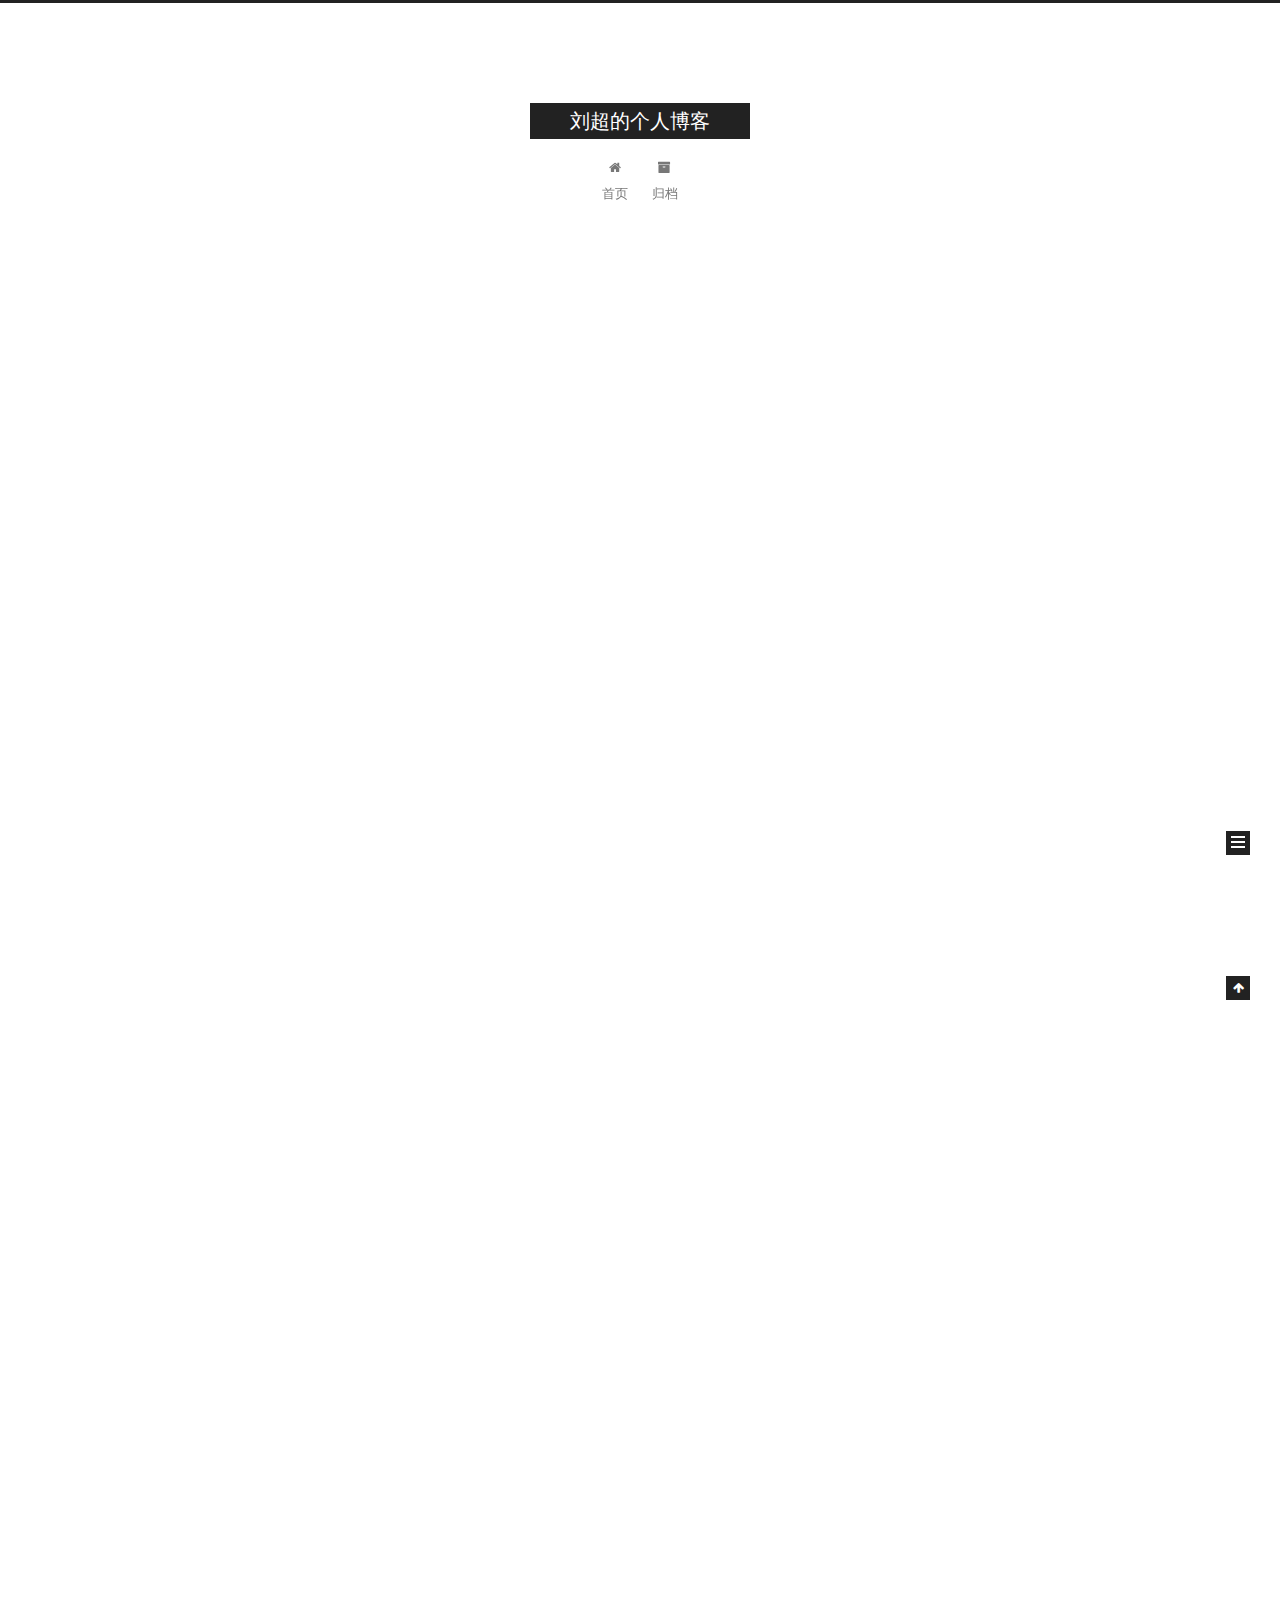
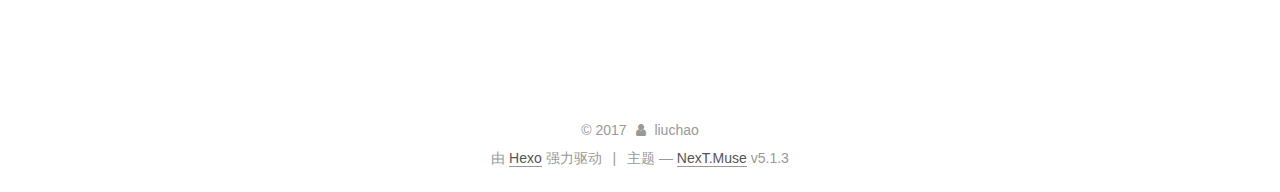
==== index.html @ b69e8abf "Site updated: 2017-12-30 11:08:41" ====
<!DOCTYPE html>



  


<html class="theme-next muse use-motion" lang="zh-Hans">
<head>
  <meta charset="UTF-8"/>
<meta http-equiv="X-UA-Compatible" content="IE=edge" />
<meta name="viewport" content="width=device-width, initial-scale=1, maximum-scale=1"/>
<meta name="theme-color" content="#222">









<meta http-equiv="Cache-Control" content="no-transform" />
<meta http-equiv="Cache-Control" content="no-siteapp" />
















  
  
  <link href="/lib/fancybox/source/jquery.fancybox.css?v=2.1.5" rel="stylesheet" type="text/css" />







<link href="/lib/font-awesome/css/font-awesome.min.css?v=4.6.2" rel="stylesheet" type="text/css" />

<link href="/css/main.css?v=5.1.3" rel="stylesheet" type="text/css" />


  <link rel="apple-touch-icon" sizes="180x180" href="/images/apple-touch-icon-next.png?v=5.1.3">


  <link rel="icon" type="image/png" sizes="32x32" href="/images/favicon-32x32-next.png?v=5.1.3">


  <link rel="icon" type="image/png" sizes="16x16" href="/images/favicon-16x16-next.png?v=5.1.3">


  <link rel="mask-icon" href="/images/logo.svg?v=5.1.3" color="#222">





  <meta name="keywords" content="Hexo, NexT" />










<meta property="og:type" content="website">
<meta property="og:title" content="刘超的个人博客">
<meta property="og:url" content="http://yoursite.com/index.html">
<meta property="og:site_name" content="刘超的个人博客">
<meta property="og:locale" content="zh-Hans">
<meta name="twitter:card" content="summary">
<meta name="twitter:title" content="刘超的个人博客">



<script type="text/javascript" id="hexo.configurations">
  var NexT = window.NexT || {};
  var CONFIG = {
    root: '/',
    scheme: 'Muse',
    version: '5.1.3',
    sidebar: {"position":"left","display":"post","offset":12,"b2t":false,"scrollpercent":false,"onmobile":false},
    fancybox: true,
    tabs: true,
    motion: {"enable":true,"async":false,"transition":{"post_block":"fadeIn","post_header":"slideDownIn","post_body":"slideDownIn","coll_header":"slideLeftIn","sidebar":"slideUpIn"}},
    duoshuo: {
      userId: '0',
      author: '博主'
    },
    algolia: {
      applicationID: '',
      apiKey: '',
      indexName: '',
      hits: {"per_page":10},
      labels: {"input_placeholder":"Search for Posts","hits_empty":"We didn't find any results for the search: ${query}","hits_stats":"${hits} results found in ${time} ms"}
    }
  };
</script>



  <link rel="canonical" href="http://yoursite.com/"/>





  <title>刘超的个人博客</title>
  








</head>

<body itemscope itemtype="http://schema.org/WebPage" lang="zh-Hans">

  
  
    
  

  <div class="container sidebar-position-left 
  page-home">
    <div class="headband"></div>

    <header id="header" class="header" itemscope itemtype="http://schema.org/WPHeader">
      <div class="header-inner"><div class="site-brand-wrapper">
  <div class="site-meta ">
    

    <div class="custom-logo-site-title">
      <a href="/"  class="brand" rel="start">
        <span class="logo-line-before"><i></i></span>
        <span class="site-title">刘超的个人博客</span>
        <span class="logo-line-after"><i></i></span>
      </a>
    </div>
      
        <p class="site-subtitle"></p>
      
  </div>

  <div class="site-nav-toggle">
    <button>
      <span class="btn-bar"></span>
      <span class="btn-bar"></span>
      <span class="btn-bar"></span>
    </button>
  </div>
</div>

<nav class="site-nav">
  

  
    <ul id="menu" class="menu">
      
        
        <li class="menu-item menu-item-home">
          <a href="/" rel="section">
            
              <i class="menu-item-icon fa fa-fw fa-home"></i> <br />
            
            首页
          </a>
        </li>
      
        
        <li class="menu-item menu-item-archives">
          <a href="/archives/" rel="section">
            
              <i class="menu-item-icon fa fa-fw fa-archive"></i> <br />
            
            归档
          </a>
        </li>
      

      
    </ul>
  

  
</nav>



 </div>
    </header>

    <main id="main" class="main">
      <div class="main-inner">
        <div class="content-wrap">
          <div id="content" class="content">
            
  <section id="posts" class="posts-expand">
    
      

  

  
  
  

  <article class="post post-type-normal" itemscope itemtype="http://schema.org/Article">
  
  
  
  <div class="post-block">
    <link itemprop="mainEntityOfPage" href="http://yoursite.com/2017/12/30/测试/">

    <span hidden itemprop="author" itemscope itemtype="http://schema.org/Person">
      <meta itemprop="name" content="liuchao">
      <meta itemprop="description" content="">
      <meta itemprop="image" content="/images/avatar.gif">
    </span>

    <span hidden itemprop="publisher" itemscope itemtype="http://schema.org/Organization">
      <meta itemprop="name" content="刘超的个人博客">
    </span>

    
      <header class="post-header">

        
        
          <h1 class="post-title" itemprop="name headline">
                
                <a class="post-title-link" href="/2017/12/30/测试/" itemprop="url">未命名</a></h1>
        

        <div class="post-meta">
          <span class="post-time">
            
              <span class="post-meta-item-icon">
                <i class="fa fa-calendar-o"></i>
              </span>
              
                <span class="post-meta-item-text">发表于</span>
              
              <time title="创建于" itemprop="dateCreated datePublished" datetime="2017-12-30T10:58:48+08:00">
                2017-12-30
              </time>
            

            

            
          </span>

          

          
            
          

          
          

          

          

          

        </div>
      </header>
    

    
    
    
    <div class="post-body" itemprop="articleBody">

      
      

      
        
          
            <hr>
<h2 id="测试"><a href="#测试" class="headerlink" title="测试"></a>测试</h2><p><a href="https://github.com/lswc225/liuchao.github.io.git" target="_blank" rel="noopener">https://github.com/lswc225/liuchao.github.io.git</a></p>

          
        
      
    </div>
    
    
    

    

    

    

    <footer class="post-footer">
      

      

      

      
      
        <div class="post-eof"></div>
      
    </footer>
  </div>
  
  
  
  </article>


    
      

  

  
  
  

  <article class="post post-type-normal" itemscope itemtype="http://schema.org/Article">
  
  
  
  <div class="post-block">
    <link itemprop="mainEntityOfPage" href="http://yoursite.com/2017/12/30/hello-world/">

    <span hidden itemprop="author" itemscope itemtype="http://schema.org/Person">
      <meta itemprop="name" content="liuchao">
      <meta itemprop="description" content="">
      <meta itemprop="image" content="/images/avatar.gif">
    </span>

    <span hidden itemprop="publisher" itemscope itemtype="http://schema.org/Organization">
      <meta itemprop="name" content="刘超的个人博客">
    </span>

    
      <header class="post-header">

        
        
          <h1 class="post-title" itemprop="name headline">
                
                <a class="post-title-link" href="/2017/12/30/hello-world/" itemprop="url">Hello World</a></h1>
        

        <div class="post-meta">
          <span class="post-time">
            
              <span class="post-meta-item-icon">
                <i class="fa fa-calendar-o"></i>
              </span>
              
                <span class="post-meta-item-text">发表于</span>
              
              <time title="创建于" itemprop="dateCreated datePublished" datetime="2017-12-30T10:42:49+08:00">
                2017-12-30
              </time>
            

            

            
          </span>

          

          
            
          

          
          

          

          

          

        </div>
      </header>
    

    
    
    
    <div class="post-body" itemprop="articleBody">

      
      

      
        
          
            <p>Welcome to <a href="https://hexo.io/" target="_blank" rel="noopener">Hexo</a>! This is your very first post. Check <a href="https://hexo.io/docs/" target="_blank" rel="noopener">documentation</a> for more info. If you get any problems when using Hexo, you can find the answer in <a href="https://hexo.io/docs/troubleshooting.html" target="_blank" rel="noopener">troubleshooting</a> or you can ask me on <a href="https://github.com/hexojs/hexo/issues" target="_blank" rel="noopener">GitHub</a>.</p>
<h2 id="Quick-Start"><a href="#Quick-Start" class="headerlink" title="Quick Start"></a>Quick Start</h2><h3 id="Create-a-new-post"><a href="#Create-a-new-post" class="headerlink" title="Create a new post"></a>Create a new post</h3><figure class="highlight bash"><table><tr><td class="gutter"><pre><span class="line">1</span><br></pre></td><td class="code"><pre><span class="line">$ hexo new <span class="string">"My New Post"</span></span><br></pre></td></tr></table></figure>
<p>More info: <a href="https://hexo.io/docs/writing.html" target="_blank" rel="noopener">Writing</a></p>
<h3 id="Run-server"><a href="#Run-server" class="headerlink" title="Run server"></a>Run server</h3><figure class="highlight bash"><table><tr><td class="gutter"><pre><span class="line">1</span><br></pre></td><td class="code"><pre><span class="line">$ hexo server</span><br></pre></td></tr></table></figure>
<p>More info: <a href="https://hexo.io/docs/server.html" target="_blank" rel="noopener">Server</a></p>
<h3 id="Generate-static-files"><a href="#Generate-static-files" class="headerlink" title="Generate static files"></a>Generate static files</h3><figure class="highlight bash"><table><tr><td class="gutter"><pre><span class="line">1</span><br></pre></td><td class="code"><pre><span class="line">$ hexo generate</span><br></pre></td></tr></table></figure>
<p>More info: <a href="https://hexo.io/docs/generating.html" target="_blank" rel="noopener">Generating</a></p>
<h3 id="Deploy-to-remote-sites"><a href="#Deploy-to-remote-sites" class="headerlink" title="Deploy to remote sites"></a>Deploy to remote sites</h3><figure class="highlight bash"><table><tr><td class="gutter"><pre><span class="line">1</span><br></pre></td><td class="code"><pre><span class="line">$ hexo deploy</span><br></pre></td></tr></table></figure>
<p>More info: <a href="https://hexo.io/docs/deployment.html" target="_blank" rel="noopener">Deployment</a></p>

          
        
      
    </div>
    
    
    

    

    

    

    <footer class="post-footer">
      

      

      

      
      
        <div class="post-eof"></div>
      
    </footer>
  </div>
  
  
  
  </article>


    
  </section>

  


          </div>
          


          

        </div>
        
          
  
  <div class="sidebar-toggle">
    <div class="sidebar-toggle-line-wrap">
      <span class="sidebar-toggle-line sidebar-toggle-line-first"></span>
      <span class="sidebar-toggle-line sidebar-toggle-line-middle"></span>
      <span class="sidebar-toggle-line sidebar-toggle-line-last"></span>
    </div>
  </div>

  <aside id="sidebar" class="sidebar">
    
    <div class="sidebar-inner">

      

      

      <section class="site-overview-wrap sidebar-panel sidebar-panel-active">
        <div class="site-overview">
          <div class="site-author motion-element" itemprop="author" itemscope itemtype="http://schema.org/Person">
            
              <p class="site-author-name" itemprop="name">liuchao</p>
              <p class="site-description motion-element" itemprop="description"></p>
          </div>

          <nav class="site-state motion-element">

            
              <div class="site-state-item site-state-posts">
              
                <a href="/archives/">
              
                  <span class="site-state-item-count">2</span>
                  <span class="site-state-item-name">日志</span>
                </a>
              </div>
            

            

            

          </nav>

          

          

          
          

          
          

          

        </div>
      </section>

      

      

    </div>
  </aside>


        
      </div>
    </main>

    <footer id="footer" class="footer">
      <div class="footer-inner">
        <div class="copyright">&copy; <span itemprop="copyrightYear">2017</span>
  <span class="with-love">
    <i class="fa fa-user"></i>
  </span>
  <span class="author" itemprop="copyrightHolder">liuchao</span>

  
</div>


  <div class="powered-by">由 <a class="theme-link" target="_blank" href="https://hexo.io">Hexo</a> 强力驱动</div>



  <span class="post-meta-divider">|</span>



  <div class="theme-info">主题 &mdash; <a class="theme-link" target="_blank" href="https://github.com/iissnan/hexo-theme-next">NexT.Muse</a> v5.1.3</div>




        







        
      </div>
    </footer>

    
      <div class="back-to-top">
        <i class="fa fa-arrow-up"></i>
        
      </div>
    

    

  </div>

  

<script type="text/javascript">
  if (Object.prototype.toString.call(window.Promise) !== '[object Function]') {
    window.Promise = null;
  }
</script>









  












  
  
    <script type="text/javascript" src="/lib/jquery/index.js?v=2.1.3"></script>
  

  
  
    <script type="text/javascript" src="/lib/fastclick/lib/fastclick.min.js?v=1.0.6"></script>
  

  
  
    <script type="text/javascript" src="/lib/jquery_lazyload/jquery.lazyload.js?v=1.9.7"></script>
  

  
  
    <script type="text/javascript" src="/lib/velocity/velocity.min.js?v=1.2.1"></script>
  

  
  
    <script type="text/javascript" src="/lib/velocity/velocity.ui.min.js?v=1.2.1"></script>
  

  
  
    <script type="text/javascript" src="/lib/fancybox/source/jquery.fancybox.pack.js?v=2.1.5"></script>
  


  


  <script type="text/javascript" src="/js/src/utils.js?v=5.1.3"></script>

  <script type="text/javascript" src="/js/src/motion.js?v=5.1.3"></script>



  
  

  

  


  <script type="text/javascript" src="/js/src/bootstrap.js?v=5.1.3"></script>



  


  




	





  





  












  





  

  

  

  
  

  

  

  

</body>
</html>
---- css/main.css ----
/* normalize.css v3.0.2 | MIT License | git.io/normalize */
html {
  font-family: sans-serif; /* 1 */
  -ms-text-size-adjust: 100%; /* 2 */
  -webkit-text-size-adjust: 100%; /* 2 */
}
body {
  margin: 0;
}
article,
aside,
details,
figcaption,
figure,
footer,
header,
hgroup,
main,
menu,
nav,
section,
summary {
  display: block;
}
audio,
canvas,
progress,
video {
  display: inline-block; /* 1 */
  vertical-align: baseline; /* 2 */
}
audio:not([controls]) {
  display: none;
  height: 0;
}
[hidden],
template {
  display: none;
}
a {
  background-color: transparent;
}
a:active,
a:hover {
  outline: 0;
}
abbr[title] {
  border-bottom: 1px dotted;
}
b,
strong {
  font-weight: bold;
}
dfn {
  font-style: italic;
}
h1 {
  font-size: 2em;
  margin: 0.67em 0;
}
mark {
  background: #ff0;
  color: #000;
}
small {
  font-size: 80%;
}
sub,
sup {
  font-size: 75%;
  line-height: 0;
  position: relative;
  vertical-align: baseline;
}
sup {
  top: -0.5em;
}
sub {
  bottom: -0.25em;
}
img {
  border: 0;
}
svg:not(:root) {
  overflow: hidden;
}
figure {
  margin: 1em 40px;
}
hr {
  -moz-box-sizing: content-box;
  box-sizing: content-box;
  height: 0;
}
pre {
  overflow: auto;
}
code,
kbd,
pre,
samp {
  font-family: monospace, monospace;
  font-size: 1em;
}
button,
input,
optgroup,
select,
textarea {
  color: inherit; /* 1 */
  font: inherit; /* 2 */
  margin: 0; /* 3 */
}
button {
  overflow: visible;
}
button,
select {
  text-transform: none;
}
button,
html input[type="button"],
input[type="reset"],
input[type="submit"] {
  -webkit-appearance: button; /* 2 */
  cursor: pointer; /* 3 */
}
button[disabled],
html input[disabled] {
  cursor: default;
}
button::-moz-focus-inner,
input::-moz-focus-inner {
  border: 0;
  padding: 0;
}
input {
  line-height: normal;
}
input[type="checkbox"],
input[type="radio"] {
  box-sizing: border-box; /* 1 */
  padding: 0; /* 2 */
}
input[type="number"]::-webkit-inner-spin-button,
input[type="number"]::-webkit-outer-spin-button {
  height: auto;
}
input[type="search"] {
  -webkit-appearance: textfield; /* 1 */
  -moz-box-sizing: content-box;
  -webkit-box-sizing: content-box; /* 2 */
  box-sizing: content-box;
}
input[type="search"]::-webkit-search-cancel-button,
input[type="search"]::-webkit-search-decoration {
  -webkit-appearance: none;
}
fieldset {
  border: 1px solid #c0c0c0;
  margin: 0 2px;
  padding: 0.35em 0.625em 0.75em;
}
legend {
  border: 0; /* 1 */
  padding: 0; /* 2 */
}
textarea {
  overflow: auto;
}
optgroup {
  font-weight: bold;
}
table {
  border-collapse: collapse;
  border-spacing: 0;
}
td,
th {
  padding: 0;
}
::selection {
  background: #262a30;
  color: #fff;
}
body {
  position: relative;
  font-family: 'Lato', "PingFang SC", "Microsoft YaHei", sans-serif;
  font-size: 14px;
  line-height: 2;
  color: #555;
  background: #fff;
}
@media (max-width: 767px) {
  body {
    padding-right: 0 !important;
  }
}
@media (min-width: 768px) and (max-width: 991px) {
  body {
    padding-right: 0 !important;
  }
}
@media (min-width: 1600px) {
  body {
    font-size: 16px;
  }
}
h1,
h2,
h3,
h4,
h5,
h6 {
  margin: 0;
  padding: 0;
  font-weight: bold;
  line-height: 1.5;
  font-family: 'Lato', "PingFang SC", "Microsoft YaHei", sans-serif;
}
h2,
h3,
h4,
h5,
h6 {
  margin: 20px 0 15px;
}
h1 {
  font-size: 22px;
}
@media (max-width: 767px) {
  h1 {
    font-size: 18px;
  }
}
h2 {
  font-size: 20px;
}
@media (max-width: 767px) {
  h2 {
    font-size: 16px;
  }
}
h3 {
  font-size: 18px;
}
@media (max-width: 767px) {
  h3 {
    font-size: 14px;
  }
}
h4 {
  font-size: 16px;
}
@media (max-width: 767px) {
  h4 {
    font-size: 12px;
  }
}
h5 {
  font-size: 14px;
}
@media (max-width: 767px) {
  h5 {
    font-size: 10px;
  }
}
h6 {
  font-size: 12px;
}
@media (max-width: 767px) {
  h6 {
    font-size: 8px;
  }
}
p {
  margin: 0 0 20px 0;
}
a {
  color: #555;
  text-decoration: none;
  outline: none;
  border-bottom: 1px solid #999;
  word-wrap: break-word;
}
a:hover {
  color: #222;
  border-bottom-color: #222;
}
blockquote {
  margin: 0;
  padding: 0;
}
img {
  display: block;
  margin: auto;
  max-width: 100%;
  height: auto;
}
hr {
  margin: 40px 0;
  height: 3px;
  border: none;
  background-color: #ddd;
  background-image: repeating-linear-gradient(-45deg, #fff, #fff 4px, transparent 4px, transparent 8px);
}
blockquote {
  padding: 0 15px;
  color: #666;
  border-left: 4px solid #ddd;
}
blockquote cite::before {
  content: "-";
  padding: 0 5px;
}
dt {
  font-weight: 700;
}
dd {
  margin: 0;
  padding: 0;
}
kbd {
  border: 1px solid #ccc;
  border-radius: 0.2em;
  box-shadow: 0.1em 0.1em 0.2em rgba(0,0,0,0.1);
  background-color: #f9f9f9;
  font-family: inherit;
  background-image: -webkit-linear-gradient(top, #eee, #fff, #eee);
  padding: 0.1em 0.3em;
  white-space: nowrap;
}
.text-left {
  text-align: left;
}
.text-center {
  text-align: center;
}
.text-right {
  text-align: right;
}
.text-justify {
  text-align: justify;
}
.text-nowrap {
  white-space: nowrap;
}
.text-lowercase {
  text-transform: lowercase;
}
.text-uppercase {
  text-transform: uppercase;
}
.text-capitalize {
  text-transform: capitalize;
}
.center-block {
  display: block;
  margin-left: auto;
  margin-right: auto;
}
.clearfix:before,
.clearfix:after {
  content: " ";
  display: table;
}
.clearfix:after {
  clear: both;
}
.pullquote {
  width: 45%;
}
.pullquote.left {
  float: left;
  margin-left: 5px;
  margin-right: 10px;
}
.pullquote.right {
  float: right;
  margin-left: 10px;
  margin-right: 5px;
}
.affix.affix.affix {
  position: fixed;
}
.translation {
  margin-top: -20px;
  font-size: 14px;
  color: #999;
}
.scrollbar-measure {
  width: 100px;
  height: 100px;
  overflow: scroll;
  position: absolute;
  top: -9999px;
}
.use-motion .motion-element {
  opacity: 0;
}
table {
  margin: 20px 0;
  width: 100%;
  border-collapse: collapse;
  border-spacing: 0;
  border: 1px solid #ddd;
  font-size: 14px;
  table-layout: fixed;
  word-wrap: break-all;
}
table>tbody>tr:nth-of-type(odd) {
  background-color: #f9f9f9;
}
table>tbody>tr:hover {
  background-color: #f5f5f5;
}
caption,
th,
td {
  padding: 8px;
  text-align: left;
  vertical-align: middle;
  font-weight: normal;
}
th,
td {
  border-bottom: 3px solid #ddd;
  border-right: 1px solid #eee;
}
th {
  padding-bottom: 10px;
  font-weight: 700;
}
td {
  border-bottom-width: 1px;
}
html,
body {
  height: 100%;
}
.container {
  position: relative;
  min-height: 100%;
}
.header-inner {
  margin: 0 auto;
  padding: 100px 0 70px;
  width: 700px;
}
@media (min-width: 1600px) {
  .container .header-inner {
    width: 900px;
  }
}
.main {
  padding-bottom: 150px;
}
.main-inner {
  margin: 0 auto;
  width: 700px;
}
@media (min-width: 1600px) {
  .container .main-inner {
    width: 900px;
  }
}
.footer {
  position: absolute;
  left: 0;
  bottom: 0;
  width: 100%;
  min-height: 50px;
}
.footer-inner {
  box-sizing: border-box;
  margin: 20px auto;
  width: 700px;
}
@media (min-width: 1600px) {
  .container .footer-inner {
    width: 900px;
  }
}
pre,
.highlight {
  overflow: auto;
  margin: 20px 0;
  padding: 0;
  font-size: 13px;
  color: #4d4d4c;
  background: #f7f7f7;
  line-height: 1.6;
}
pre,
code {
  font-family: consolas, Menlo, "PingFang SC", "Microsoft YaHei", monospace;
}
code {
  padding: 2px 4px;
  word-wrap: break-word;
  color: #555;
  background: #eee;
  border-radius: 3px;
  font-size: 13px;
}
pre {
  padding: 10px;
}
pre code {
  padding: 0;
  color: #4d4d4c;
  background: none;
  text-shadow: none;
}
.highlight {
  border-radius: 1px;
}
.highlight pre {
  border: none;
  margin: 0;
  padding: 10px 0;
}
.highlight table {
  margin: 0;
  width: auto;
  border: none;
}
.highlight td {
  border: none;
  padding: 0;
}
.highlight figcaption {
  font-size: 1em;
  color: #4d4d4c;
  line-height: 1em;
  margin-bottom: 1em;
}
.highlight figcaption:before,
.highlight figcaption:after {
  content: " ";
  display: table;
}
.highlight figcaption:after {
  clear: both;
}
.highlight figcaption a {
  float: right;
  color: #4d4d4c;
}
.highlight figcaption a:hover {
  border-bottom-color: #4d4d4c;
}
.highlight .gutter pre {
  padding-left: 10px;
  padding-right: 10px;
  color: #869194;
  text-align: right;
  background-color: #eff2f3;
}
.highlight .code pre {
  width: 100%;
  padding-left: 10px;
  padding-right: 10px;
  background-color: #f7f7f7;
}
.highlight .line {
  height: 20px;
}
.gutter {
  -webkit-user-select: none;
  -moz-user-select: none;
  -ms-user-select: none;
  user-select: none;
}
.gist table {
  width: auto;
}
.gist table td {
  border: none;
}
pre .deletion {
  background: #fdd;
}
pre .addition {
  background: #dfd;
}
pre .meta {
  color: #8959a8;
}
pre .comment {
  color: #8e908c;
}
pre .variable,
pre .attribute,
pre .tag,
pre .regexp,
pre .ruby .constant,
pre .xml .tag .title,
pre .xml .pi,
pre .xml .doctype,
pre .html .doctype,
pre .css .id,
pre .css .class,
pre .css .pseudo {
  color: #c82829;
}
pre .number,
pre .preprocessor,
pre .built_in,
pre .literal,
pre .params,
pre .constant,
pre .command {
  color: #f5871f;
}
pre .ruby .class .title,
pre .css .rules .attribute,
pre .string,
pre .value,
pre .inheritance,
pre .header,
pre .ruby .symbol,
pre .xml .cdata,
pre .special,
pre .number,
pre .formula {
  color: #718c00;
}
pre .title,
pre .css .hexcolor {
  color: #3e999f;
}
pre .function,
pre .python .decorator,
pre .python .title,
pre .ruby .function .title,
pre .ruby .title .keyword,
pre .perl .sub,
pre .javascript .title,
pre .coffeescript .title {
  color: #4271ae;
}
pre .keyword,
pre .javascript .function {
  color: #8959a8;
}
.full-image.full-image.full-image.full-image {
  border: none;
  max-width: 100%;
  width: auto;
  margin: 20px auto 25px;
}
@media (min-width: 992px) {
  .full-image.full-image.full-image.full-image {
    max-width: none;
    width: 110%;
    margin: 25px -5%;
  }
}
.blockquote-center,
.page-home .post-type-quote blockquote,
.page-post-detail .post-type-quote blockquote {
  position: relative;
  margin: 40px 0;
  padding: 0;
  border-left: none;
  text-align: center;
}
.blockquote-center::before,
.page-home .post-type-quote blockquote::before,
.page-post-detail .post-type-quote blockquote::before,
.blockquote-center::after,
.page-home .post-type-quote blockquote::after,
.page-post-detail .post-type-quote blockquote::after {
  position: absolute;
  content: ' ';
  display: block;
  width: 100%;
  height: 24px;
  opacity: 0.2;
  background-repeat: no-repeat;
  background-position: 0 -6px;
  background-size: 22px 22px;
}
.blockquote-center::before,
.page-home .post-type-quote blockquote::before,
.page-post-detail .post-type-quote blockquote::before {
  top: -20px;
  background-image: url("../images/quote-l.svg");
  border-top: 1px solid #ccc;
}
.blockquote-center::after,
.page-home .post-type-quote blockquote::after,
.page-post-detail .post-type-quote blockquote::after {
  bottom: -20px;
  background-image: url("../images/quote-r.svg");
  border-bottom: 1px solid #ccc;
  background-position: 100% 8px;
}
.blockquote-center p,
.page-home .post-type-quote blockquote p,
.page-post-detail .post-type-quote blockquote p,
.blockquote-center div,
.page-home .post-type-quote blockquote div,
.page-post-detail .post-type-quote blockquote div {
  text-align: center;
}
.post .post-body .group-picture img {
  box-sizing: border-box;
  padding: 0 3px;
  border: none;
}
.post .group-picture-row {
  overflow: hidden;
  margin-top: 6px;
}
.post .group-picture-row:first-child {
  margin-top: 0;
}
.post .group-picture-column {
  float: left;
}
.page-post-detail .post-body .group-picture-column {
  float: none;
  margin-top: 10px;
  width: auto !important;
}
.page-post-detail .post-body .group-picture-column img {
  margin: 0 auto;
}
.page-archive .group-picture-container {
  overflow: hidden;
}
.page-archive .group-picture-row {
  float: left;
}
.page-archive .group-picture-row:first-child {
  margin-top: 6px;
}
.page-archive .group-picture-column {
  max-width: 150px;
  max-height: 150px;
}
.post-body .note {
  position: relative;
  padding: 15px;
  margin-bottom: 20px;
  border: 1px solid #eee;
  border-left-width: 5px;
  border-radius: 3px;
}
.post-body .note h2,
.post-body .note h3,
.post-body .note h4,
.post-body .note h5,
.post-body .note h6 {
  margin-top: 0;
  margin-bottom: 0;
  border-bottom: initial;
  padding-top: 0 !important;
}
.post-body .note p:first-child,
.post-body .note ul:first-child,
.post-body .note ol:first-child,
.post-body .note table:first-child,
.post-body .note pre:first-child,
.post-body .note blockquote:first-child {
  margin-top: 0;
}
.post-body .note p:last-child,
.post-body .note ul:last-child,
.post-body .note ol:last-child,
.post-body .note table:last-child,
.post-body .note pre:last-child,
.post-body .note blockquote:last-child {
  margin-bottom: 0;
}
.post-body .note.default {
  border-left-color: #777;
}
.post-body .note.default h2,
.post-body .note.default h3,
.post-body .note.default h4,
.post-body .note.default h5,
.post-body .note.default h6 {
  color: #777;
}
.post-body .note.primary {
  border-left-color: #6f42c1;
}
.post-body .note.primary h2,
.post-body .note.primary h3,
.post-body .note.primary h4,
.post-body .note.primary h5,
.post-body .note.primary h6 {
  color: #6f42c1;
}
.post-body .note.info {
  border-left-color: #428bca;
}
.post-body .note.info h2,
.post-body .note.info h3,
.post-body .note.info h4,
.post-body .note.info h5,
.post-body .note.info h6 {
  color: #428bca;
}
.post-body .note.success {
  border-left-color: #5cb85c;
}
.post-body .note.success h2,
.post-body .note.success h3,
.post-body .note.success h4,
.post-body .note.success h5,
.post-body .note.success h6 {
  color: #5cb85c;
}
.post-body .note.warning {
  border-left-color: #f0ad4e;
}
.post-body .note.warning h2,
.post-body .note.warning h3,
.post-body .note.warning h4,
.post-body .note.warning h5,
.post-body .note.warning h6 {
  color: #f0ad4e;
}
.post-body .note.danger {
  border-left-color: #d9534f;
}
.post-body .note.danger h2,
.post-body .note.danger h3,
.post-body .note.danger h4,
.post-body .note.danger h5,
.post-body .note.danger h6 {
  color: #d9534f;
}
.post-body .label {
  display: inline;
  padding: 0 2px;
  white-space: nowrap;
}
.post-body .label.default {
  background-color: #f0f0f0;
}
.post-body .label.primary {
  background-color: #efe6f7;
}
.post-body .label.info {
  background-color: #e5f2f8;
}
.post-body .label.success {
  background-color: #e7f4e9;
}
.post-body .label.warning {
  background-color: #fcf6e1;
}
.post-body .label.danger {
  background-color: #fae8eb;
}
.post-body .tabs {
  position: relative;
  display: block;
  margin-bottom: 20px;
  padding-top: 10px;
}
.post-body .tabs ul.nav-tabs {
  margin: 0;
  padding: 0;
  display: flex;
  margin-bottom: -1px;
}
@media (max-width: 413px) {
  .post-body .tabs ul.nav-tabs {
    display: block;
    margin-bottom: 5px;
  }
}
.post-body .tabs ul.nav-tabs li.tab {
  list-style-type: none !important;
  margin: 0 0.25em 0 0;
  border-top: 3px solid transparent;
  border-left: 1px solid transparent;
  border-right: 1px solid transparent;
}
@media (max-width: 413px) {
  .post-body .tabs ul.nav-tabs li.tab {
    margin: initial;
    border-top: 1px solid transparent;
    border-left: 3px solid transparent;
    border-right: 1px solid transparent;
    border-bottom: 1px solid transparent;
  }
}
.post-body .tabs ul.nav-tabs li.tab a {
  outline: 0;
  border-bottom: initial;
  display: block;
  line-height: 1.8em;
  padding: 0.25em 0.75em;
  transition-duration: 0.2s;
  transition-timing-function: ease-out;
  transition-delay: 0s;
}
.post-body .tabs ul.nav-tabs li.tab a i {
  width: 1.285714285714286em;
}
.post-body .tabs ul.nav-tabs li.tab.active {
  border-top: 3px solid #fc6423;
  border-left: 1px solid #ddd;
  border-right: 1px solid #ddd;
  background-color: #fff;
}
@media (max-width: 413px) {
  .post-body .tabs ul.nav-tabs li.tab.active {
    border-top: 1px solid #ddd;
    border-left: 3px solid #fc6423;
    border-right: 1px solid #ddd;
    border-bottom: 1px solid #ddd;
  }
}
.post-body .tabs ul.nav-tabs li.tab.active a {
  cursor: default;
  color: #555;
}
.post-body .tabs .tab-content {
  background-color: #fff;
}
.post-body .tabs .tab-content .tab-pane {
  border: 1px solid #ddd;
  padding: 20px 20px 0 20px;
}
.post-body .tabs .tab-content .tab-pane:not(.active) {
  display: none !important;
}
.post-body .tabs .tab-content .tab-pane.active {
  display: block !important;
}
.btn {
  display: inline-block;
  padding: 0 20px;
  font-size: 14px;
  color: #fff;
  background: #222;
  border: 2px solid #222;
  text-decoration: none;
  border-radius: 0;
  transition-property: background-color;
  transition-duration: 0.2s;
  transition-timing-function: ease-in-out;
  transition-delay: 0s;
  line-height: 2;
}
.btn:hover {
  border-color: #222;
  color: #222;
  background: #fff;
}
.btn +.btn {
  margin: 0 0 8px 8px;
}
.btn .fa-fw {
  width: 1.285714285714286em;
  text-align: left;
}
.btn-bar {
  display: block;
  width: 22px;
  height: 2px;
  background: #555;
  border-radius: 1px;
}
.btn-bar+.btn-bar {
  margin-top: 4px;
}
.pagination {
  margin: 120px 0 40px;
  text-align: center;
  border-top: 1px solid #eee;
}
.page-number-basic,
.pagination .prev,
.pagination .next,
.pagination .page-number,
.pagination .space {
  display: inline-block;
  position: relative;
  top: -1px;
  margin: 0 10px;
  padding: 0 11px;
}
@media (max-width: 767px) {
  .page-number-basic,
  .pagination .prev,
  .pagination .next,
  .pagination .page-number,
  .pagination .space {
    margin: 0 5px;
  }
}
.pagination .prev,
.pagination .next,
.pagination .page-number {
  border-bottom: 0;
  border-top: 1px solid #eee;
  transition-property: border-color;
  transition-duration: 0.2s;
  transition-timing-function: ease-in-out;
  transition-delay: 0s;
}
.pagination .prev:hover,
.pagination .next:hover,
.pagination .page-number:hover {
  border-top-color: #222;
}
.pagination .space {
  padding: 0;
  margin: 0;
}
.pagination .prev {
  margin-left: 0;
}
.pagination .next {
  margin-right: 0;
}
.pagination .page-number.current {
  color: #fff;
  background: #ccc;
  border-top-color: #ccc;
}
@media (max-width: 767px) {
  .pagination {
    border-top: none;
  }
  .pagination .prev,
  .pagination .next,
  .pagination .page-number {
    margin-bottom: 10px;
    border-top: 0;
    border-bottom: 1px solid #eee;
    padding: 0 10px;
  }
  .pagination .prev:hover,
  .pagination .next:hover,
  .pagination .page-number:hover {
    border-bottom-color: #222;
  }
}
.comments {
  margin: 60px 20px 0;
}
.tag-cloud {
  text-align: center;
}
.tag-cloud a {
  display: inline-block;
  margin: 10px;
}
.back-to-top {
  box-sizing: border-box;
  position: fixed;
  bottom: -100px;
  right: 30px;
  z-index: 1050;
  padding: 0 6px;
  width: 24px;
  background: #222;
  font-size: 12px;
  opacity: 1;
  color: #fff;
  cursor: pointer;
  text-align: center;
  -webkit-transform: translateZ(0);
  transition-property: bottom;
  transition-duration: 0.2s;
  transition-timing-function: ease-in-out;
  transition-delay: 0s;
}
@media (min-width: 768px) and (max-width: 991px) {
  .back-to-top {
    display: none !important;
  }
}
@media (max-width: 767px) {
  .back-to-top {
    display: none !important;
  }
}
.back-to-top.back-to-top-on {
  bottom: 19px;
}
.header {
  background: transparent;
}
.header-inner {
  position: relative;
}
.headband {
  height: 3px;
  background: #222;
}
.site-meta {
  margin: 0;
  text-align: center;
}
@media (max-width: 767px) {
  .site-meta {
    text-align: center;
  }
}
.brand {
  position: relative;
  display: inline-block;
  padding: 0 40px;
  color: #fff;
  background: #222;
  border-bottom: none;
}
.brand:hover {
  color: #fff;
}
.logo {
  display: inline-block;
  margin-right: 5px;
  line-height: 36px;
  vertical-align: top;
}
.site-title {
  display: inline-block;
  vertical-align: top;
  line-height: 36px;
  font-size: 20px;
  font-weight: normal;
  font-family: 'Lato', "PingFang SC", "Microsoft YaHei", sans-serif;
}
.site-subtitle {
  margin-top: 10px;
  font-size: 13px;
  color: #999;
}
.use-motion .brand {
  opacity: 0;
}
.use-motion .logo,
.use-motion .site-title,
.use-motion .site-subtitle {
  opacity: 0;
  position: relative;
  top: -10px;
}
.site-nav-toggle {
  display: none;
  position: absolute;
  top: 10px;
  left: 10px;
}
@media (max-width: 767px) {
  .site-nav-toggle {
    display: block;
  }
}
.site-nav-toggle button {
  margin-top: 2px;
  padding: 9px 10px;
  background: transparent;
  border: none;
}
@media (max-width: 767px) {
  .site-nav {
    display: none;
    margin: 0 -10px;
    padding: 0 10px;
    clear: both;
    border-top: 1px solid #ddd;
  }
}
@media (min-width: 768px) and (max-width: 991px) {
  .site-nav {
    display: block !important;
  }
}
@media (min-width: 992px) {
  .site-nav {
    display: block !important;
  }
}
.menu {
  margin-top: 20px;
  padding-left: 0;
  text-align: center;
}
.menu .menu-item {
  display: inline-block;
  margin: 0 10px;
  list-style: none;
}
@media screen and (max-width: 767px) {
  .menu .menu-item {
    margin-top: 10px;
  }
}
.menu .menu-item a {
  display: block;
  font-size: 13px;
  line-height: inherit;
  border-bottom: 1px solid transparent;
  transition-property: border-color;
  transition-duration: 0.2s;
  transition-timing-function: ease-in-out;
  transition-delay: 0s;
}
.menu .menu-item a:hover {
  border-bottom-color: #222;
}
.menu .menu-item .fa {
  margin-right: 5px;
}
.use-motion .menu-item {
  opacity: 0;
}
.post-body {
  font-family: 'Lato', "PingFang SC", "Microsoft YaHei", sans-serif;
}
@media (max-width: 767px) {
  .post-body {
    word-break: break-word;
  }
}
.post-body .fancybox img {
  display: block !important;
  margin: 0 auto;
  cursor: pointer;
  cursor: zoom-in;
  cursor: -webkit-zoom-in;
}
.post-body .image-caption,
.post-body .figure .caption {
  margin: -20px auto 15px;
  text-align: center;
  font-size: 14px;
  color: #999;
  font-weight: bold;
  line-height: 1;
}
.post-sticky-flag {
  display: inline-block;
  font-size: 16px;
  -ms-transform: rotate(30deg);
  -webkit-transform: rotate(30deg);
  -moz-transform: rotate(30deg);
  -ms-transform: rotate(30deg);
  -o-transform: rotate(30deg);
  transform: rotate(30deg);
}
.use-motion .post-block,
.use-motion .pagination,
.use-motion .comments {
  opacity: 0;
}
.use-motion .post-header {
  opacity: 0;
}
.use-motion .post-body {
  opacity: 0;
}
.use-motion .collection-title {
  opacity: 0;
}
.posts-expand {
  padding-top: 40px;
}
@media (max-width: 767px) {
  .posts-expand {
    margin: 0 20px;
  }
  .post-body pre .gutter pre {
    padding-right: 10px;
  }
  .post-body .highlight {
    margin-left: 0px;
    margin-right: 0px;
    padding: 0;
  }
  .post-body .highlight .gutter pre {
    padding-right: 10px;
  }
}
@media (min-width: 992px) {
  .posts-expand .post-body {
    text-align: justify;
  }
}
.posts-expand .post-body h2,
.posts-expand .post-body h3,
.posts-expand .post-body h4,
.posts-expand .post-body h5,
.posts-expand .post-body h6 {
  padding-top: 10px;
}
.posts-expand .post-body h2 .header-anchor,
.posts-expand .post-body h3 .header-anchor,
.posts-expand .post-body h4 .header-anchor,
.posts-expand .post-body h5 .header-anchor,
.posts-expand .post-body h6 .header-anchor {
  float: right;
  margin-left: 10px;
  color: #ccc;
  border-bottom-style: none;
  visibility: hidden;
}
.posts-expand .post-body h2 .header-anchor:hover,
.posts-expand .post-body h3 .header-anchor:hover,
.posts-expand .post-body h4 .header-anchor:hover,
.posts-expand .post-body h5 .header-anchor:hover,
.posts-expand .post-body h6 .header-anchor:hover {
  color: inherit;
}
.posts-expand .post-body h2:hover .header-anchor,
.posts-expand .post-body h3:hover .header-anchor,
.posts-expand .post-body h4:hover .header-anchor,
.posts-expand .post-body h5:hover .header-anchor,
.posts-expand .post-body h6:hover .header-anchor {
  visibility: visible;
}
.posts-expand .post-body ul li {
  list-style: circle;
}
.posts-expand .post-body img {
  box-sizing: border-box;
  margin: auto;
  padding: 3px;
  border: 1px solid #ddd;
}
.posts-expand .post-body .fancybox img {
  margin: 0 auto 25px;
}
@media (max-width: 767px) {
  .posts-collapse {
    margin: 0 20px;
  }
  .posts-collapse .post-title,
  .posts-collapse .post-meta {
    display: block;
    width: auto;
    text-align: left;
  }
}
.posts-collapse {
  position: relative;
  z-index: 1010;
  margin-left: 55px;
}
.posts-collapse::after {
  content: " ";
  position: absolute;
  top: 20px;
  left: 0;
  margin-left: -2px;
  width: 4px;
  height: 100%;
  background: #f5f5f5;
  z-index: -1;
}
@media (max-width: 767px) {
  .posts-collapse {
    margin: 0 20px;
  }
}
.posts-collapse .collection-title {
  position: relative;
  margin: 60px 0;
}
.posts-collapse .collection-title h1,
.posts-collapse .collection-title h2 {
  margin-left: 20px;
}
.posts-collapse .collection-title small {
  color: #bbb;
  margin-left: 5px;
}
.posts-collapse .collection-title::before {
  content: " ";
  position: absolute;
  left: 0;
  top: 50%;
  margin-left: -4px;
  margin-top: -4px;
  width: 8px;
  height: 8px;
  background: #bbb;
  border-radius: 50%;
}
.posts-collapse .post {
  margin: 30px 0;
}
.posts-collapse .post-header {
  position: relative;
  transition-duration: 0.2s;
  transition-timing-function: ease-in-out;
  transition-delay: 0s;
  transition-property: border;
  border-bottom: 1px dashed #ccc;
}
.posts-collapse .post-header::before {
  content: " ";
  position: absolute;
  left: 0;
  top: 12px;
  width: 6px;
  height: 6px;
  margin-left: -4px;
  background: #bbb;
  border-radius: 50%;
  border: 1px solid #fff;
  transition-duration: 0.2s;
  transition-timing-function: ease-in-out;
  transition-delay: 0s;
  transition-property: background;
}
.posts-collapse .post-header:hover {
  border-bottom-color: #666;
}
.posts-collapse .post-header:hover::before {
  background: #222;
}
.posts-collapse .post-meta {
  position: absolute;
  font-size: 12px;
  left: 20px;
  top: 5px;
}
.posts-collapse .post-comments-count {
  display: none;
}
.posts-collapse .post-title {
  margin-left: 60px;
  font-size: 16px;
  font-weight: normal;
  line-height: inherit;
}
.posts-collapse .post-title::after {
  margin-left: 3px;
  opacity: 0.6;
}
.posts-collapse .post-title a {
  color: #666;
  border-bottom: none;
}
.page-home .post-type-quote .post-header,
.page-post-detail .post-type-quote .post-header,
.page-home .post-type-quote .post-tags,
.page-post-detail .post-type-quote .post-tags {
  display: none;
}
.posts-expand .post-title {
  text-align: center;
  word-break: break-word;
  font-weight: 400;
}
.posts-expand .post-title-link {
  display: inline-block;
  position: relative;
  color: #555;
  border-bottom: none;
  line-height: 1.2;
  vertical-align: top;
}
.posts-expand .post-title-link::before {
  content: "";
  position: absolute;
  width: 100%;
  height: 2px;
  bottom: 0;
  left: 0;
  background-color: #000;
  visibility: hidden;
  -webkit-transform: scaleX(0);
  -moz-transform: scaleX(0);
  -ms-transform: scaleX(0);
  -o-transform: scaleX(0);
  transform: scaleX(0);
  transition-duration: 0.2s;
  transition-timing-function: ease-in-out;
  transition-delay: 0s;
}
.posts-expand .post-title-link:hover::before {
  visibility: visible;
  -webkit-transform: scaleX(1);
  -moz-transform: scaleX(1);
  -ms-transform: scaleX(1);
  -o-transform: scaleX(1);
  transform: scaleX(1);
}
.posts-expand .post-title-link .fa {
  font-size: 16px;
}
.posts-expand .post-meta {
  margin: 3px 0 60px 0;
  color: #999;
  font-family: 'Lato', "PingFang SC", "Microsoft YaHei", sans-serif;
  font-size: 12px;
  text-align: center;
}
.posts-expand .post-meta .post-category-list {
  display: inline-block;
  margin: 0;
  padding: 3px;
}
.posts-expand .post-meta .post-category-list-link {
  color: #999;
}
.posts-expand .post-meta .post-description {
  font-size: 14px;
  margin-top: 2px;
}
.post-meta-divider {
  margin: 0 0.5em;
}
.post-meta-item-icon {
  margin-right: 3px;
}
@media (min-width: 768px) and (max-width: 991px) {
  .post-meta-item-icon {
    display: inline-block;
  }
}
@media (max-width: 767px) {
  .post-meta-item-icon {
    display: inline-block;
  }
}
@media (min-width: 768px) and (max-width: 991px) {
  .post-meta-item-text {
    display: none;
  }
}
@media (max-width: 767px) {
  .post-meta-item-text {
    display: none;
  }
}
@media (max-width: 767px) {
  .posts-expand .post-comments-count {
    display: none;
  }
}
.post-button {
  margin-top: 40px;
}
.posts-expand .post-tags {
  margin-top: 40px;
  text-align: center;
}
.posts-expand .post-tags a {
  display: inline-block;
  margin-right: 10px;
  font-size: 13px;
}
.post-nav {
  display: table;
  margin-top: 15px;
  width: 100%;
  border-top: 1px solid #eee;
}
.post-nav-divider {
  display: table-cell;
  width: 10%;
}
.post-nav-item {
  display: table-cell;
  padding: 10px 0 0 0;
  width: 45%;
  vertical-align: top;
}
.post-nav-item a {
  position: relative;
  display: block;
  line-height: 25px;
  font-size: 14px;
  color: #555;
  border-bottom: none;
}
.post-nav-item a:hover {
  color: #222;
  border-bottom: none;
}
.post-nav-item a:active {
  top: 2px;
}
.post-nav-item .fa {
  position: absolute;
  top: 8px;
  left: 0;
  font-size: 12px;
}
.post-nav-next a {
  padding-left: 15px;
}
.post-nav-prev {
  text-align: right;
}
.post-nav-prev a {
  padding-right: 15px;
}
.post-nav-prev .fa {
  right: 0;
  left: auto;
}
.posts-expand .post-eof {
  display: block;
  margin: 80px auto 60px;
  width: 8%;
  height: 1px;
  background: #ccc;
  text-align: center;
}
.post:last-child .post-eof.post-eof.post-eof {
  display: none;
}
.post-gallery {
  display: table;
  table-layout: fixed;
  width: 100%;
  border-collapse: separate;
}
.post-gallery-row {
  display: table-row;
}
.post-gallery .post-gallery-img {
  display: table-cell;
  text-align: center;
  vertical-align: middle;
  border: none;
}
.post-gallery .post-gallery-img img {
  max-width: 100%;
  max-height: 100%;
  border: none;
}
.fancybox-close,
.fancybox-close:hover {
  border: none;
}
.rtl.post-body p,
.rtl.post-body a,
.rtl.post-body h1,
.rtl.post-body h2,
.rtl.post-body h3,
.rtl.post-body h4,
.rtl.post-body h5,
.rtl.post-body h6,
.rtl.post-body li,
.rtl.post-body ul,
.rtl.post-body ol {
  direction: rtl;
  font-family: UKIJ Ekran;
}
.rtl.post-title {
  font-family: UKIJ Ekran;
}
.sidebar {
  position: fixed;
  right: 0;
  top: 0;
  bottom: 0;
  width: 0;
  z-index: 1040;
  box-shadow: inset 0 2px 6px #000;
  background: #222;
  -webkit-transform: translateZ(0);
}
.sidebar a {
  color: #999;
  border-bottom-color: #555;
}
.sidebar a:hover {
  color: #eee;
}
@media (min-width: 768px) and (max-width: 991px) {
  .sidebar {
    display: none !important;
  }
}
@media (max-width: 767px) {
  .sidebar {
    display: none !important;
  }
}
.sidebar-inner {
  position: relative;
  padding: 20px 10px;
  color: #999;
  text-align: center;
}
.site-overview-wrap {
  overflow: hidden;
}
.site-overview {
  overflow-y: auto;
  overflow-x: hidden;
}
.sidebar-toggle {
  position: fixed;
  right: 30px;
  bottom: 45px;
  width: 14px;
  height: 14px;
  padding: 5px;
  background: #222;
  line-height: 0;
  z-index: 1050;
  cursor: pointer;
  -webkit-transform: translateZ(0);
}
@media (min-width: 768px) and (max-width: 991px) {
  .sidebar-toggle {
    display: none !important;
  }
}
@media (max-width: 767px) {
  .sidebar-toggle {
    display: none !important;
  }
}
.sidebar-toggle-line {
  position: relative;
  display: inline-block;
  vertical-align: top;
  height: 2px;
  width: 100%;
  background: #fff;
  margin-top: 3px;
}
.sidebar-toggle-line:first-child {
  margin-top: 0;
}
.site-author-image {
  display: block;
  margin: 0 auto;
  padding: 2px;
  max-width: 96px;
  height: auto;
  border: 2px solid #333;
}
.site-author-name {
  margin: 5px 0 0;
  text-align: center;
  color: #f5f5f5;
  font-weight: normal;
}
.site-description {
  margin-top: 5px;
  text-align: center;
  font-size: 14px;
  color: #999;
}
.site-state {
  overflow: hidden;
  line-height: 1.4;
  white-space: nowrap;
  text-align: center;
}
.site-state-item {
  display: inline-block;
  padding: 0 15px;
  border-left: 1px solid #333;
}
.site-state-item:first-child {
  border-left: none;
}
.site-state-item a {
  border-bottom: none;
}
.site-state-item-count {
  display: block;
  text-align: center;
  color: inherit;
  font-weight: 600;
  font-size: 18px;
}
.site-state-item-name {
  font-size: 13px;
  color: inherit;
}
.feed-link {
  margin-top: 20px;
}
.feed-link a {
  display: inline-block;
  padding: 0 15px;
  color: #fc6423;
  border: 1px solid #fc6423;
  border-radius: 4px;
}
.feed-link a i {
  color: #fc6423;
  font-size: 14px;
}
.feed-link a:hover {
  color: #fff;
  background: #fc6423;
}
.feed-link a:hover i {
  color: #fff;
}
.links-of-author {
  margin-top: 20px;
}
.links-of-author a {
  display: inline-block;
  vertical-align: middle;
  margin-right: 10px;
  margin-bottom: 10px;
  border-bottom-color: #555;
  font-size: 13px;
}
.links-of-author a:before {
  display: inline-block;
  vertical-align: middle;
  margin-right: 3px;
  content: " ";
  width: 4px;
  height: 4px;
  border-radius: 50%;
  background: #e8fffb;
}
.links-of-blogroll {
  font-size: 13px;
}
.links-of-blogroll-title {
  margin-top: 20px;
  font-size: 14px;
  font-weight: 600;
}
.links-of-blogroll-list {
  margin: 0;
  padding: 0;
  list-style: none;
}
.links-of-blogroll-item {
  padding: 2px 10px;
}
.links-of-blogroll-item a {
  max-width: 280px;
  box-sizing: border-box;
  display: inline-block;
  overflow: hidden;
  white-space: nowrap;
  text-overflow: ellipsis;
}
.sidebar-nav {
  margin: 0 0 20px;
  padding-left: 0;
}
.sidebar-nav li {
  display: inline-block;
  cursor: pointer;
  border-bottom: 1px solid transparent;
  font-size: 14px;
  color: #555;
}
.sidebar-nav li:hover {
  color: #f5f5f5;
}
.page-post-detail .sidebar-nav-toc {
  padding: 0 5px;
}
.page-post-detail .sidebar-nav-overview {
  margin-left: 10px;
}
.sidebar-nav .sidebar-nav-active {
  color: #87daff;
  border-bottom-color: #87daff;
}
.sidebar-nav .sidebar-nav-active:hover {
  color: #87daff;
}
.sidebar-panel {
  display: none;
}
.sidebar-panel-active {
  display: block;
}
.post-toc-empty {
  font-size: 14px;
  color: #666;
}
.post-toc-wrap {
  overflow: hidden;
}
.post-toc {
  overflow: auto;
}
.post-toc ol {
  margin: 0;
  padding: 0 2px 5px 10px;
  text-align: left;
  list-style: none;
  font-size: 14px;
}
.post-toc ol > ol {
  padding-left: 0;
}
.post-toc ol a {
  transition-duration: 0.2s;
  transition-timing-function: ease-in-out;
  transition-delay: 0s;
  transition-property: all;
  color: #999;
  border-bottom-color: #555;
}
.post-toc ol a:hover {
  color: #ccc;
  border-bottom-color: #ccc;
}
.post-toc .nav-item {
  overflow: hidden;
  text-overflow: ellipsis;
  text-align: justify;
  white-space: nowrap;
  line-height: 1.8;
}
.post-toc .nav .nav-child {
  display: none;
}
.post-toc .nav .active > .nav-child {
  display: block;
}
.post-toc .nav .active-current > .nav-child {
  display: block;
}
.post-toc .nav .active-current > .nav-child > .nav-item {
  display: block;
}
.post-toc .nav .active > a {
  color: #87daff;
  border-bottom-color: #87daff;
}
.post-toc .nav .active-current > a {
  color: #87daff;
}
.post-toc .nav .active-current > a:hover {
  color: #87daff;
}
.footer {
  font-size: 14px;
  color: #999;
}
.footer img {
  border: none;
}
.footer-inner {
  text-align: center;
}
.with-love {
  display: inline-block;
  margin: 0 5px;
}
.powered-by,
.theme-info {
  display: inline-block;
}
.cc-license {
  margin-top: 10px;
  text-align: center;
}
.cc-license .cc-opacity {
  opacity: 0.7;
  border-bottom: none;
}
.cc-license .cc-opacity:hover {
  opacity: 0.9;
}
.cc-license img {
  display: inline-block;
}
.theme-next #ds-thread #ds-reset {
  color: #555;
}
.theme-next #ds-thread #ds-reset .ds-replybox {
  margin-bottom: 30px;
}
.theme-next #ds-thread #ds-reset .ds-replybox .ds-avatar,
.theme-next #ds-reset .ds-avatar img {
  box-shadow: none;
}
.theme-next #ds-thread #ds-reset .ds-textarea-wrapper {
  border-color: #c7d4e1;
  background: none;
  border-top-right-radius: 3px;
  border-top-left-radius: 3px;
}
.theme-next #ds-thread #ds-reset .ds-textarea-wrapper textarea {
  height: 60px;
}
.theme-next #ds-reset .ds-rounded-top {
  border-radius: 0;
}
.theme-next #ds-thread #ds-reset .ds-post-toolbar {
  box-sizing: border-box;
  border: 1px solid #c7d4e1;
  background: #f6f8fa;
}
.theme-next #ds-thread #ds-reset .ds-post-options {
  height: 40px;
  border: none;
  background: none;
}
.theme-next #ds-thread #ds-reset .ds-toolbar-buttons {
  top: 11px;
}
.theme-next #ds-thread #ds-reset .ds-sync {
  top: 5px;
}
.theme-next #ds-thread #ds-reset .ds-post-button {
  top: 4px;
  right: 5px;
  width: 90px;
  height: 30px;
  border: 1px solid #c5ced7;
  border-radius: 3px;
  background-image: linear-gradient(#fbfbfc, #f5f7f9);
  color: #60676d;
}
.theme-next #ds-thread #ds-reset .ds-post-button:hover {
  background-position: 0 -30px;
  color: #60676d;
}
.theme-next #ds-thread #ds-reset .ds-comments-info {
  padding: 10px 0;
}
.theme-next #ds-thread #ds-reset .ds-sort {
  display: none;
}
.theme-next #ds-thread #ds-reset li.ds-tab a.ds-current {
  border: none;
  background: #f6f8fa;
  color: #60676d;
}
.theme-next #ds-thread #ds-reset li.ds-tab a.ds-current:hover {
  background-color: #e9f0f7;
  color: #60676d;
}
.theme-next #ds-thread #ds-reset li.ds-tab a {
  border-radius: 2px;
  padding: 5px;
}
.theme-next #ds-thread #ds-reset .ds-login-buttons p {
  color: #999;
  line-height: 36px;
}
.theme-next #ds-thread #ds-reset .ds-login-buttons .ds-service-list li {
  height: 28px;
}
.theme-next #ds-thread #ds-reset .ds-service-list a {
  background: none;
  padding: 5px;
  border: 1px solid;
  border-radius: 3px;
  text-align: center;
}
.theme-next #ds-thread #ds-reset .ds-service-list a:hover {
  color: #fff;
  background: #666;
}
.theme-next #ds-thread #ds-reset .ds-service-list .ds-weibo {
  color: #fc9b00;
  border-color: #fc9b00;
}
.theme-next #ds-thread #ds-reset .ds-service-list .ds-weibo:hover {
  background: #fc9b00;
}
.theme-next #ds-thread #ds-reset .ds-service-list .ds-qq {
  color: #60a3ec;
  border-color: #60a3ec;
}
.theme-next #ds-thread #ds-reset .ds-service-list .ds-qq:hover {
  background: #60a3ec;
}
.theme-next #ds-thread #ds-reset .ds-service-list .ds-renren {
  color: #2e7ac4;
  border-color: #2e7ac4;
}
.theme-next #ds-thread #ds-reset .ds-service-list .ds-renren:hover {
  background: #2e7ac4;
}
.theme-next #ds-thread #ds-reset .ds-service-list .ds-douban {
  color: #37994c;
  border-color: #37994c;
}
.theme-next #ds-thread #ds-reset .ds-service-list .ds-douban:hover {
  background: #37994c;
}
.theme-next #ds-thread #ds-reset .ds-service-list .ds-kaixin {
  color: #fef20d;
  border-color: #fef20d;
}
.theme-next #ds-thread #ds-reset .ds-service-list .ds-kaixin:hover {
  background: #fef20d;
}
.theme-next #ds-thread #ds-reset .ds-service-list .ds-netease {
  color: #f00;
  border-color: #f00;
}
.theme-next #ds-thread #ds-reset .ds-service-list .ds-netease:hover {
  background: #f00;
}
.theme-next #ds-thread #ds-reset .ds-service-list .ds-sohu {
  color: #ffcb05;
  border-color: #ffcb05;
}
.theme-next #ds-thread #ds-reset .ds-service-list .ds-sohu:hover {
  background: #ffcb05;
}
.theme-next #ds-thread #ds-reset .ds-service-list .ds-baidu {
  color: #2831e0;
  border-color: #2831e0;
}
.theme-next #ds-thread #ds-reset .ds-service-list .ds-baidu:hover {
  background: #2831e0;
}
.theme-next #ds-thread #ds-reset .ds-service-list .ds-google {
  color: #166bec;
  border-color: #166bec;
}
.theme-next #ds-thread #ds-reset .ds-service-list .ds-google:hover {
  background: #166bec;
}
.theme-next #ds-thread #ds-reset .ds-service-list .ds-weixin {
  color: #00ce0d;
  border-color: #00ce0d;
}
.theme-next #ds-thread #ds-reset .ds-service-list .ds-weixin:hover {
  background: #00ce0d;
}
.theme-next #ds-thread #ds-reset .ds-service-list .ds-more-services {
  border: none;
}
.theme-next #ds-thread #ds-reset .ds-service-list .ds-more-services:hover {
  background: none;
}
.theme-next #ds-reset .duoshuo-ua-admin {
  display: inline-block;
  color: #f00;
}
.theme-next #ds-reset .duoshuo-ua-platform,
.theme-next #ds-reset .duoshuo-ua-browser {
  color: #ccc;
}
.theme-next #ds-reset .duoshuo-ua-platform .fa,
.theme-next #ds-reset .duoshuo-ua-browser .fa {
  display: inline-block;
  margin-right: 3px;
}
.theme-next #ds-reset .duoshuo-ua-separator {
  display: inline-block;
  margin-left: 5px;
}
.theme-next .this_ua {
  background-color: #ccc !important;
  border-radius: 4px;
  padding: 0 5px !important;
  margin: 1px 1px !important;
  border: 1px solid #bbb !important;
  color: #fff;
  display: inline-block !important;
}
.theme-next .this_ua.admin {
  background-color: #d9534f !important;
  border-color: #d9534f !important;
}
.theme-next .this_ua.platform.iOS,
.theme-next .this_ua.platform.Mac,
.theme-next .this_ua.platform.Windows {
  background-color: #39b3d7 !important;
  border-color: #46b8da !important;
}
.theme-next .this_ua.platform.Linux {
  background-color: #3a3a3a !important;
  border-color: #1f1f1f !important;
}
.theme-next .this_ua.platform.Android {
  background-color: #00c47d !important;
  border-color: #01b171 !important;
}
.theme-next .this_ua.browser.Mobile,
.theme-next .this_ua.browser.Chrome {
  background-color: #5cb85c !important;
  border-color: #4cae4c !important;
}
.theme-next .this_ua.browser.Firefox {
  background-color: #f0ad4e !important;
  border-color: #eea236 !important;
}
.theme-next .this_ua.browser.Maxthon,
.theme-next .this_ua.browser.IE {
  background-color: #428bca !important;
  border-color: #357ebd !important;
}
.theme-next .this_ua.browser.baidu,
.theme-next .this_ua.browser.UCBrowser,
.theme-next .this_ua.browser.Opera {
  background-color: #d9534f !important;
  border-color: #d43f3a !important;
}
.theme-next .this_ua.browser.Android,
.theme-next .this_ua.browser.QQBrowser {
  background-color: #78ace9 !important;
  border-color: #4cae4c !important;
}
.post-spread {
  margin-top: 20px;
  text-align: center;
}
.jiathis_style {
  display: inline-block;
}
.jiathis_style a {
  border: none;
}
.fa {
  font-family: FontAwesome !important;
}
.post-spread {
  margin-top: 20px;
  text-align: center;
}
.bdshare-slide-button-box a {
  border: none;
}
.bdsharebuttonbox {
  display: inline-block;
}
.bdsharebuttonbox a {
  border: none;
}
.local-search-pop-overlay {
  position: fixed;
  width: 100%;
  height: 100%;
  top: 0;
  left: 0;
  z-index: 2080;
  background-color: rgba(0,0,0,0.3);
}
.local-search-popup {
  display: none;
  position: fixed;
  top: 10%;
  left: 50%;
  margin-left: -350px;
  width: 700px;
  height: 80%;
  padding: 0;
  background: #fff;
  color: #333;
  z-index: 9999;
  border-radius: 5px;
}
@media (max-width: 767px) {
  .local-search-popup {
    padding: 0;
    top: 0;
    left: 0;
    margin: 0;
    width: 100%;
    height: 100%;
    border-radius: 0;
  }
}
.local-search-popup ul.search-result-list {
  padding: 0;
  margin: 0 5px;
}
.local-search-popup p.search-result {
  border-bottom: 1px dashed #ccc;
  padding: 5px 0;
}
.local-search-popup a.search-result-title {
  font-weight: bold;
  font-size: 16px;
}
.local-search-popup .search-keyword {
  border-bottom: 1px dashed #f00;
  font-weight: bold;
  color: #f00;
}
.local-search-popup .local-search-header {
  padding: 5px;
  height: 36px;
  background: #f5f5f5;
  border-top-left-radius: 5px;
  border-top-right-radius: 5px;
}
.local-search-popup #local-search-result {
  overflow: auto;
  position: relative;
  padding: 5px 25px;
  height: calc(100% - 55px);
}
.local-search-popup .local-search-input-wrapper {
  display: inline-block;
  width: calc(100% - 90px);
  height: 36px;
  line-height: 36px;
  padding: 0 5px;
}
.local-search-popup .local-search-input-wrapper input {
  padding: 8px 0;
  height: 20px;
  display: block;
  width: 100%;
  outline: none;
  border: none;
  background: transparent;
  vertical-align: middle;
}
.local-search-popup .search-icon,
.local-search-popup .popup-btn-close {
  display: inline-block;
  font-size: 18px;
  color: #999;
  height: 36px;
  width: 18px;
  padding-left: 10px;
  padding-right: 10px;
}
.local-search-popup .search-icon {
  float: left;
}
.local-search-popup .popup-btn-close {
  border-left: 1px solid #eee;
  float: right;
  cursor: pointer;
}
.local-search-popup #no-result {
  position: absolute;
  left: 50%;
  top: 50%;
  -webkit-transform: translate(-50%, -50%);
  -webkit-transform: translate(-50%, -50%);
  -moz-transform: translate(-50%, -50%);
  -ms-transform: translate(-50%, -50%);
  -o-transform: translate(-50%, -50%);
  transform: translate(-50%, -50%);
  color: #ccc;
}
.site-uv,
.site-pv,
.page-pv {
  display: inline-block;
}
.site-uv .busuanzi-value,
.site-pv .busuanzi-value,
.page-pv .busuanzi-value {
  margin: 0 5px;
}
.site-uv {
  margin-right: 10px;
}
.site-uv::after {
  content: "|";
  padding-left: 10px;
}
.page-archive .archive-page-counter {
  position: relative;
  top: 3px;
  left: 20px;
}
@media (max-width: 767px) {
  .page-archive .archive-page-counter {
    top: 5px;
  }
}
.page-archive .posts-collapse .archive-move-on {
  position: absolute;
  top: 11px;
  left: 0;
  margin-left: -6px;
  width: 10px;
  height: 10px;
  opacity: 0.5;
  background: #555;
  border: 1px solid #fff;
  border-radius: 50%;
}
.category-all-page .category-all-title {
  text-align: center;
}
.category-all-page .category-all {
  margin-top: 20px;
}
.category-all-page .category-list {
  margin: 0;
  padding: 0;
  list-style: none;
}
.category-all-page .category-list-item {
  margin: 5px 10px;
}
.category-all-page .category-list-count {
  color: #bbb;
}
.category-all-page .category-list-count:before {
  display: inline;
  content: " (";
}
.category-all-page .category-list-count:after {
  display: inline;
  content: ") ";
}
.category-all-page .category-list-child {
  padding-left: 10px;
}
#schedule ul#event-list {
  padding-left: 30px;
}
#schedule ul#event-list hr {
  margin: 20px 0 45px 0 !important;
  background: #222;
}
#schedule ul#event-list hr:after {
  display: inline-block;
  content: 'NOW';
  background: #222;
  color: #fff;
  font-weight: bold;
  text-align: right;
  padding: 0 5px;
}
#schedule ul#event-list li.event {
  margin: 20px 0px;
  background: #f9f9f9;
  padding-left: 10px;
  min-height: 40px;
}
#schedule ul#event-list li.event h2.event-summary {
  margin: 0;
  padding-bottom: 3px;
}
#schedule ul#event-list li.event h2.event-summary:before {
  display: inline-block;
  font-family: FontAwesome;
  font-size: 8px;
  content: '\f111';
  vertical-align: middle;
  margin-right: 25px;
  color: #bbb;
}
#schedule ul#event-list li.event span.event-relative-time {
  display: inline-block;
  font-size: 12px;
  font-weight: 400;
  padding-left: 12px;
  color: #bbb;
}
#schedule ul#event-list li.event span.event-details {
  display: block;
  color: #bbb;
  margin-left: 56px;
  padding-top: 3px;
  padding-bottom: 6px;
  text-indent: -24px;
  line-height: 18px;
}
#schedule ul#event-list li.event span.event-details:before {
  text-indent: 0;
  display: inline-block;
  width: 14px;
  font-family: FontAwesome;
  text-align: center;
  margin-right: 9px;
  color: #bbb;
}
#schedule ul#event-list li.event span.event-details.event-location:before {
  content: '\f041';
}
#schedule ul#event-list li.event span.event-details.event-duration:before {
  content: '\f017';
}
#schedule ul#event-list li.event-past {
  background: #fcfcfc;
}
#schedule ul#event-list li.event-past > * {
  opacity: 0.6;
}
#schedule ul#event-list li.event-past h2.event-summary {
  color: #bbb;
}
#schedule ul#event-list li.event-past h2.event-summary:before {
  color: #dfdfdf;
}
#schedule ul#event-list li.event-now {
  background: #222;
  color: #fff;
  padding: 15px 0 15px 10px;
}
#schedule ul#event-list li.event-now h2.event-summary:before {
  -webkit-transform: scale(1.2);
  -moz-transform: scale(1.2);
  -ms-transform: scale(1.2);
  -o-transform: scale(1.2);
  transform: scale(1.2);
  color: #fff;
  animation: dot-flash 1s alternate infinite ease-in-out;
}
#schedule ul#event-list li.event-now * {
  color: #fff !important;
}
@-moz-keyframes dot-flash {
  from {
    opacity: 1;
    -webkit-transform: scale(1.1);
    -moz-transform: scale(1.1);
    -ms-transform: scale(1.1);
    -o-transform: scale(1.1);
    transform: scale(1.1);
  }
  to {
    opacity: 0;
    -webkit-transform: scale(1);
    -moz-transform: scale(1);
    -ms-transform: scale(1);
    -o-transform: scale(1);
    transform: scale(1);
  }
}
@-webkit-keyframes dot-flash {
  from {
    opacity: 1;
    -webkit-transform: scale(1.1);
    -moz-transform: scale(1.1);
    -ms-transform: scale(1.1);
    -o-transform: scale(1.1);
    transform: scale(1.1);
  }
  to {
    opacity: 0;
    -webkit-transform: scale(1);
    -moz-transform: scale(1);
    -ms-transform: scale(1);
    -o-transform: scale(1);
    transform: scale(1);
  }
}
@-o-keyframes dot-flash {
  from {
    opacity: 1;
    -webkit-transform: scale(1.1);
    -moz-transform: scale(1.1);
    -ms-transform: scale(1.1);
    -o-transform: scale(1.1);
    transform: scale(1.1);
  }
  to {
    opacity: 0;
    -webkit-transform: scale(1);
    -moz-transform: scale(1);
    -ms-transform: scale(1);
    -o-transform: scale(1);
    transform: scale(1);
  }
}
@keyframes dot-flash {
  from {
    opacity: 1;
    -webkit-transform: scale(1.1);
    -moz-transform: scale(1.1);
    -ms-transform: scale(1.1);
    -o-transform: scale(1.1);
    transform: scale(1.1);
  }
  to {
    opacity: 0;
    -webkit-transform: scale(1);
    -moz-transform: scale(1);
    -ms-transform: scale(1);
    -o-transform: scale(1);
    transform: scale(1);
  }
}
.page-post-detail .sidebar-toggle-line {
  background: #87daff;
}
.page-post-detail .comments {
  overflow: hidden;
}
@media (max-width: 767px) {
  .header-inner,
  .container .main-inner,
  .footer-inner {
    width: auto;
  }
}
embed {
  display: block;
  margin: 0px auto 25px auto;
}
.custom-logo .site-meta-headline {
  text-align: center;
}
.custom-logo .brand {
  background: none;
}
.custom-logo .site-title {
  margin: 10px auto 0;
  font-size: 24px;
  color: #222;
}
.custom-logo .site-title a {
  border: none;
}
.custom-logo-image {
  margin: 0 auto;
  padding: 5px;
  max-width: 150px;
  background: #fff;
}
@media (max-width: 767px) {
  .site-nav {
    position: absolute;
    left: 0;
    top: 52px;
    margin: 0;
    width: 100%;
    padding: 0;
    background: #fff;
    border-bottom: 1px solid #ddd;
    z-index: 1050;
  }
}
@media (max-width: 767px) {
  .menu {
    text-align: left;
  }
}
@media (max-width: 767px) {
  .menu .menu-item {
    display: block;
    margin: 0 10px;
    vertical-align: top;
  }
}
@media (max-width: 767px) {
  .menu .menu-item br {
    display: none;
  }
}
@media (max-width: 767px) {
  .menu .menu-item a {
    padding: 5px 10px;
  }
}
.menu .menu-item .fa {
  margin-right: 0;
}
.site-search form {
  display: none;
}
.links-of-blogroll-inline .links-of-blogroll-item {
  display: inline-block;
}
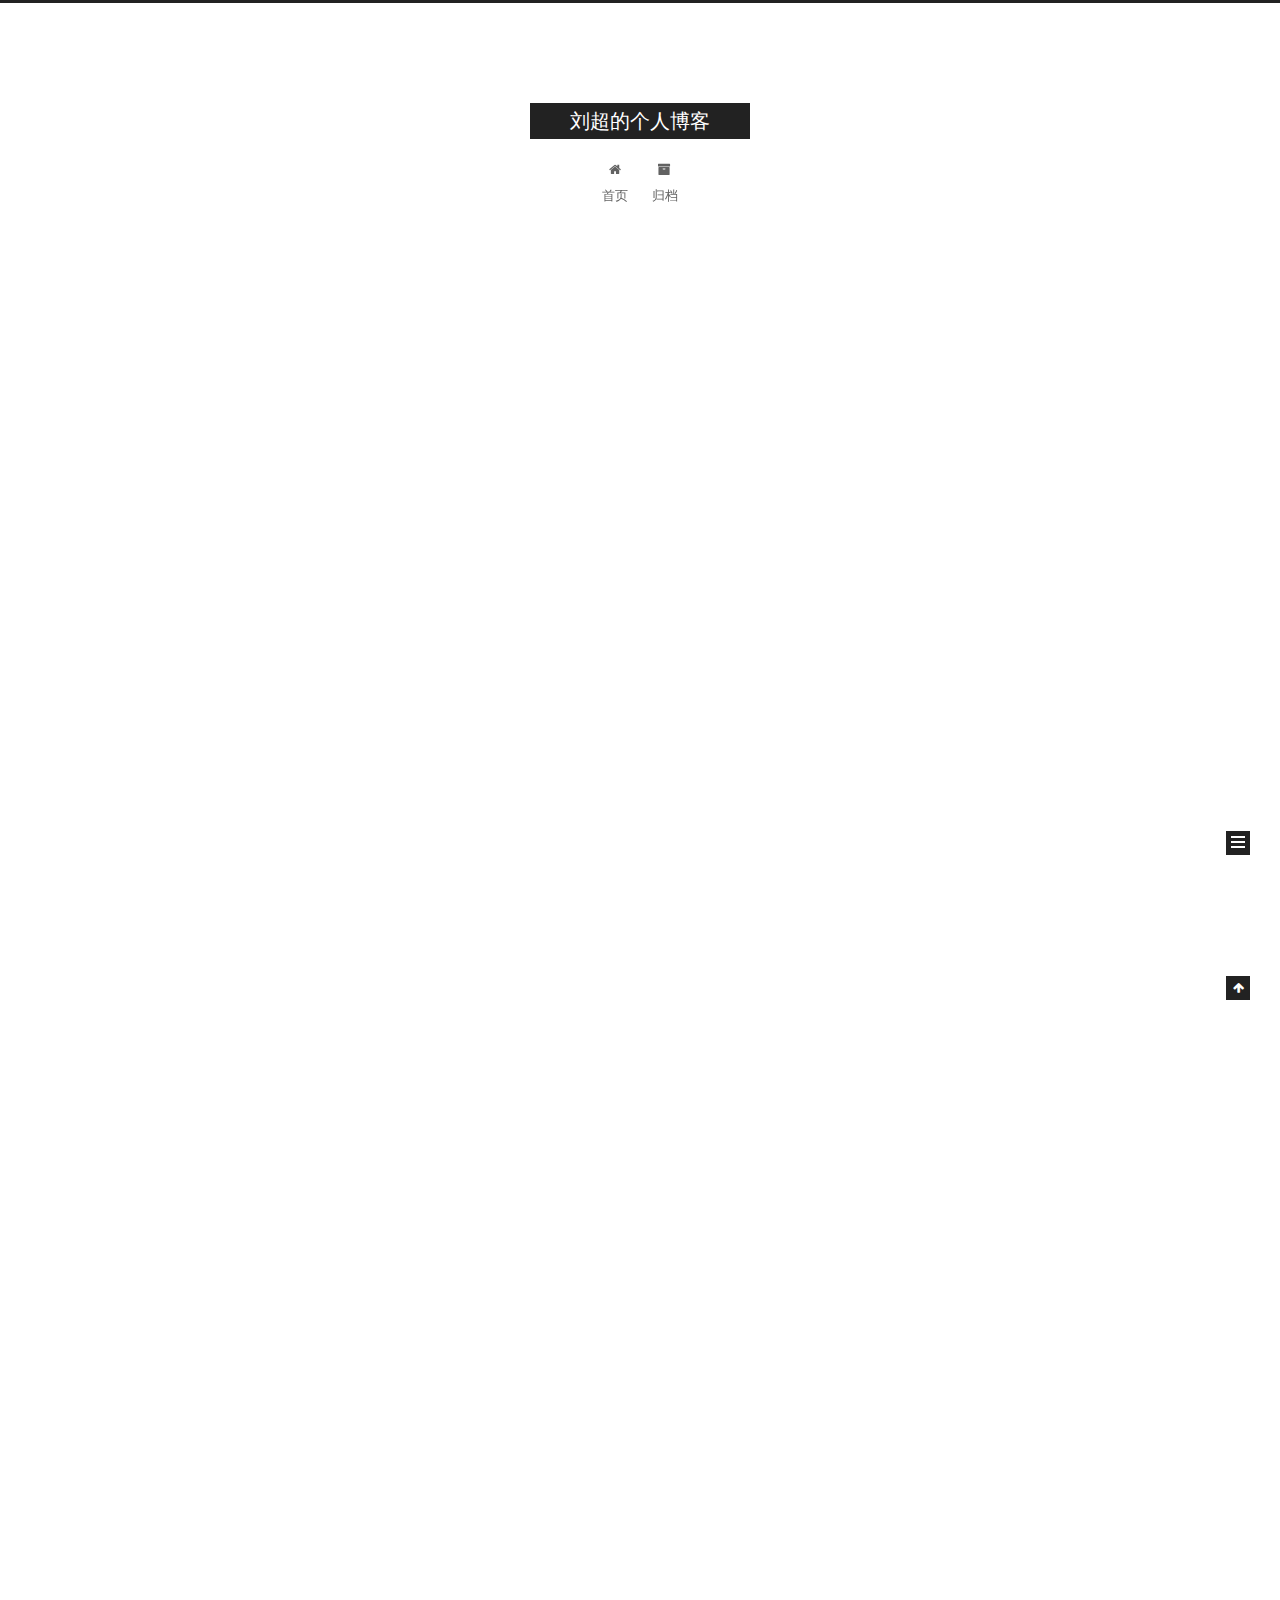
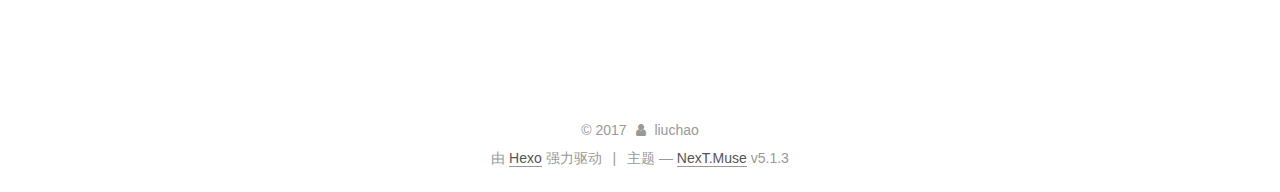
==== commit a63fd1d1: "Site updated: 2017-12-30 11:18:16" ====
--- a/index.html
+++ b/index.html
@@ -81,7 +81,7 @@
 
 <meta property="og:type" content="website">
 <meta property="og:title" content="刘超的个人博客">
-<meta property="og:url" content="http://yoursite.com/index.html">
+<meta property="og:url" content="http://liuchao.github.io/index.html">
 <meta property="og:site_name" content="刘超的个人博客">
 <meta property="og:locale" content="zh-Hans">
 <meta name="twitter:card" content="summary">
@@ -115,7 +115,7 @@
 
 
 
-  <link rel="canonical" href="http://yoursite.com/"/>
+  <link rel="canonical" href="http://liuchao.github.io/"/>
 
 
 
@@ -229,7 +229,7 @@
   
   
   <div class="post-block">
-    <link itemprop="mainEntityOfPage" href="http://yoursite.com/2017/12/30/测试/">
+    <link itemprop="mainEntityOfPage" href="http://liuchao.github.io/2017/12/30/测试/">
 
     <span hidden itemprop="author" itemscope itemtype="http://schema.org/Person">
       <meta itemprop="name" content="liuchao">
@@ -350,7 +350,7 @@
   
   
   <div class="post-block">
-    <link itemprop="mainEntityOfPage" href="http://yoursite.com/2017/12/30/hello-world/">
+    <link itemprop="mainEntityOfPage" href="http://liuchao.github.io/2017/12/30/hello-world/">
 
     <span hidden itemprop="author" itemscope itemtype="http://schema.org/Person">
       <meta itemprop="name" content="liuchao">
--- a/css/main.css
+++ b/css/main.css
@@ -1822,7 +1822,7 @@
   width: 4px;
   height: 4px;
   border-radius: 50%;
-  background: #e8fffb;
+  background: #e36083;
 }
 .links-of-blogroll {
   font-size: 13px;
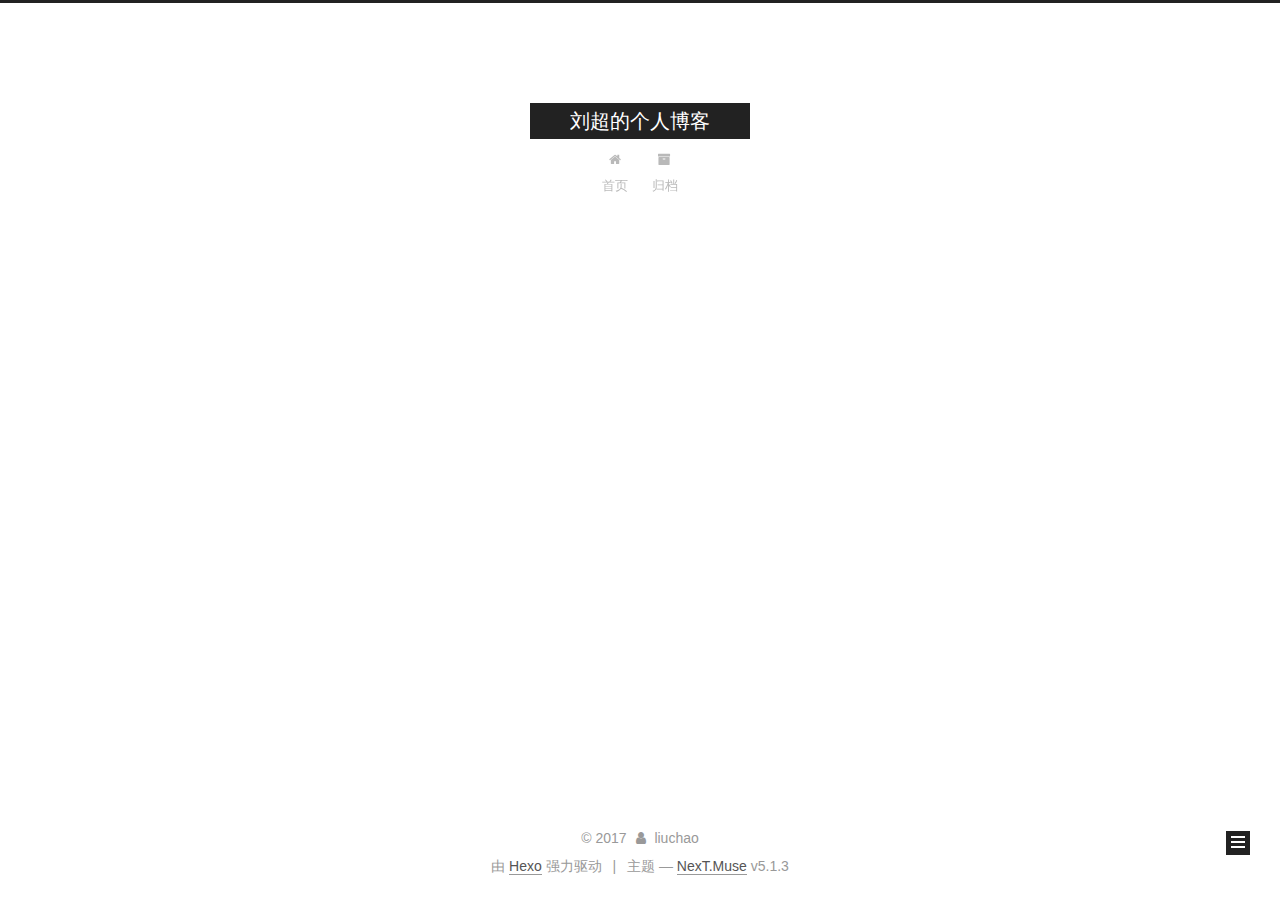
==== commit bbcf14a4: "Site updated: 2017-12-30 11:37:09" ====
--- a/index.html
+++ b/index.html
@@ -229,7 +229,7 @@
   
   
   <div class="post-block">
-    <link itemprop="mainEntityOfPage" href="http://liuchao.github.io/2017/12/30/测试/">
+    <link itemprop="mainEntityOfPage" href="http://liuchao.github.io/2017/12/30/welcome/">
 
     <span hidden itemprop="author" itemscope itemtype="http://schema.org/Person">
       <meta itemprop="name" content="liuchao">
@@ -248,7 +248,7 @@
         
           <h1 class="post-title" itemprop="name headline">
                 
-                <a class="post-title-link" href="/2017/12/30/测试/" itemprop="url">未命名</a></h1>
+                <a class="post-title-link" href="/2017/12/30/welcome/" itemprop="url">未命名</a></h1>
         
 
         <div class="post-meta">
@@ -301,135 +301,7 @@
         
           
             <hr>
-<h2 id="测试"><a href="#测试" class="headerlink" title="测试"></a>测试</h2><p><a href="https://github.com/lswc225/liuchao.github.io.git" target="_blank" rel="noopener">https://github.com/lswc225/liuchao.github.io.git</a></p>
-
-          
-        
-      
-    </div>
-    
-    
-    
-
-    
-
-    
-
-    
-
-    <footer class="post-footer">
-      
-
-      
-
-      
-
-      
-      
-        <div class="post-eof"></div>
-      
-    </footer>
-  </div>
-  
-  
-  
-  </article>
-
-
-    
-      
-
-  
-
-  
-  
-  
-
-  <article class="post post-type-normal" itemscope itemtype="http://schema.org/Article">
-  
-  
-  
-  <div class="post-block">
-    <link itemprop="mainEntityOfPage" href="http://liuchao.github.io/2017/12/30/hello-world/">
-
-    <span hidden itemprop="author" itemscope itemtype="http://schema.org/Person">
-      <meta itemprop="name" content="liuchao">
-      <meta itemprop="description" content="">
-      <meta itemprop="image" content="/images/avatar.gif">
-    </span>
-
-    <span hidden itemprop="publisher" itemscope itemtype="http://schema.org/Organization">
-      <meta itemprop="name" content="刘超的个人博客">
-    </span>
-
-    
-      <header class="post-header">
-
-        
-        
-          <h1 class="post-title" itemprop="name headline">
-                
-                <a class="post-title-link" href="/2017/12/30/hello-world/" itemprop="url">Hello World</a></h1>
-        
-
-        <div class="post-meta">
-          <span class="post-time">
-            
-              <span class="post-meta-item-icon">
-                <i class="fa fa-calendar-o"></i>
-              </span>
-              
-                <span class="post-meta-item-text">发表于</span>
-              
-              <time title="创建于" itemprop="dateCreated datePublished" datetime="2017-12-30T10:42:49+08:00">
-                2017-12-30
-              </time>
-            
-
-            
-
-            
-          </span>
-
-          
-
-          
-            
-          
-
-          
-          
-
-          
-
-          
-
-          
-
-        </div>
-      </header>
-    
-
-    
-    
-    
-    <div class="post-body" itemprop="articleBody">
-
-      
-      
-
-      
-        
-          
-            <p>Welcome to <a href="https://hexo.io/" target="_blank" rel="noopener">Hexo</a>! This is your very first post. Check <a href="https://hexo.io/docs/" target="_blank" rel="noopener">documentation</a> for more info. If you get any problems when using Hexo, you can find the answer in <a href="https://hexo.io/docs/troubleshooting.html" target="_blank" rel="noopener">troubleshooting</a> or you can ask me on <a href="https://github.com/hexojs/hexo/issues" target="_blank" rel="noopener">GitHub</a>.</p>
-<h2 id="Quick-Start"><a href="#Quick-Start" class="headerlink" title="Quick Start"></a>Quick Start</h2><h3 id="Create-a-new-post"><a href="#Create-a-new-post" class="headerlink" title="Create a new post"></a>Create a new post</h3><figure class="highlight bash"><table><tr><td class="gutter"><pre><span class="line">1</span><br></pre></td><td class="code"><pre><span class="line">$ hexo new <span class="string">"My New Post"</span></span><br></pre></td></tr></table></figure>
-<p>More info: <a href="https://hexo.io/docs/writing.html" target="_blank" rel="noopener">Writing</a></p>
-<h3 id="Run-server"><a href="#Run-server" class="headerlink" title="Run server"></a>Run server</h3><figure class="highlight bash"><table><tr><td class="gutter"><pre><span class="line">1</span><br></pre></td><td class="code"><pre><span class="line">$ hexo server</span><br></pre></td></tr></table></figure>
-<p>More info: <a href="https://hexo.io/docs/server.html" target="_blank" rel="noopener">Server</a></p>
-<h3 id="Generate-static-files"><a href="#Generate-static-files" class="headerlink" title="Generate static files"></a>Generate static files</h3><figure class="highlight bash"><table><tr><td class="gutter"><pre><span class="line">1</span><br></pre></td><td class="code"><pre><span class="line">$ hexo generate</span><br></pre></td></tr></table></figure>
-<p>More info: <a href="https://hexo.io/docs/generating.html" target="_blank" rel="noopener">Generating</a></p>
-<h3 id="Deploy-to-remote-sites"><a href="#Deploy-to-remote-sites" class="headerlink" title="Deploy to remote sites"></a>Deploy to remote sites</h3><figure class="highlight bash"><table><tr><td class="gutter"><pre><span class="line">1</span><br></pre></td><td class="code"><pre><span class="line">$ hexo deploy</span><br></pre></td></tr></table></figure>
-<p>More info: <a href="https://hexo.io/docs/deployment.html" target="_blank" rel="noopener">Deployment</a></p>
+<h2 id="Welcome"><a href="#Welcome" class="headerlink" title="Welcome"></a>Welcome</h2><p>欢迎欢迎,热烈欢迎!</p>
 
           
         
@@ -511,7 +383,7 @@
               
                 <a href="/archives/">
               
-                  <span class="site-state-item-count">2</span>
+                  <span class="site-state-item-count">1</span>
                   <span class="site-state-item-name">日志</span>
                 </a>
               </div>
--- a/css/main.css
+++ b/css/main.css
@@ -1822,7 +1822,7 @@
   width: 4px;
   height: 4px;
   border-radius: 50%;
-  background: #e36083;
+  background: #3c57ff;
 }
 .links-of-blogroll {
   font-size: 13px;
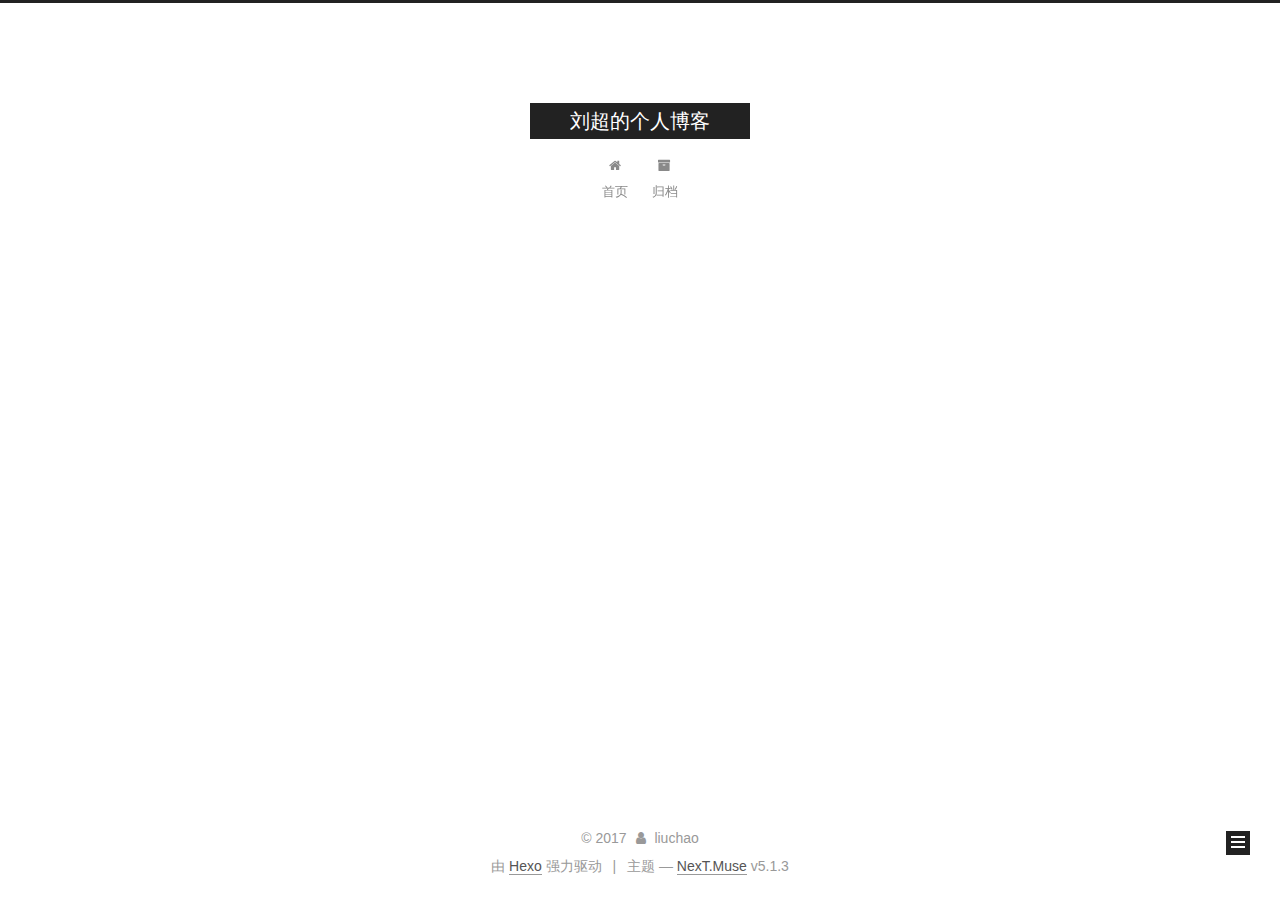
==== commit 4098c9cb: "Site updated: 2017-12-30 12:30:53" ====
--- a/index.html
+++ b/index.html
@@ -300,8 +300,8 @@
       
         
           
-            <hr>
-<h2 id="Welcome"><a href="#Welcome" class="headerlink" title="Welcome"></a>Welcome</h2><p>欢迎欢迎,热烈欢迎!</p>
+            <p>–</p>
+<h2 id="Welcome"><a href="#Welcome" class="headerlink" title="Welcome"></a>Welcome</h2><p>欢迎欢迎,热烈欢迎! </p>
 
           
         
--- a/css/main.css
+++ b/css/main.css
@@ -1822,7 +1822,7 @@
   width: 4px;
   height: 4px;
   border-radius: 50%;
-  background: #3c57ff;
+  background: #d52fff;
 }
 .links-of-blogroll {
   font-size: 13px;
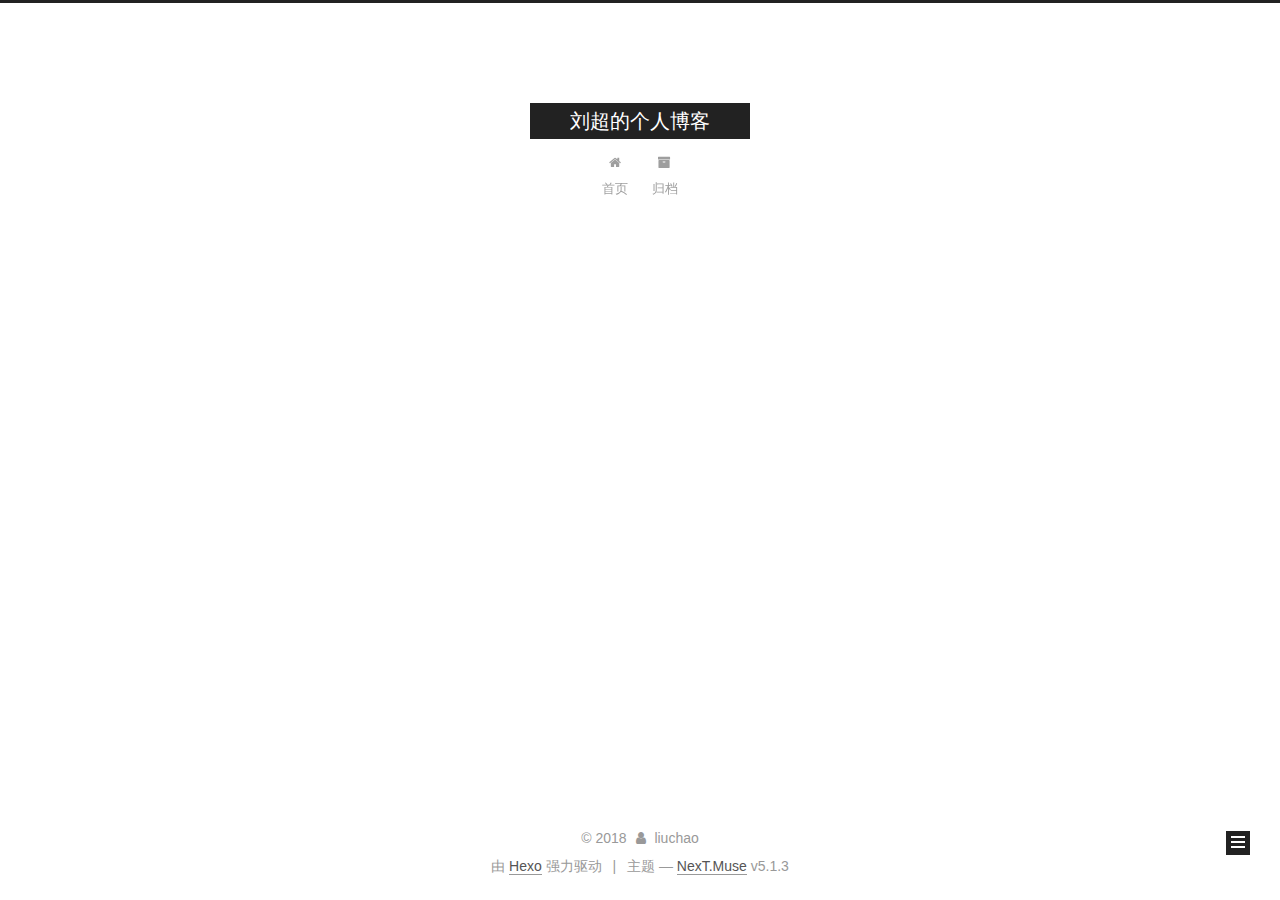
==== commit 351023fd: "Site updated: 2018-01-01 16:36:37" ====
--- a/index.html
+++ b/index.html
@@ -300,8 +300,9 @@
       
         
           
-            <p>–</p>
-<h2 id="Welcome"><a href="#Welcome" class="headerlink" title="Welcome"></a>Welcome</h2><p>欢迎欢迎,热烈欢迎! </p>
+            <p>#写在开始</p>
+<p>Welcome</p>
+<p>欢迎欢迎,热烈欢迎! </p>
 
           
         
@@ -424,7 +425,7 @@
 
     <footer id="footer" class="footer">
       <div class="footer-inner">
-        <div class="copyright">&copy; <span itemprop="copyrightYear">2017</span>
+        <div class="copyright">&copy; <span itemprop="copyrightYear">2018</span>
   <span class="with-love">
     <i class="fa fa-user"></i>
   </span>
--- a/css/main.css
+++ b/css/main.css
@@ -1822,7 +1822,7 @@
   width: 4px;
   height: 4px;
   border-radius: 50%;
-  background: #d52fff;
+  background: #ab2845;
 }
 .links-of-blogroll {
   font-size: 13px;
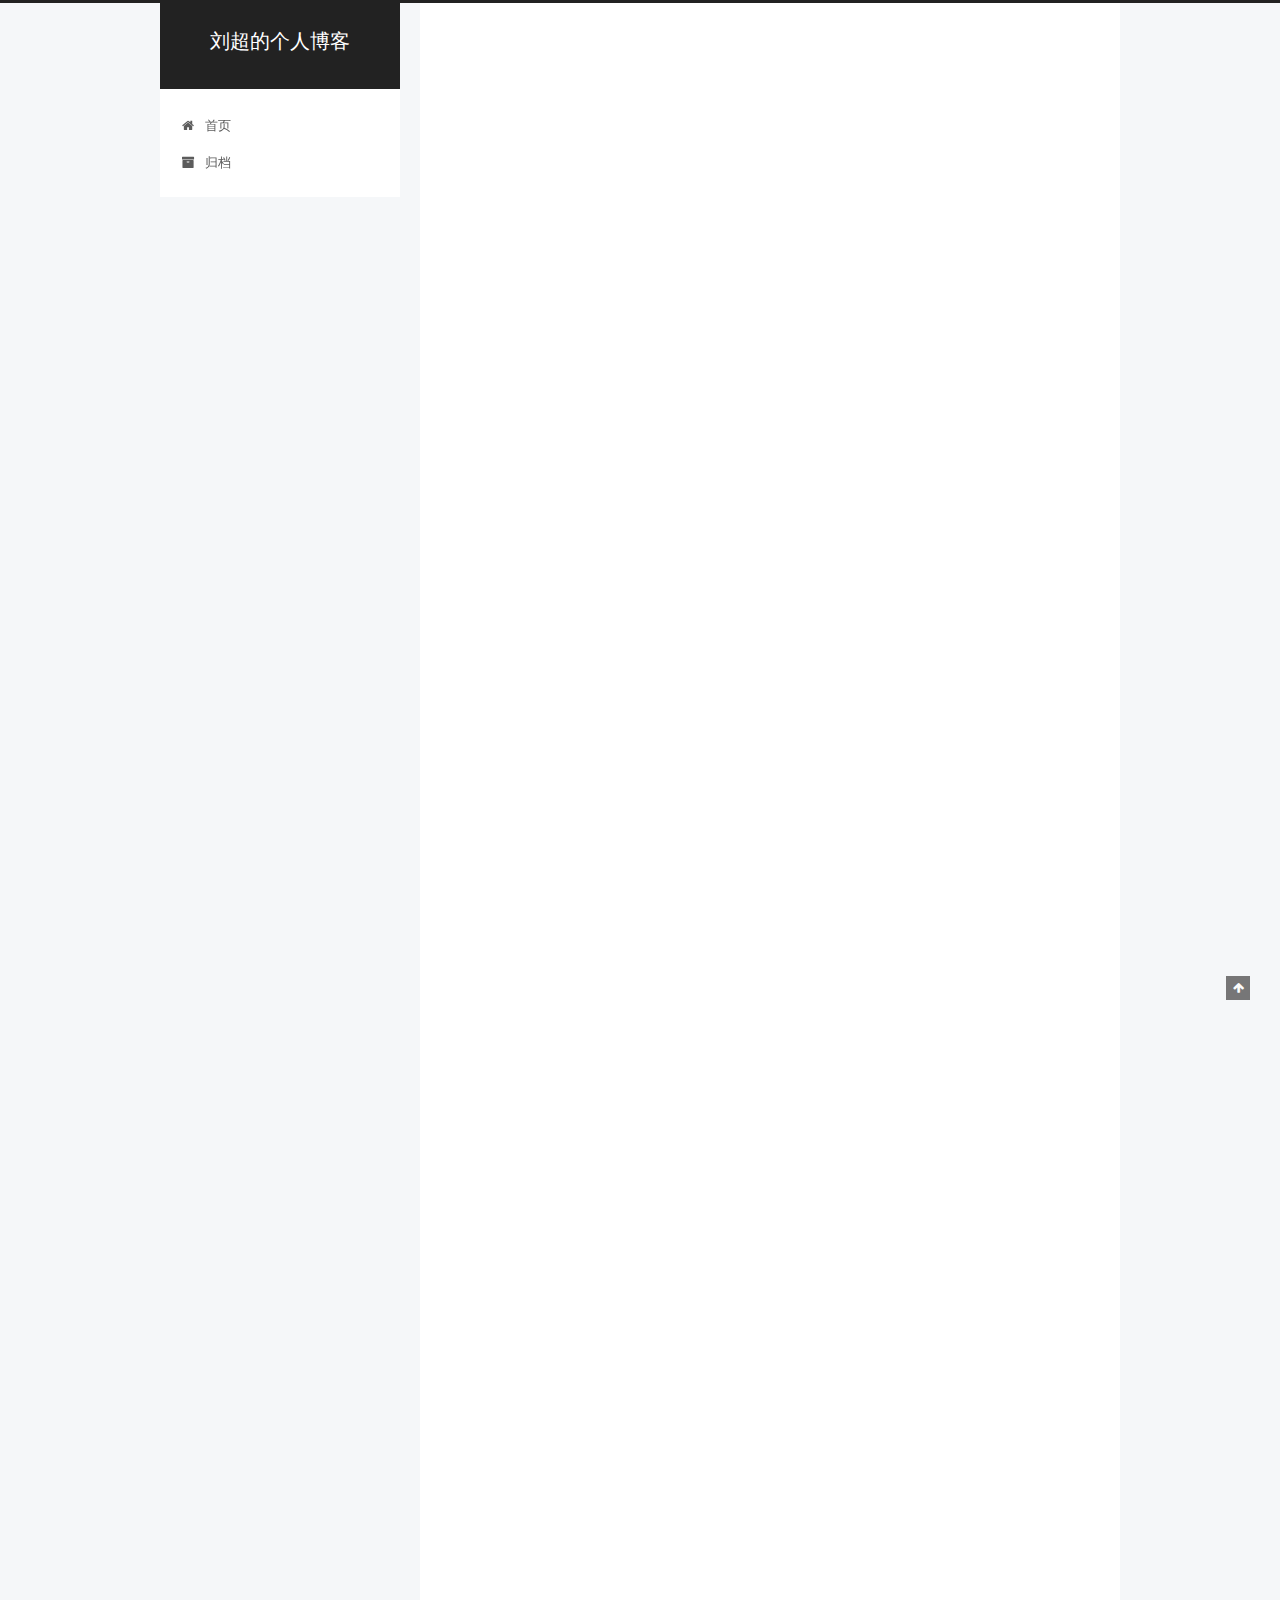
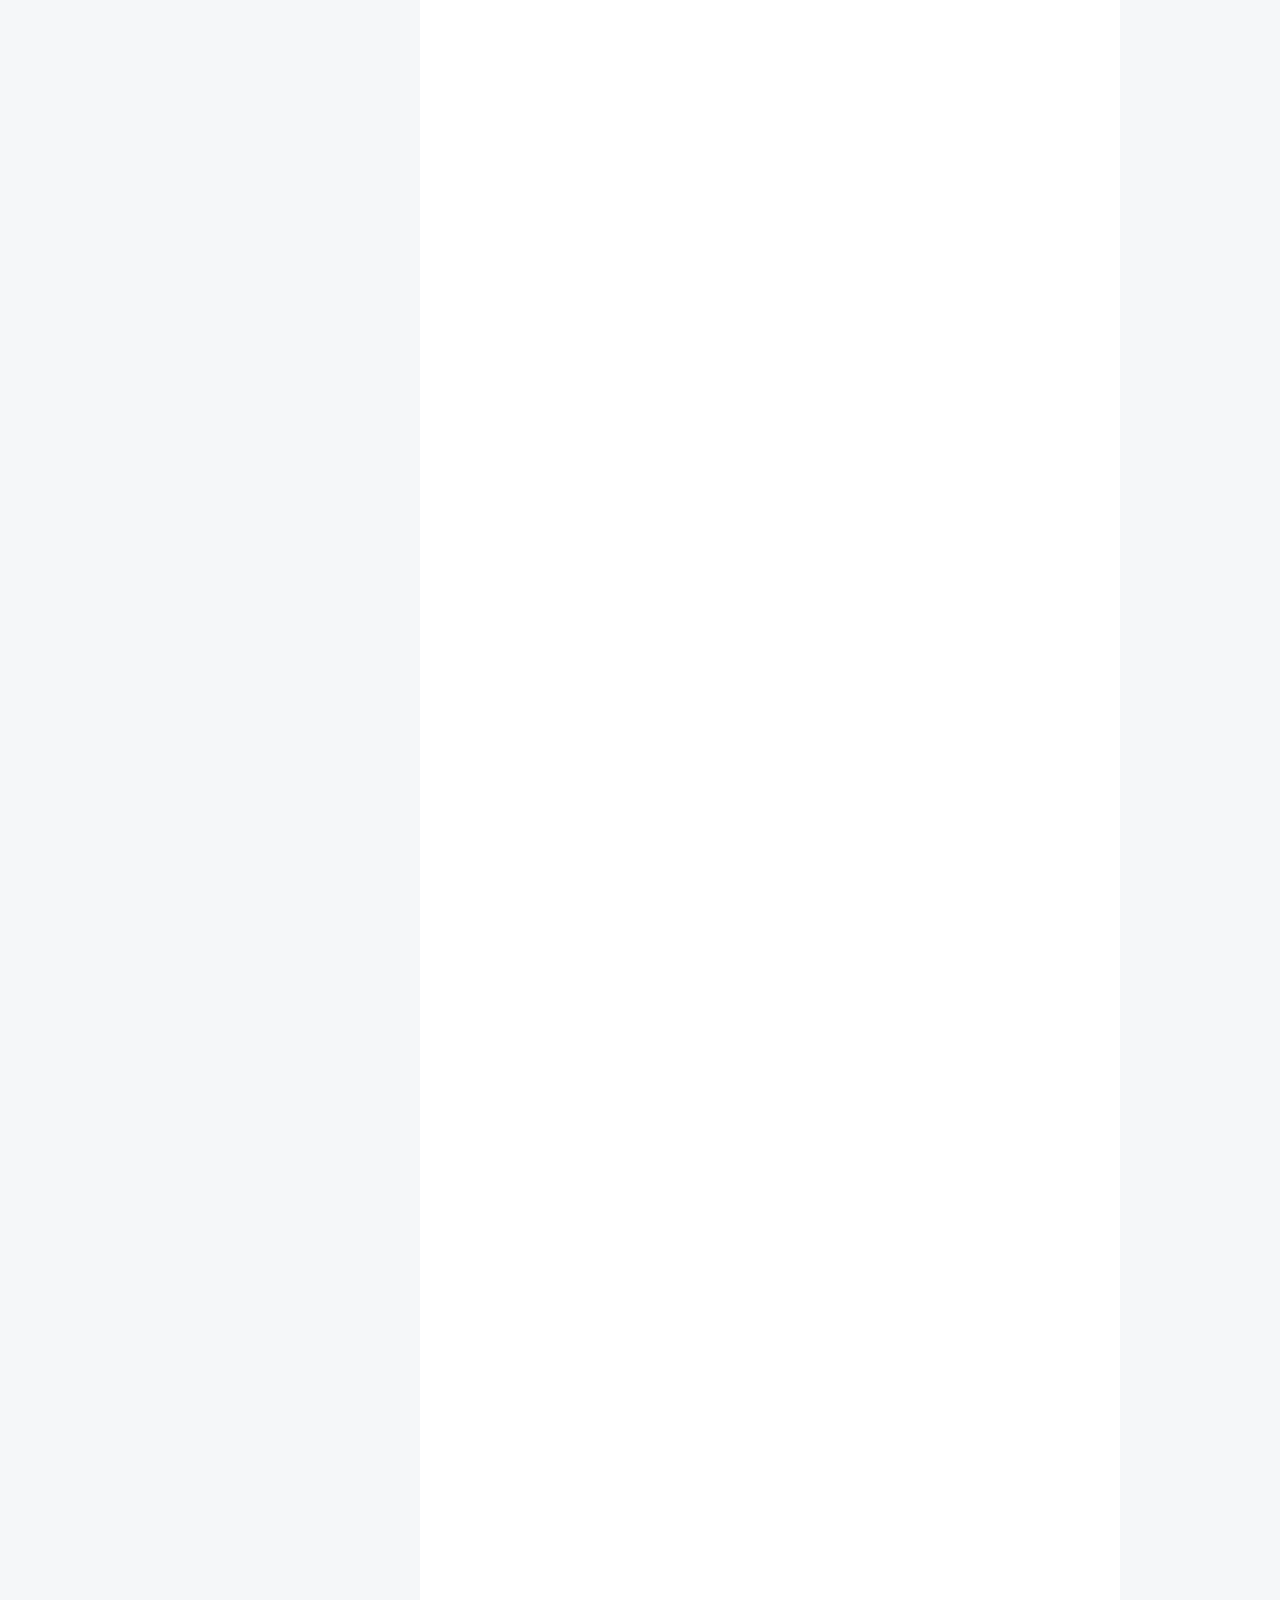
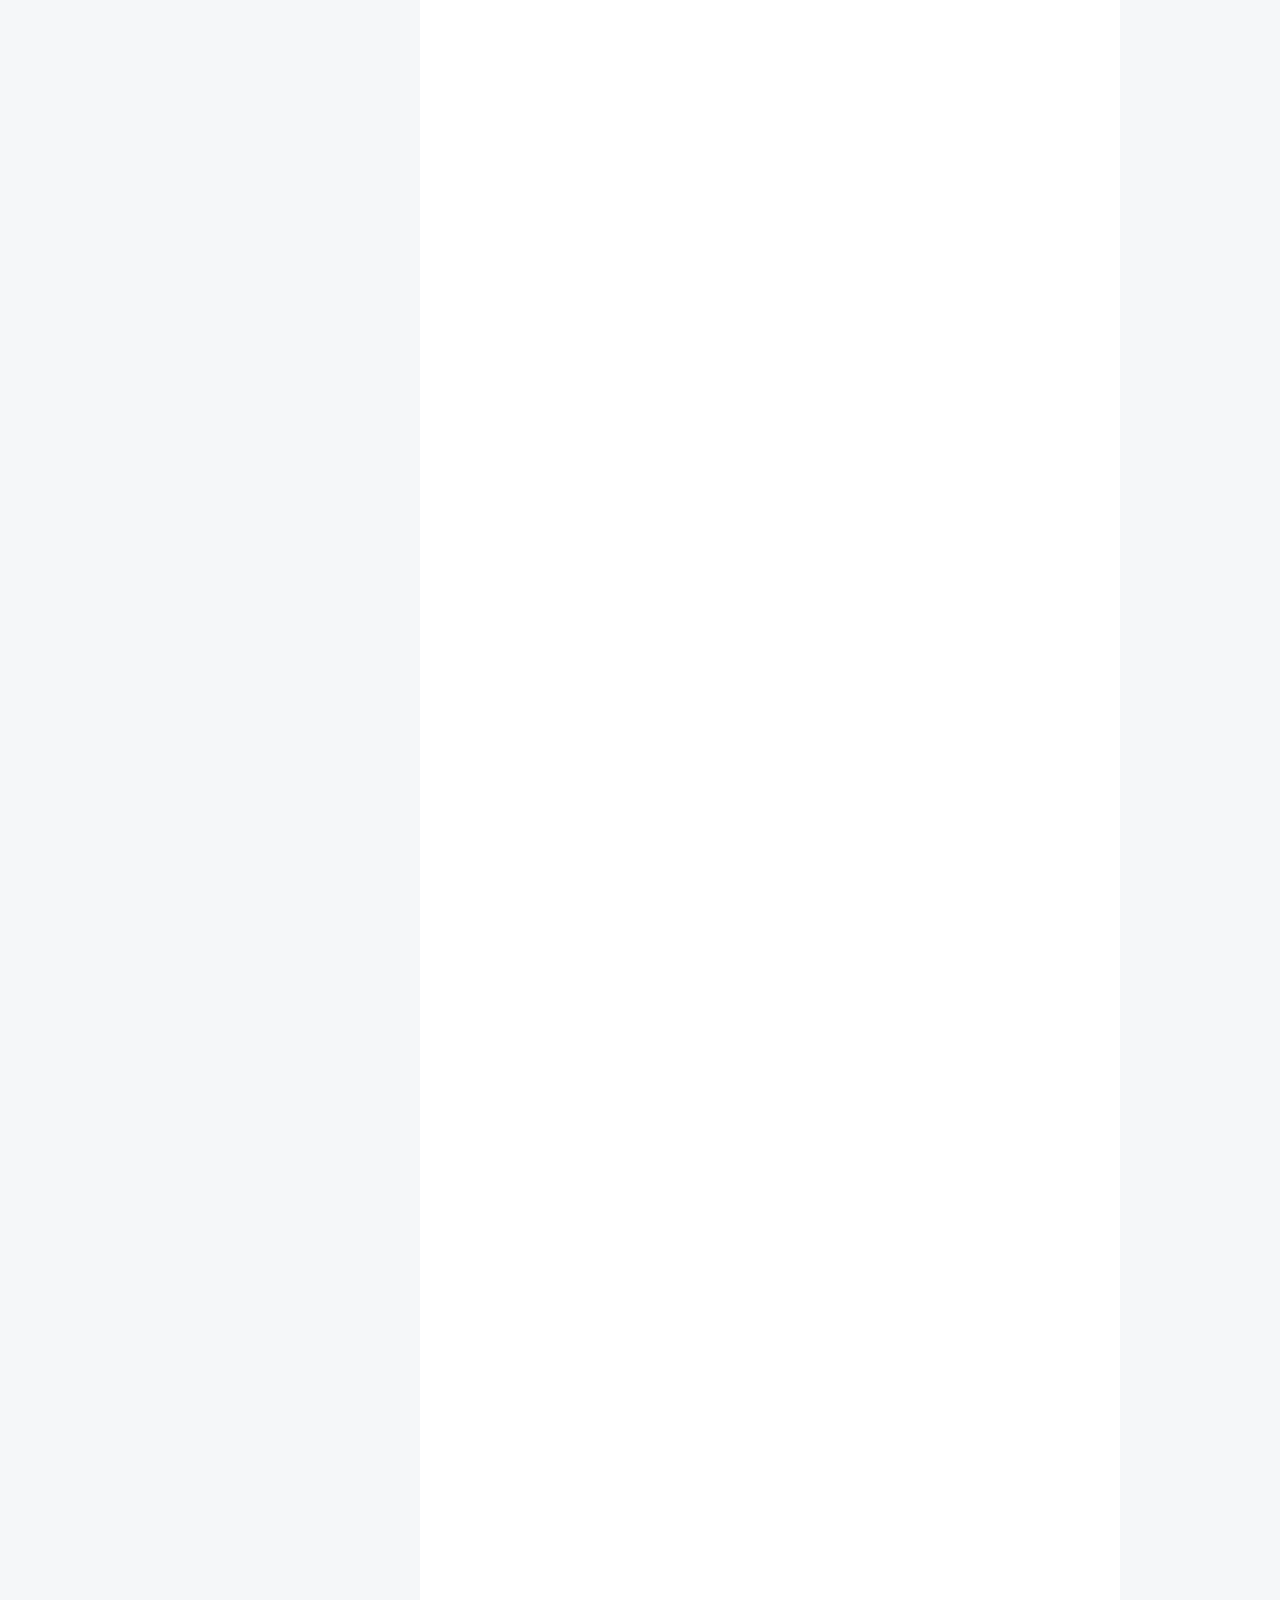
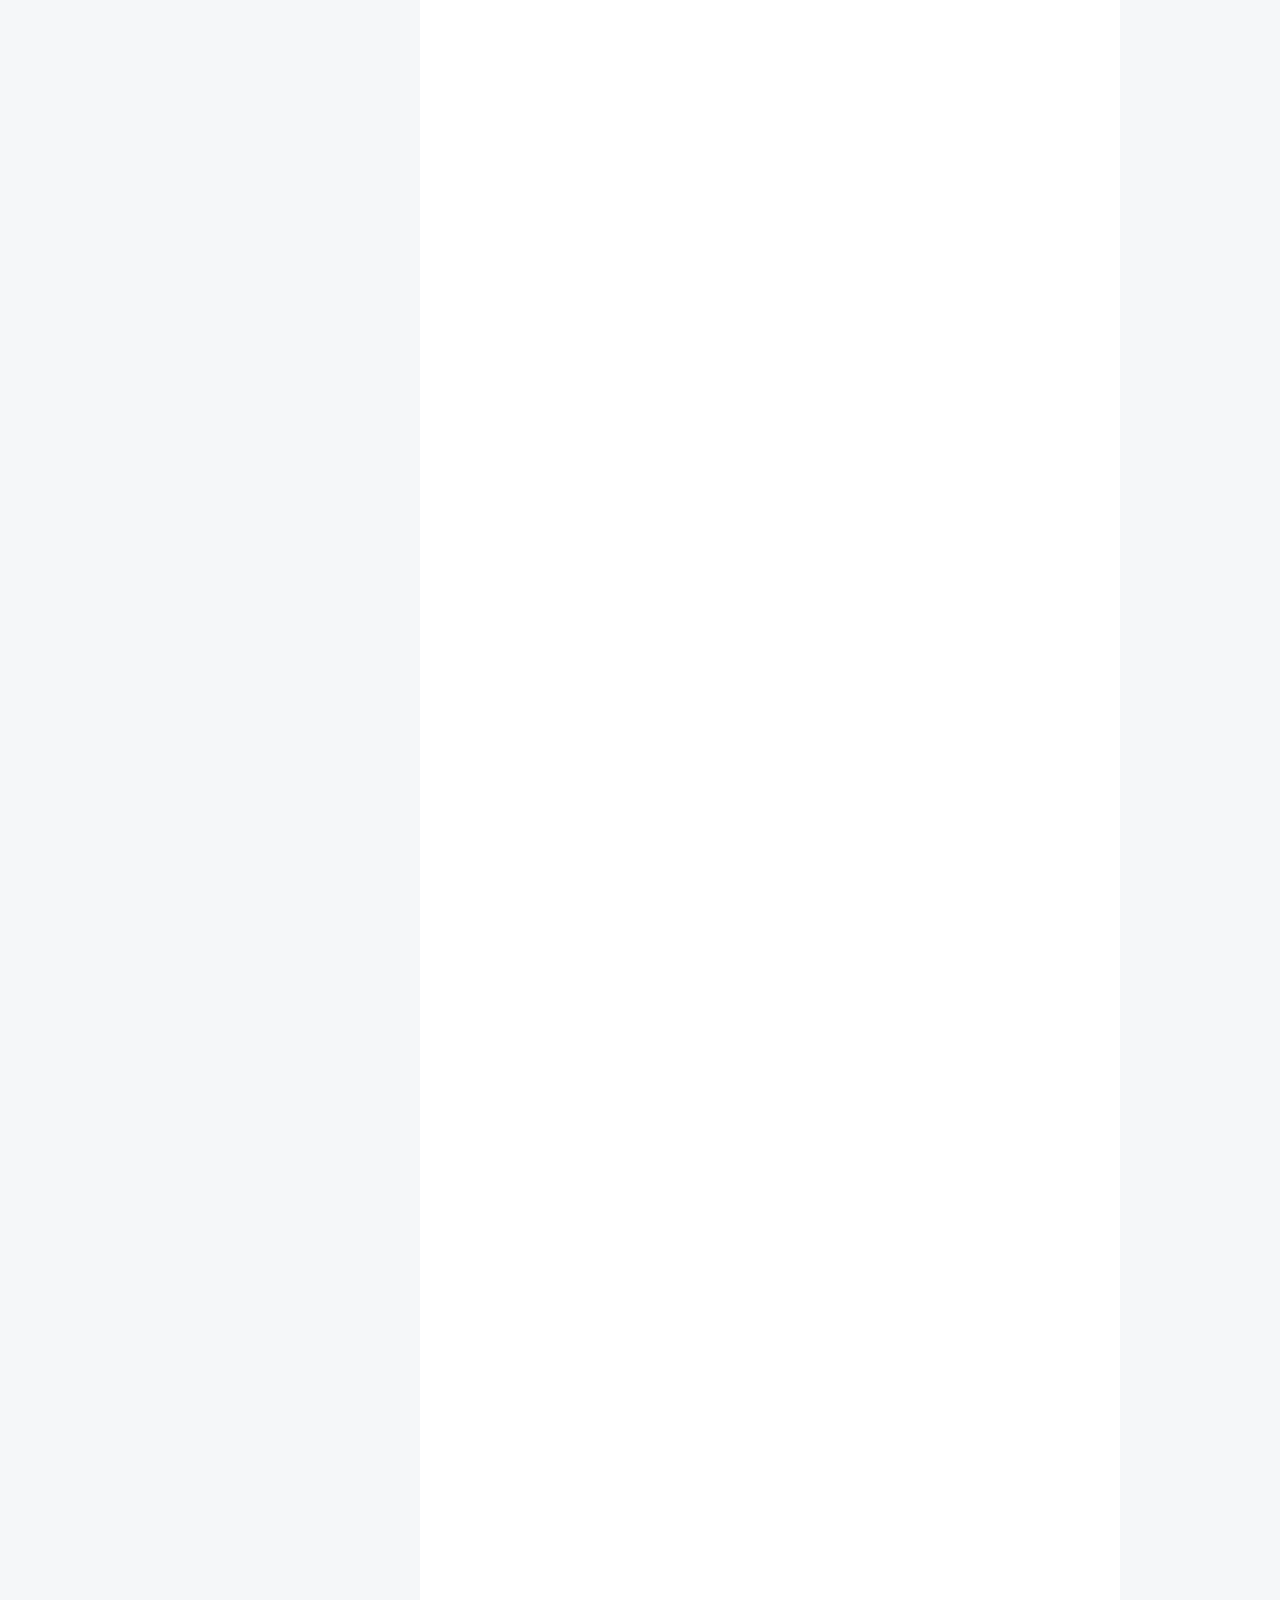
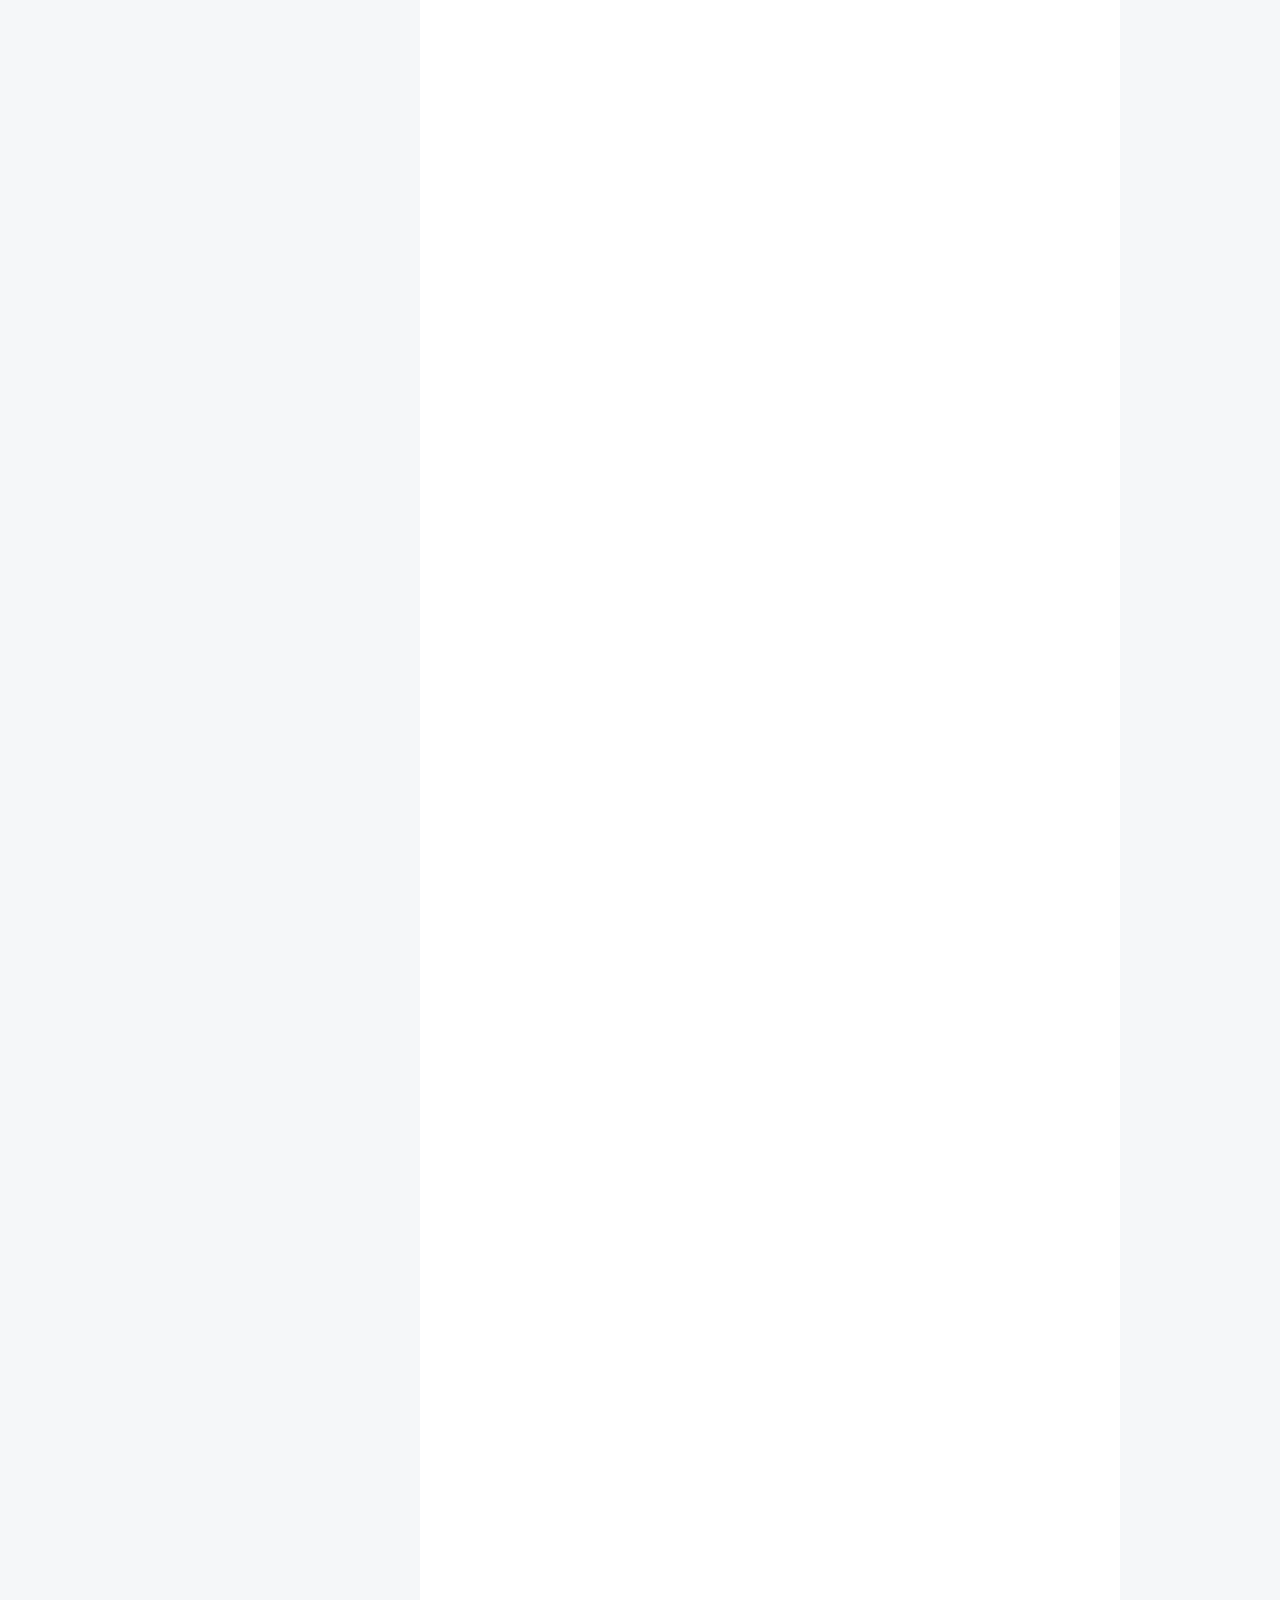
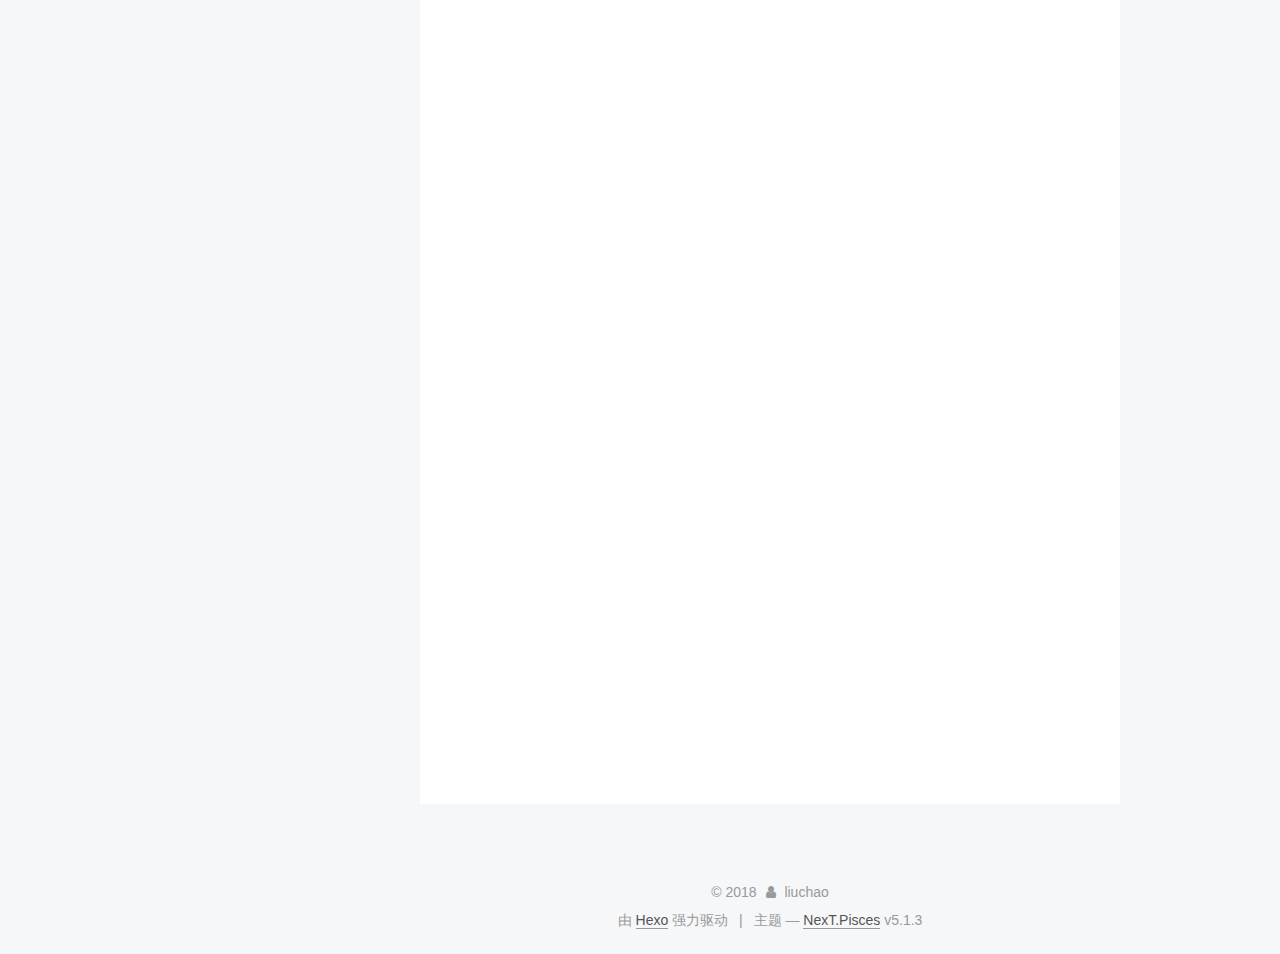
==== commit 39c4d4d1: "Site updated: 2018-01-01 18:44:16" ====
--- a/index.html
+++ b/index.html
@@ -5,7 +5,7 @@
   
 
 
-<html class="theme-next muse use-motion" lang="zh-Hans">
+<html class="theme-next pisces use-motion" lang="zh-Hans">
 <head>
   <meta charset="UTF-8"/>
 <meta http-equiv="X-UA-Compatible" content="IE=edge" />
@@ -93,7 +93,7 @@
   var NexT = window.NexT || {};
   var CONFIG = {
     root: '/',
-    scheme: 'Muse',
+    scheme: 'Pisces',
     version: '5.1.3',
     sidebar: {"position":"left","display":"post","offset":12,"b2t":false,"scrollpercent":false,"onmobile":false},
     fancybox: true,
@@ -229,7 +229,7 @@
   
   
   <div class="post-block">
-    <link itemprop="mainEntityOfPage" href="http://liuchao.github.io/2017/12/30/welcome/">
+    <link itemprop="mainEntityOfPage" href="http://liuchao.github.io/2018/01/01/welcome/">
 
     <span hidden itemprop="author" itemscope itemtype="http://schema.org/Person">
       <meta itemprop="name" content="liuchao">
@@ -248,7 +248,7 @@
         
           <h1 class="post-title" itemprop="name headline">
                 
-                <a class="post-title-link" href="/2017/12/30/welcome/" itemprop="url">未命名</a></h1>
+                <a class="post-title-link" href="/2018/01/01/welcome/" itemprop="url">SQL必知必会</a></h1>
         
 
         <div class="post-meta">
@@ -260,8 +260,8 @@
               
                 <span class="post-meta-item-text">发表于</span>
               
-              <time title="创建于" itemprop="dateCreated datePublished" datetime="2017-12-30T10:58:48+08:00">
-                2017-12-30
+              <time title="创建于" itemprop="dateCreated datePublished" datetime="2018-01-01T16:46:58+08:00">
+                2018-01-01
               </time>
             
 
@@ -300,9 +300,303 @@
       
         
           
-            <p>#写在开始</p>
-<p>Welcome</p>
-<p>欢迎欢迎,热烈欢迎! </p>
+            <h2 id="DISTINCT-关键字"><a href="#DISTINCT-关键字" class="headerlink" title="DISTINCT 关键字"></a>DISTINCT 关键字</h2><p>它指示数据库只返回不同的值,相同的都被过滤.</p>
+<pre><code>注意:这个关键字是作用在所有列上的,除非完全一样,否则会列出所有的列.
+用途:可以用来再订单表里面,查找有多少商户下过订单,根据商户ID.
+</code></pre><h2 id="LIMIT-限制结果"><a href="#LIMIT-限制结果" class="headerlink" title="LIMIT 限制结果."></a>LIMIT 限制结果.</h2><p>有三种常规用法.返回按照排序规则.</p>
+<pre><code>limit n : 表示一共返回n条数据.
+limit n,m: 表示返回的是从结果集n位置(包括n)数据开始的m条,所以数据集合一共m行. 数据库中的数据位置从0开始的.所以,  取0,10.取到的才是数据库第一条数据到第十条.  SQL里面写的是位置,而不是第几条.
+limit n offset m : 表示:从数据库的m位置开始,选择n条数据.
+</code></pre><h2 id="LIKE操作符"><a href="#LIKE操作符" class="headerlink" title="LIKE操作符"></a>LIKE操作符</h2><pre><code>需要使用通配符.通配符搜索只能用于文本字段(串).非文本数据类型字段不能使用通配符搜索.
+
+    % 表示任何字符出现任意次数.可以在搜索模式中任意位置使用,并且可以使用多个通配符.
+    注意:%不会匹配为NULL的行.
+    _ 表示单个字符.总是匹配一个字符,不能多也不能少.             
+    [] 指定一个字符集,它必须匹配指定位置(通配符的位置)的一个字符. MySQL不支持.
+    注意:把通配符置于开始处,搜索起来是最慢的.通配符的位置很重要.
+</code></pre><h2 id="计算字段"><a href="#计算字段" class="headerlink" title="计算字段"></a>计算字段</h2><pre><code>计算字段是运行时在SELECT语句内创建的.
+字段基本上与列的意思相同,经常互换使用,不过数据库列一般称为列,而术语字段通常与计算字段一起使用.
+在数据库上完成转化和格式化工作要比在客户端中完成的要快得多.
+
+    常用方法一: 拼接字段.
+    TRIM(String)   :去掉左右两边的空格
+    LTRIM(String) :去掉左边的空格
+    RTRIM(String) :去掉右边的空格
+    CONCAT(str*) : 可以将多个搜索结果组织在一起.例:CONCAT(o.city_id,&apos;市  &apos;,o.province_id,&apos;省   &apos;) AS location
+    常用方法二: 执行算术计算.
+    + - * / 基本运算.
+    SELECT关键字可以用来测试,检验函数和计算.
+</code></pre><h2 id="别名"><a href="#别名" class="headerlink" title="别名"></a>别名</h2><pre><code>别名是一个列或者值的替换名.别名使用AS关键字赋予.
+AS通常可选,不过最好使用它,这个是最佳实践.
+别名通常既可以是一个单词也可以是一个字符串.
+</code></pre><h2 id="使用数据处理函数"><a href="#使用数据处理函数" class="headerlink" title="使用数据处理函数."></a>使用数据处理函数.</h2><pre><code>函数一般是在数据上执行的,为数据的转换和处理提供了方便.
+
+    使用函数:
+    1.大多数SQL支持以下类型的函数:用于处理文本字符串(如删除或者填充值,转换值为大些或者小写)的文本函数.
+        UPPER(str): 将文本转化为大写.
+        LEFT(str,n) :从左开始,取字符串的前n位.n从1开始.
+        RIGHT(str,n):从右开始,取字符串的后n位,n从1开始.
+        SOUNDEX(str): 将任何文本串转换为描述其语音表示的字母数字模式的算法.
+        TRIM(String)   :去掉左右两边的空格.
+        LTRIM(String) :去掉左边的空格.
+        RTRIM(String) :去掉右边的空格.
+
+    2.用于在数值数据上进行算术操作(如返回绝对值,进行代数运算)的数值函数.在各个平台上最为统一.
+        ABS(): 返回一个绝对值
+        COS(): 返回一个角度的余弦值
+        EXP(): 返回一个数的指数值
+        PI(): 返回圆周率
+        SIN(): 返回一个角度的正弦.
+        SQRT(): 返回一个数的平方根.
+        TAN():返回一个角度的正切.
+
+    3.用于处理日期和时间值并且从这些值中提取特定成分(如返回两个日志之差,检查日期有效性)的日期和时间函数.在各个平台移植困难.              
+        SELECT DAYOFYEAR(&apos;2016-11-29 16:19:13&apos;);  获取年中的具体哪一天
+        SELECT WEEKOFYEAR(&apos;2016-11-29 16:19:13&apos;);获取年中的具体那一周
+        SELECT DATE(&apos;2016-11-29 16:19:13&apos;);     获取日期
+        SELECT YEAR(&apos;2016-11-29 16:19:13&apos;);     获取年
+        SELECT MONTH(&apos;2016-11-29 16:19:13&apos;);    获取月
+        SELECT DAY(&apos;2016-11-29 16:19:13&apos;);      获取日
+        SELECT TIME(&apos;2016-11-29 16:19:13&apos;);     获取时间
+        SELECT HOUR(&apos;2016-11-29 16:19:13&apos;);     获取时
+        SELECT MINUTE(&apos;2016-11-29 16:19:13&apos;);   获取分
+        SELECT SECOND(&apos;2016-11-29 16:19:13&apos;);   获取秒
+
+        具体用法:
+        SELECT
+        o.id,
+        UPPER(TRIM(o.downstream_account_id)) AS account_id,
+        o.create_time
+        FROM order_info o
+        WHERE WEEKOFYEAR(o.create_time) = 30/*后面的这个数值可以动态改变*/
+        ORDER BY o.id;
+
+    4.返回DBMS正使用的特殊信息(如返回用户登录信息)的系统函数.
+        SELECT current_user: 返回当前登录用户.
+</code></pre><h2 id="使用注释"><a href="#使用注释" class="headerlink" title="使用注释"></a>使用注释</h2><pre><code>1. # 单行注释
+2. /* */ 多行注释
+</code></pre><h2 id="聚集函数"><a href="#聚集函数" class="headerlink" title="聚集函数"></a>聚集函数</h2><ol>
+<li><p>功能作用:希望获取汇总信息:</p>
+<pre><code>* 确定表中行数.(或者满足某个条件或包含某个特定值的行数).
+* 获得表中某些行的和.
+* 找出列表(或所有行或某些特定的行)的最大值,最小值,平均值.
+* 返回结果要比应用程序中计算要快得多.
+</code></pre></li>
+<li><p>常用函数:</p>
+<pre><code>AVG(): 返回某列的平均值.只能用于单个列,多个列需要使用多个,忽略列值为null的列.可以使用DISTINCT字段来去除重复的值
+COUNT(): 返回某列的行数.用来确定表中行的数目或符合特定条件的行的数目.
+COUNT(*): 对表中行的数目进行计数,无论是Null或非Null.
+COUNT(列): 对特定列中具有值的行数进行计数,忽略Null值.
+MAX(): 返回某列的最大值.返回指定列的最大值,要求指定列名.
+MIN(): 返回某列的最小值.
+SUM(): 返回某列值之和.返回和,也可以返回计算字段之和.
+</code></pre></li>
+</ol>
+<h2 id="数据分组"><a href="#数据分组" class="headerlink" title="数据分组"></a>数据分组</h2><ol>
+<li><p>分组可以将数据分为多个逻辑组,对每个组进行聚集计算.</p>
+<pre><code>分组是使用GROUP BY子句建立的.使用聚集函数时,是对每个组而不是整个结果进行聚集.
+</code></pre></li>
+<li><p>分组使用规则</p>
+<ul>
+<li>GROUP BY 字句可以包含任意数目的列,因而可以对分组进行嵌套,更细致地进行数据分组.</li>
+<li>如果在GROUP BY子句中嵌套了分组,数据将在最后指定的分组上进行汇总.换句话说,在建立分组时,指定所有的列都一起计算.</li>
+<li>GROUP BY子句中列出的每一列都必须是检索列或有效的表达式(但不能是聚集函数).如果在SELECT中使用表达式,则必须在GROUP BY中指定相同的表达式.不能使用别名.</li>
+<li>大多数实现不允许GROUP BY 列带有长度可变的数据类型.</li>
+<li>除计算语句外,SELECT语句中的每一列都必须在GROUP BY 子句中给出.</li>
+<li>如果分组列中包含具有Null的行,则Null将作为一个分组返回.如果列中有多行NULL值,它们将分为一组.</li>
+<li>GROUP BY 字句必须出现在WHERE字句之后,ORDER BY 字句之前.</li>
+</ul>
+</li>
+<li><p>过滤分组</p>
+<ul>
+<li>WHERE过滤指定的是行而不是分组.WHERE没有分组概念.</li>
+<li>HAVING非常类似WHERE,事实上,目前学过的所有WHERE字句都可以使用HAVING来代替.唯一差别是,WHERE过滤行,HAVING过滤分组.</li>
+<li>HAVING支持所有WHERE操作符.</li>
+<li>WHERE在数据分组之前进行过滤,HAVING在数据分组之后进行过滤.WHERE排除的行不包括在分组中,这可能会改变计算值,从而影响HAVING子句中基于这些过滤掉的分组.</li>
+</ul>
+</li>
+<li>分组和排序<br> GROUP BY 对行分组,但输出可能不是分组的顺序.不能依赖此种排序方式.</li>
+</ol>
+<h2 id="子查询"><a href="#子查询" class="headerlink" title="子查询"></a>子查询</h2><ol>
+<li>子查询<ul>
+<li>MySQL是从4.1版本引入的,早期的版本不支持.在SELECT语句中,子查询总是从内向外处理.</li>
+<li>作为子查询的SELECT语句只能查询单个列.企图检索多个列将返回错误.  </li>
+<li>子查询常用于WHERE子句的IN操作符中,以及使用填充计算列.</li>
+</ul>
+</li>
+<li>作为计算字段使用子查询<ul>
+<li>使用子查询的另一种方法是创建计算字段.</li>
+<li>使用完全限定类名.避免歧义. </li>
+</ul>
+</li>
+</ol>
+<h2 id="联结表"><a href="#联结表" class="headerlink" title="联结表"></a>联结表</h2><ol>
+<li>联结<br> SQL最强大的功能之一就是能在数据查询的执行中联结表.联结睡利用SQL的SELECT能执行的最重要的操作.</li>
+<li>关连关系表<ul>
+<li>将信息分解成多个表,一类数据一个表.各表通过某些共同的值互相关联.</li>
+<li>好处:避免浪费存储空间;只需修改一次信息相对应的关联表无需更改.    </li>
+<li>关系数据可以有效存储,方便处理,可伸缩性远比非关系型数据库要好.</li>
+<li>可伸缩:能够适应不断增加的工作量而不失败.设计良好的数据库或应用称为可伸缩性好(scale well).</li>
+</ul>
+</li>
+<li>为何使用联结<ul>
+<li>将数据分为多个表能更有效的存储,更方便地处理,并且可伸缩性好.因此使用联结来检索数据.</li>
+<li>联结是一种机制,用来在一条SELECT语句中关联表.使用特殊的语法,可以联结多个表返回一组数据,联结在运行时关联表中正确的行.</li>
+<li>联结不是物理实体,它在实际的数据库中并不存在.DBMS会根据需要建立联结,它在查询期间一直存在.</li>
+</ul>
+</li>
+<li>创建联结.<ul>
+<li>使用WHERE子句建立联结关系.在一条SELECT语句中联结几个表时,相应的关系是在运行中构造的.在数据库表的定义中没有指示DBMS如何对表进行联结的内容.这个必须由开发者自己做.在联结两个表时,实际要做的是将第一个表中的每一行与第二个表中的每一行配对.WHERE子句作为过滤条件.没有WHERE条件,第一个表中的每一行将与第二个表中的每一行配对,而不管它们逻辑上是否能配在一起.</li>
+<li>由没有联结条件的表关系返回的结果为笛卡尔积.检索出的行的数目是第一个表中的行数乘以第二个表中的行数.有时返回笛卡儿积的联结,也称叉联结.</li>
+</ul>
+</li>
+<li>联结多个表<ul>
+<li>SQL不限制一条SELECT语句中可以联结的表的数目.创建联结的基本规则也相同.处理联结非常消耗资源,需注意,不要联结不必要的表.联结表越多,性能下降越厉害.</li>
+</ul>
+</li>
+</ol>
+<h2 id="创建高级联结"><a href="#创建高级联结" class="headerlink" title="创建高级联结"></a>创建高级联结</h2><ol>
+<li>DBMS处理联结远比处理子查询快得多.</li>
+<li><p>多种联结方式:</p>
+<pre><code>* 标准联结(内联结 INNER JOIN):返回所有数据,相同的列甚至出现多次.
+* 自然联结:排除多次出现,使每一列只返回一次.系统不完成这项工作,由你自己完成.自然联结要求你只能选择那些唯一的列,一般通过对一个表使用通配符( * ),而对其他的表使用明确的子集来完成.
+* 外联结:联结包含了那些在相关表中没有关联的行.在不同SQL中的实现稍有不同.
+
+&gt; 内联结查询订单和顾客,只能查到下了订单的顾客,而无法统计没有下订单的顾客,此时需要通过外联结来统计.查外联之前的全部,外联之后可以为null.(前后通过LEFT,RIGHT来判断).LEFT: 从子句的左边的表中选择所有行.RIGHT: 从子句的右边的表中选择所有的行.总是有两种基本的外联结形式:左联结和右联结.它们之间的唯一差别是所关联的表的顺序.
+&gt; 全外联结: 它检索两个表中的所有行,并关联那些可以关联的行.MySQL不支持此语法.
+</code></pre></li>
+</ol>
+<h2 id="组合查询–UNION"><a href="#组合查询–UNION" class="headerlink" title="组合查询–UNION"></a>组合查询–UNION</h2><ol>
+<li><p>定义:</p>
+<pre><code>SQL允许执行多个查询(多条SELECT语句),并将结果作为一个查询结果集返回.这些组合查询通常称为:并(UNION)或复合查询(compound query).
+
+    使用场景:
+    在一个查询中,从不同的表返回结构数据;
+    对一个表执行多个查询,按一个查询返回数据;
+    多数情况下,组合相同的两个查询说完成的工作与具有多个WHERE子句条件的一个查询所完成的工作相同.换句话说,任何具有多个WHERE子句的SELECT语句,都可以作为一个组合查询.
+</code></pre></li>
+<li>使用<ul>
+<li>使用比较简单,说要做的只是给出每条SELECT语句,在各条语句之间放上关键字UNION.</li>
+<li>多数好的DBMS使用内部查询优化程序,在处理各条SELECT语句前组合他们,理论上,这意味着从性能上看,使用多条WHERE语还是UNION应该没有实际的差别.实践中,最好测试一下这两种方法.</li>
+</ul>
+</li>
+<li>规则<ul>
+<li>UNION必须由两条以上的SELECT语句组成.</li>
+<li>UNION中的每个查询都必须包含相同的列,表达式或聚集函数(不过,各个列不需要以相同的次序列出).</li>
+<li>列数据类型必须兼容: 类型不必完全相同,但是必须是DBMS可以隐含转换的类型.</li>
+</ul>
+</li>
+<li>返回规则<ul>
+<li>UNION从查询结果集中自动去除了重复的行;换句话说,它的行为与一条SELECT语句中使用多个WHERE条件一样.</li>
+<li>这个是UNION的默认行为,如果愿意也可以改变它.如果想返回所有的匹配行,可使用UNION ALL.</li>
+</ul>
+</li>
+<li><p>排序</p>
+<p> UNION排序使用在最后一条SELECT 的ORDER BY规则.DBMS用它来排序所有SELECT语句返回结果.</p>
+</li>
+<li><p>操作多个表</p>
+<p> 实际上,UNION在需要组合多个表的数据时也很有用,即使是不匹配列明的表,在这种情况下,可以将UNION与别名组合,检索一个结果.</p>
+</li>
+</ol>
+<h2 id="插入数据"><a href="#插入数据" class="headerlink" title="插入数据"></a>插入数据</h2><ol>
+<li><p>INSERT插入(或添加)到数据库表</p>
+<ul>
+<li>有几种方式:插入完整的行;插入行的一部分;插入某些查询的结果.</li>
+<li>插入需要服务器DBMS中特定的权限.</li>
+<li>插入时,加入列名和值,优点:即使表的结构改变,这条INSERT语句仍然可以工作.</li>
+<li>不论使用那种INSERT语法,VALUES的数目都必须正确.如果,不提供列名,则必须给出每个列一个值.如果提供列名,则必须给列出的每个列一个值.</li>
+<li>插入部分行:满足以下条件:1,该列定义为允许NULL值.2,在表定义中给出默认值.否则插入报错.</li>
+</ul>
+</li>
+<li><p>插入检索出的数据</p>
+<ul>
+<li><p>利用SELECT语句的结果插入表中.INSERT SELECT.</p>
+<pre><code>例如:想把另一表中的顾客列合并到CUSTOMERS表中,可以使用如下方式:
+INSERT INTO Customers (cust_id,cust_contact,cust_email,cust_name,cust_address,cust_city,cust_state,cust_zip,cust_country) 
+SELECT cust_id,cust_contact,cust_email,cust_name,cust_address,cust_city,cust_state,cust_zip,cust_country FROM CustNew;
+CustNew表的结构与Customers结构相同.DBMS并不关心返回的列名,它使用的是位置.SELECT可以包含WHERE子句,以过滤插入的数据.
+</code></pre></li>
+<li><p>INSERT通常只插入一行.要插入多行,必须执行多个INSERT语句,但是INSERT SELECT 是个例外.可以用一条INSERT插入多行.</p>
+</li>
+</ul>
+</li>
+<li><p>复制表内容</p>
+<p> SELECT INTO 命令.将数据复制到一个新表(有的DBMS可以覆盖已经存在的表,这依赖于所使用的具体DBMS)</p>
+<pre><code>例如:SELECT * INTO CustCopy FROM Customers;
+这条语句,创建一个名为CustCopy的新表,并且把整个Customers表的内容复制到新表中.
+注意:
+    任何SELECT选项和子句都可以使用,包括WHERE和GROUP BY.
+    可以利用联结从多个表插入数据.
+    不管从多少个表中检索数据,数据都只能插入一个表中.
+</code></pre></li>
+</ol>
+<h2 id="更新和删除数据"><a href="#更新和删除数据" class="headerlink" title="更新和删除数据"></a>更新和删除数据</h2><ol>
+<li>更新数据<ul>
+<li>UPDATE进行更新<br>  注意:不要忽略WHERE条件,因为稍不注意就会更新表中的所有行.<br>  UPDATE table SET aa=bb WHERE xxx</li>
+</ul>
+</li>
+<li>删除数据<ul>
+<li>DELETE进行删除.</li>
+<li>外键强关联时,删除其中一个时就会导致另一个报错.<br>  DELETE FROM table WHERE aa=bb</li>
+</ul>
+</li>
+<li>指导原则<ul>
+<li>除非确实打算更新和删除每一行,否则绝对不要使用不带WHERE子句语句.</li>
+<li>保证每个表都有主键.</li>
+<li>使用UPDATE和DELETE之前,先用SELECT语句进行测试,确保它过滤的是正确的记录,以防编写的WHERE子句不正确.</li>
+</ul>
+</li>
+</ol>
+<h2 id="创建和操纵表"><a href="#创建和操纵表" class="headerlink" title="创建和操纵表"></a>创建和操纵表</h2><ol>
+<li>创建<ul>
+<li>CREATE TABLE table_name</li>
+<li>创建新表时,指定的表名必须不存在,否则会出错.防止意外覆盖现有的表,SQL 首先要求删除该表.</li>
+<li>使用DEFAULT 设置默认值.</li>
+</ul>
+</li>
+<li>更新表<br> ALERT TABLE ..</li>
+<li>删除表<br> DROP TABLE …</li>
+</ol>
+<h2 id="使用视图"><a href="#使用视图" class="headerlink" title="使用视图"></a>使用视图</h2><ol>
+<li>视图<ul>
+<li>视图是虚拟的表.与包含数据的表不一样,视图只包含使用时动态检索数据的查询.</li>
+<li>MySQL从版本5开始支持视图.</li>
+</ul>
+</li>
+<li><p>为何使用视图</p>
+<ul>
+<li>所有的DBMS一致地支持视图创建语法.</li>
+<li>重用SQL语句.</li>
+<li>简化复杂的SQL操作.在编写查询后,可以方便地重用它而不必知道其基本查询细节.</li>
+<li>使用的表的一部分而不是整个表.</li>
+<li>保护数据.可以授予用户访问表的特定部分的权限,而不是整个表的访问权限.</li>
+<li>更改数据格式和表示.视图可返回与底层表的表示和格式不同的数据.</li>
+<li>创建视图之后,可以用表基本相同的方式使用它们.可以对视图执行SELECT操作,过滤和排序数据,将视图联结到其他视图或表,甚至添加和更新数据.</li>
+<li><p>重要的是,要知道视图仅仅是用来查看存储在别处数据的一种设施.视图本身不包含数据,因此,返回的数据是从其他表中检索出来的.在添加或更改这些表中的数据是,视图将返回改变过的数据.</p>
+<pre><code>注意:性能问题
+因为视图不包含数据,所以每次使用视图时,都必须处理查询执行时需要的所有检索.如果你用多个联结和过滤创建了复杂的视图或者嵌套了视图,性能可能下降的很厉害.因此,在部署大量视图的应用前,应该进行测试.
+</code></pre></li>
+</ul>
+</li>
+<li>视图的规则和限制<ul>
+<li>与表一样,视图必须唯一命名(不能给视图取与别的视图或表相同的名字)</li>
+<li>对于可以创建的视图数目没有限制.</li>
+<li>视图允许嵌套,即可以利用从其他视图中检索数据的查询来构造视图.性能影响很大.</li>
+<li>视图不能索引,也不能有关联的触发器和默认值.</li>
+</ul>
+</li>
+<li>创建视图<ul>
+<li>使用CREATE VIEW 语句来创建视图.CREATE VIEW 只能用来创建不存在的视图.</li>
+<li>CREATE VIEW users AS SELECT * FROM statistics_user</li>
+<li>视图重命名: 先删除 DROP VIEW name ,然后再重新创建.<br>  DROP VIEW users;</li>
+</ul>
+</li>
+<li>通常使用<ul>
+<li>常见的应用是隐藏复杂的SQL,这通常涉及联结.</li>
+<li>用视图重新格式化检索出的数据.</li>
+</ul>
+</li>
+</ol>
 
           
         
@@ -443,7 +737,7 @@
 
 
 
-  <div class="theme-info">主题 &mdash; <a class="theme-link" target="_blank" href="https://github.com/iissnan/hexo-theme-next">NexT.Muse</a> v5.1.3</div>
+  <div class="theme-info">主题 &mdash; <a class="theme-link" target="_blank" href="https://github.com/iissnan/hexo-theme-next">NexT.Pisces</a> v5.1.3</div>
 
 
 
@@ -543,6 +837,13 @@
   
   
 
+
+  <script type="text/javascript" src="/js/src/affix.js?v=5.1.3"></script>
+
+  <script type="text/javascript" src="/js/src/schemes/pisces.js?v=5.1.3"></script>
+
+
+
   
 
   
--- a/css/main.css
+++ b/css/main.css
@@ -189,7 +189,7 @@
   font-size: 14px;
   line-height: 2;
   color: #555;
-  background: #fff;
+  background: #f5f7f9;
 }
 @media (max-width: 767px) {
   body {
@@ -653,8 +653,8 @@
 @media (min-width: 992px) {
   .full-image.full-image.full-image.full-image {
     max-width: none;
-    width: 110%;
-    margin: 25px -5%;
+    width: 118%;
+    margin: 0 -9%;
   }
 }
 .blockquote-center,
@@ -940,11 +940,11 @@
   display: inline-block;
   padding: 0 20px;
   font-size: 14px;
-  color: #fff;
-  background: #222;
-  border: 2px solid #222;
+  color: #555;
+  background: #fff;
+  border: 2px solid #555;
   text-decoration: none;
-  border-radius: 0;
+  border-radius: 2px;
   transition-property: background-color;
   transition-duration: 0.2s;
   transition-timing-function: ease-in-out;
@@ -953,8 +953,8 @@
 }
 .btn:hover {
   border-color: #222;
-  color: #222;
-  background: #fff;
+  color: #fff;
+  background: #222;
 }
 .btn +.btn {
   margin: 0 0 8px 8px;
@@ -1066,7 +1066,7 @@
   width: 24px;
   background: #222;
   font-size: 12px;
-  opacity: 1;
+  opacity: 0.6;
   color: #fff;
   cursor: pointer;
   text-align: center;
@@ -1087,7 +1087,7 @@
   }
 }
 .back-to-top.back-to-top-on {
-  bottom: 19px;
+  bottom: 30px;
 }
 .header {
   background: transparent;
@@ -1136,7 +1136,7 @@
 .site-subtitle {
   margin-top: 10px;
   font-size: 13px;
-  color: #999;
+  color: #ddd;
 }
 .use-motion .brand {
   opacity: 0;
@@ -1209,7 +1209,8 @@
   transition-timing-function: ease-in-out;
   transition-delay: 0s;
 }
-.menu .menu-item a:hover {
+.menu .menu-item a:hover,
+.menu-item-active a {
   border-bottom-color: #222;
 }
 .menu .menu-item .fa {
@@ -1738,20 +1739,20 @@
   display: block;
   margin: 0 auto;
   padding: 2px;
-  max-width: 96px;
+  max-width: 120px;
   height: auto;
-  border: 2px solid #333;
+  border: 1px solid #eee;
 }
 .site-author-name {
-  margin: 5px 0 0;
+  margin: 0;
   text-align: center;
-  color: #f5f5f5;
-  font-weight: normal;
+  color: #222;
+  font-weight: 600;
 }
 .site-description {
-  margin-top: 5px;
+  margin-top: 0;
   text-align: center;
-  font-size: 14px;
+  font-size: 13px;
   color: #999;
 }
 .site-state {
@@ -1763,7 +1764,7 @@
 .site-state-item {
   display: inline-block;
   padding: 0 15px;
-  border-left: 1px solid #333;
+  border-left: 1px solid #eee;
 }
 .site-state-item:first-child {
   border-left: none;
@@ -1776,11 +1777,11 @@
   text-align: center;
   color: inherit;
   font-weight: 600;
-  font-size: 18px;
+  font-size: 16px;
 }
 .site-state-item-name {
   font-size: 13px;
-  color: inherit;
+  color: #999;
 }
 .feed-link {
   margin-top: 20px;
@@ -1822,7 +1823,7 @@
   width: 4px;
   height: 4px;
   border-radius: 50%;
-  background: #ab2845;
+  background: #61ffa6;
 }
 .links-of-blogroll {
   font-size: 13px;
@@ -1860,7 +1861,7 @@
   color: #555;
 }
 .sidebar-nav li:hover {
-  color: #f5f5f5;
+  color: #fc6423;
 }
 .page-post-detail .sidebar-nav-toc {
   padding: 0 5px;
@@ -1869,11 +1870,11 @@
   margin-left: 10px;
 }
 .sidebar-nav .sidebar-nav-active {
-  color: #87daff;
-  border-bottom-color: #87daff;
+  color: #fc6423;
+  border-bottom-color: #fc6423;
 }
 .sidebar-nav .sidebar-nav-active:hover {
-  color: #87daff;
+  color: #fc6423;
 }
 .sidebar-panel {
   display: none;
@@ -1906,12 +1907,12 @@
   transition-timing-function: ease-in-out;
   transition-delay: 0s;
   transition-property: all;
-  color: #999;
-  border-bottom-color: #555;
+  color: #666;
+  border-bottom-color: #ccc;
 }
 .post-toc ol a:hover {
-  color: #ccc;
-  border-bottom-color: #ccc;
+  color: #000;
+  border-bottom-color: #000;
 }
 .post-toc .nav-item {
   overflow: hidden;
@@ -1933,14 +1934,14 @@
   display: block;
 }
 .post-toc .nav .active > a {
-  color: #87daff;
-  border-bottom-color: #87daff;
+  color: #fc6423;
+  border-bottom-color: #fc6423;
 }
 .post-toc .nav .active-current > a {
-  color: #87daff;
+  color: #fc6423;
 }
 .post-toc .nav .active-current > a:hover {
-  color: #87daff;
+  color: #fc6423;
 }
 .footer {
   font-size: 14px;
@@ -2345,6 +2346,16 @@
   transform: translate(-50%, -50%);
   color: #ccc;
 }
+@media (min-width: 768px) and (max-width: 991px) {
+  .busuanzi-count {
+    width: auto;
+  }
+}
+@media (max-width: 767px) {
+  .busuanzi-count {
+    width: auto;
+  }
+}
 .site-uv,
 .site-pv,
 .page-pv {
@@ -2580,83 +2591,403 @@
   }
 }
 .page-post-detail .sidebar-toggle-line {
-  background: #87daff;
+  background: #fc6423;
 }
 .page-post-detail .comments {
   overflow: hidden;
 }
-@media (max-width: 767px) {
-  .header-inner,
-  .container .main-inner,
+.header {
+  position: relative;
+  margin: 0 auto;
+  width: 960px;
+}
+@media (min-width: 768px) and (max-width: 991px) {
+  .header {
+    width: auto;
+  }
+}
+@media (max-width: 767px) {
+  .header {
+    width: auto;
+  }
+}
+.header-inner {
+  position: absolute;
+  top: 0;
+  overflow: hidden;
+  padding: 0;
+  width: 240px;
+  background: #fff;
+  box-shadow: initial;
+  border-radius: initial;
+}
+@media (min-width: 1600px) {
+  .container .header-inner {
+    width: 240px;
+  }
+}
+@media (min-width: 768px) and (max-width: 991px) {
+  .header-inner {
+    position: relative;
+    width: auto;
+    border-radius: initial;
+  }
+}
+@media (max-width: 767px) {
+  .header-inner {
+    position: relative;
+    width: auto;
+    border-radius: initial;
+  }
+}
+.main:before,
+.main:after {
+  content: " ";
+  display: table;
+}
+.main:after {
+  clear: both;
+}
+@media (min-width: 768px) and (max-width: 991px) {
+  .main {
+    padding-bottom: 100px;
+  }
+}
+@media (max-width: 767px) {
+  .main {
+    padding-bottom: 100px;
+  }
+}
+.container .main-inner {
+  width: 960px;
+}
+@media (min-width: 768px) and (max-width: 991px) {
+  .container .main-inner {
+    width: auto;
+  }
+}
+@media (max-width: 767px) {
+  .container .main-inner {
+    width: auto;
+  }
+}
+.content-wrap {
+  float: right;
+  box-sizing: border-box;
+  padding: 40px;
+  width: 700px;
+  background: #fff;
+  min-height: 700px;
+  box-shadow: initial;
+  border-radius: initial;
+}
+@media (min-width: 768px) and (max-width: 991px) {
+  .content-wrap {
+    width: 100%;
+    padding: 20px;
+    border-radius: initial;
+  }
+}
+@media (max-width: 767px) {
+  .content-wrap {
+    width: 100%;
+    padding: 20px;
+    min-height: auto;
+    border-radius: initial;
+  }
+}
+.sidebar {
+  position: static;
+  float: left;
+  margin-top: 300px;
+  width: 240px;
+  background: #f5f7f9;
+  box-shadow: none;
+}
+@media (min-width: 768px) and (max-width: 991px) {
+  .sidebar {
+    display: none;
+  }
+}
+@media (max-width: 767px) {
+  .sidebar {
+    display: none;
+  }
+}
+.sidebar-toggle {
+  display: none;
+}
+.footer-inner {
+  width: 960px;
+  padding-left: 260px;
+}
+@media (min-width: 768px) and (max-width: 991px) {
   .footer-inner {
     width: auto;
-  }
-}
-embed {
-  display: block;
-  margin: 0px auto 25px auto;
-}
-.custom-logo .site-meta-headline {
-  text-align: center;
-}
-.custom-logo .brand {
+    padding-left: 0 !important;
+    padding-right: 0 !important;
+  }
+}
+@media (max-width: 767px) {
+  .footer-inner {
+    width: auto;
+    padding-left: 0 !important;
+    padding-right: 0 !important;
+  }
+}
+.sidebar-position-right .header-inner {
+  right: 0;
+}
+.sidebar-position-right .content-wrap {
+  float: left;
+}
+.sidebar-position-right .sidebar {
+  float: right;
+}
+.sidebar-position-right .footer-inner {
+  padding-left: 0;
+  padding-right: 260px;
+}
+.site-brand-wrapper {
+  position: relative;
+}
+.site-meta {
+  padding: 20px 0;
+  color: #fff;
+  background: #222;
+}
+@media (min-width: 768px) and (max-width: 991px) {
+  .site-meta {
+    box-shadow: 0 0 16px rgba(0,0,0,0.5);
+  }
+}
+@media (max-width: 767px) {
+  .site-meta {
+    box-shadow: 0 0 16px rgba(0,0,0,0.5);
+  }
+}
+.brand {
+  padding: 0;
   background: none;
 }
-.custom-logo .site-title {
-  margin: 10px auto 0;
-  font-size: 24px;
-  color: #222;
-}
-.custom-logo .site-title a {
-  border: none;
-}
-.custom-logo-image {
-  margin: 0 auto;
-  padding: 5px;
-  max-width: 150px;
-  background: #fff;
-}
-@media (max-width: 767px) {
-  .site-nav {
-    position: absolute;
-    left: 0;
-    top: 52px;
-    margin: 0;
-    width: 100%;
-    padding: 0;
-    background: #fff;
-    border-bottom: 1px solid #ddd;
-    z-index: 1050;
-  }
-}
-@media (max-width: 767px) {
-  .menu {
-    text-align: left;
-  }
-}
-@media (max-width: 767px) {
-  .menu .menu-item {
-    display: block;
-    margin: 0 10px;
-    vertical-align: top;
-  }
-}
-@media (max-width: 767px) {
-  .menu .menu-item br {
-    display: none;
-  }
-}
-@media (max-width: 767px) {
-  .menu .menu-item a {
-    padding: 5px 10px;
-  }
-}
-.menu .menu-item .fa {
-  margin-right: 0;
+.brand:hover {
+  color: #fff;
+}
+.site-subtitle {
+  margin: 10px 10px 0;
+  font-weight: initial;
 }
 .site-search form {
   display: none;
 }
+.site-nav {
+  border-top: none;
+}
+@media (min-width: 768px) and (max-width: 991px) {
+  .site-nav {
+    display: none !important;
+  }
+}
+@media (min-width: 768px) and (max-width: 991px) {
+  .site-nav-on {
+    display: block !important;
+  }
+}
+.menu .menu-item {
+  display: block;
+  margin: 0;
+}
+.menu .menu-item a {
+  position: relative;
+  box-sizing: border-box;
+  padding: 5px 20px;
+  text-align: left;
+  line-height: inherit;
+  transition-property: background-color;
+  transition-duration: 0.2s;
+  transition-timing-function: ease-in-out;
+  transition-delay: 0s;
+}
+.menu .menu-item a:hover,
+.menu-item-active a {
+  background: #f9f9f9;
+  border-bottom-color: #fff;
+}
+.menu .menu-item br {
+  display: none;
+}
+.menu-item-active a:after {
+  content: " ";
+  position: absolute;
+  top: 50%;
+  margin-top: -3px;
+  right: 15px;
+  width: 6px;
+  height: 6px;
+  border-radius: 50%;
+  background-color: #bbb;
+}
+.btn-bar {
+  background-color: #fff;
+}
+.site-nav-toggle {
+  left: 20px;
+  top: 50%;
+  -webkit-transform: translateY(-50%);
+  -webkit-transform: translateY(-50%);
+  -moz-transform: translateY(-50%);
+  -ms-transform: translateY(-50%);
+  -o-transform: translateY(-50%);
+  transform: translateY(-50%);
+}
+@media (min-width: 768px) and (max-width: 991px) {
+  .site-nav-toggle {
+    display: block;
+  }
+}
+.use-motion .sidebar .motion-element {
+  opacity: 1;
+}
+.sidebar {
+  margin-left: -100%;
+  right: auto;
+  bottom: auto;
+  -webkit-transform: none;
+}
+.sidebar-inner {
+  box-sizing: border-box;
+  width: 240px;
+  color: #555;
+  background: #fff;
+  box-shadow: initial;
+  border-radius: initial;
+  opacity: 0;
+}
+.sidebar-inner.affix {
+  position: fixed;
+  top: 12px;
+}
+.sidebar-inner.affix-bottom {
+  position: absolute;
+}
+.site-overview {
+  text-align: left;
+}
+.site-author:before,
+.site-author:after {
+  content: " ";
+  display: table;
+}
+.site-author:after {
+  clear: both;
+}
+.sidebar a {
+  color: #555;
+}
+.sidebar a:hover {
+  color: #222;
+}
+.site-state-item {
+  padding: 0 10px;
+}
+.links-of-author-item a:before {
+  display: none;
+}
+.links-of-author-item a {
+  border-bottom: none;
+  text-decoration: underline;
+}
+.feed-link {
+  border-top: 1px dotted #ccc;
+  border-bottom: 1px dotted #ccc;
+  text-align: center;
+}
+.feed-link a {
+  display: block;
+  color: #fc6423;
+  border: none;
+}
+.feed-link a:hover {
+  background: none;
+  color: #e34603;
+}
+.feed-link a:hover i {
+  color: #e34603;
+}
+.links-of-author {
+  display: flex;
+  flex-wrap: wrap;
+  justify-content: center;
+}
+.links-of-author-item {
+  margin: 5px 0 0;
+  width: 50%;
+}
+.links-of-author-item a {
+  max-width: 216px;
+  box-sizing: border-box;
+  display: inline-block;
+  margin-right: 0;
+  margin-bottom: 0;
+  padding: 0 5px;
+  overflow: hidden;
+  white-space: nowrap;
+  text-overflow: ellipsis;
+}
+.links-of-author-item a {
+  display: block;
+  text-decoration: none;
+}
+.links-of-author-item a:hover {
+  border-radius: 4px;
+  background: #eee;
+}
+.links-of-author-item .fa {
+  margin-right: 2px;
+  font-size: 16px;
+}
+.links-of-author-item .fa-globe {
+  font-size: 15px;
+}
+.links-of-blogroll {
+  text-align: center;
+  margin-top: 20px;
+  padding: 3px 0 0;
+  border-top: 1px dotted #ccc;
+}
+.links-of-blogroll-title {
+  margin-top: 0;
+}
+.links-of-blogroll-item {
+  padding: 0;
+}
+.links-of-blogroll-inline:before,
+.links-of-blogroll-inline:after {
+  content: " ";
+  display: table;
+}
+.links-of-blogroll-inline:after {
+  clear: both;
+}
 .links-of-blogroll-inline .links-of-blogroll-item {
-  display: inline-block;
-}
+  margin: 5px 0 0;
+  width: 50%;
+  display: inline-block;
+  width: unset;
+}
+.links-of-blogroll-inline .links-of-blogroll-item a {
+  max-width: 216px;
+  box-sizing: border-box;
+  display: inline-block;
+  margin-right: 0;
+  margin-bottom: 0;
+  padding: 0 5px;
+  overflow: hidden;
+  white-space: nowrap;
+  text-overflow: ellipsis;
+}
+@media (max-width: 767px) {
+  .post-body {
+    text-align: justify;
+  }
+}
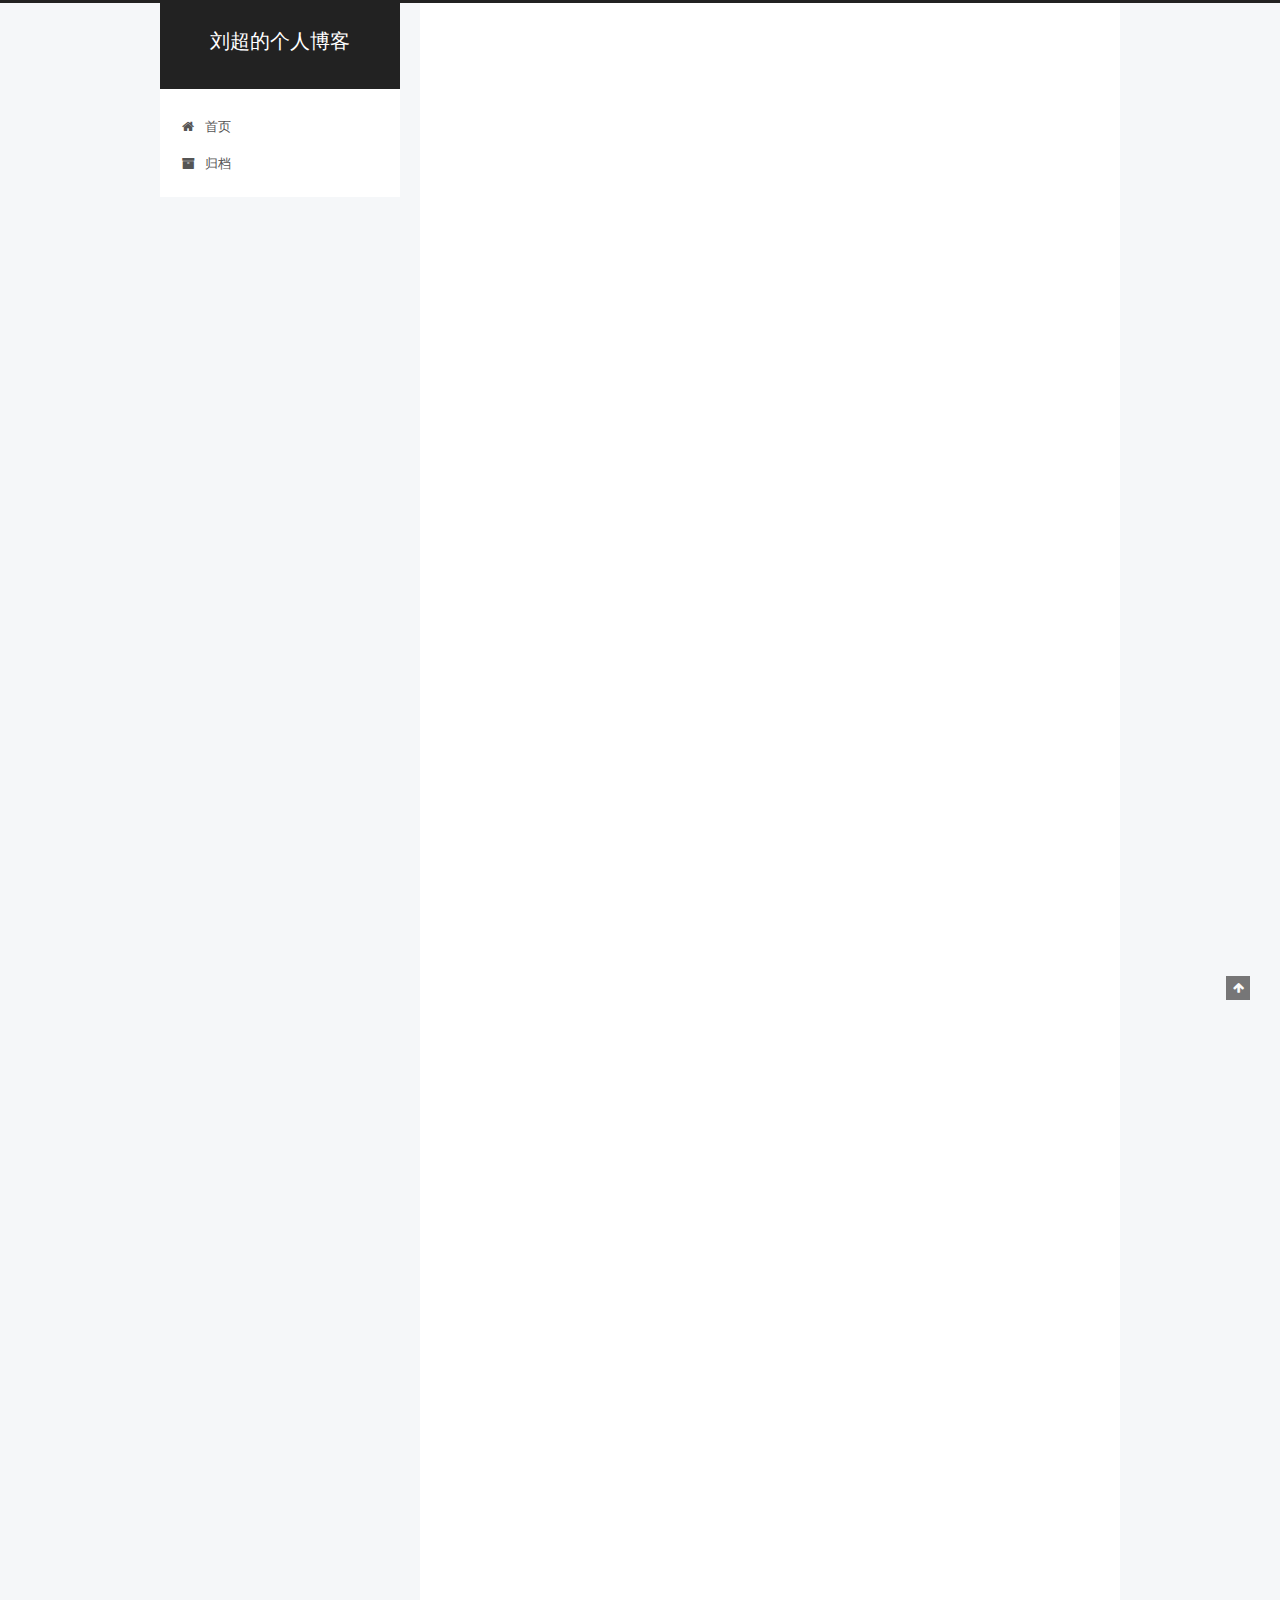
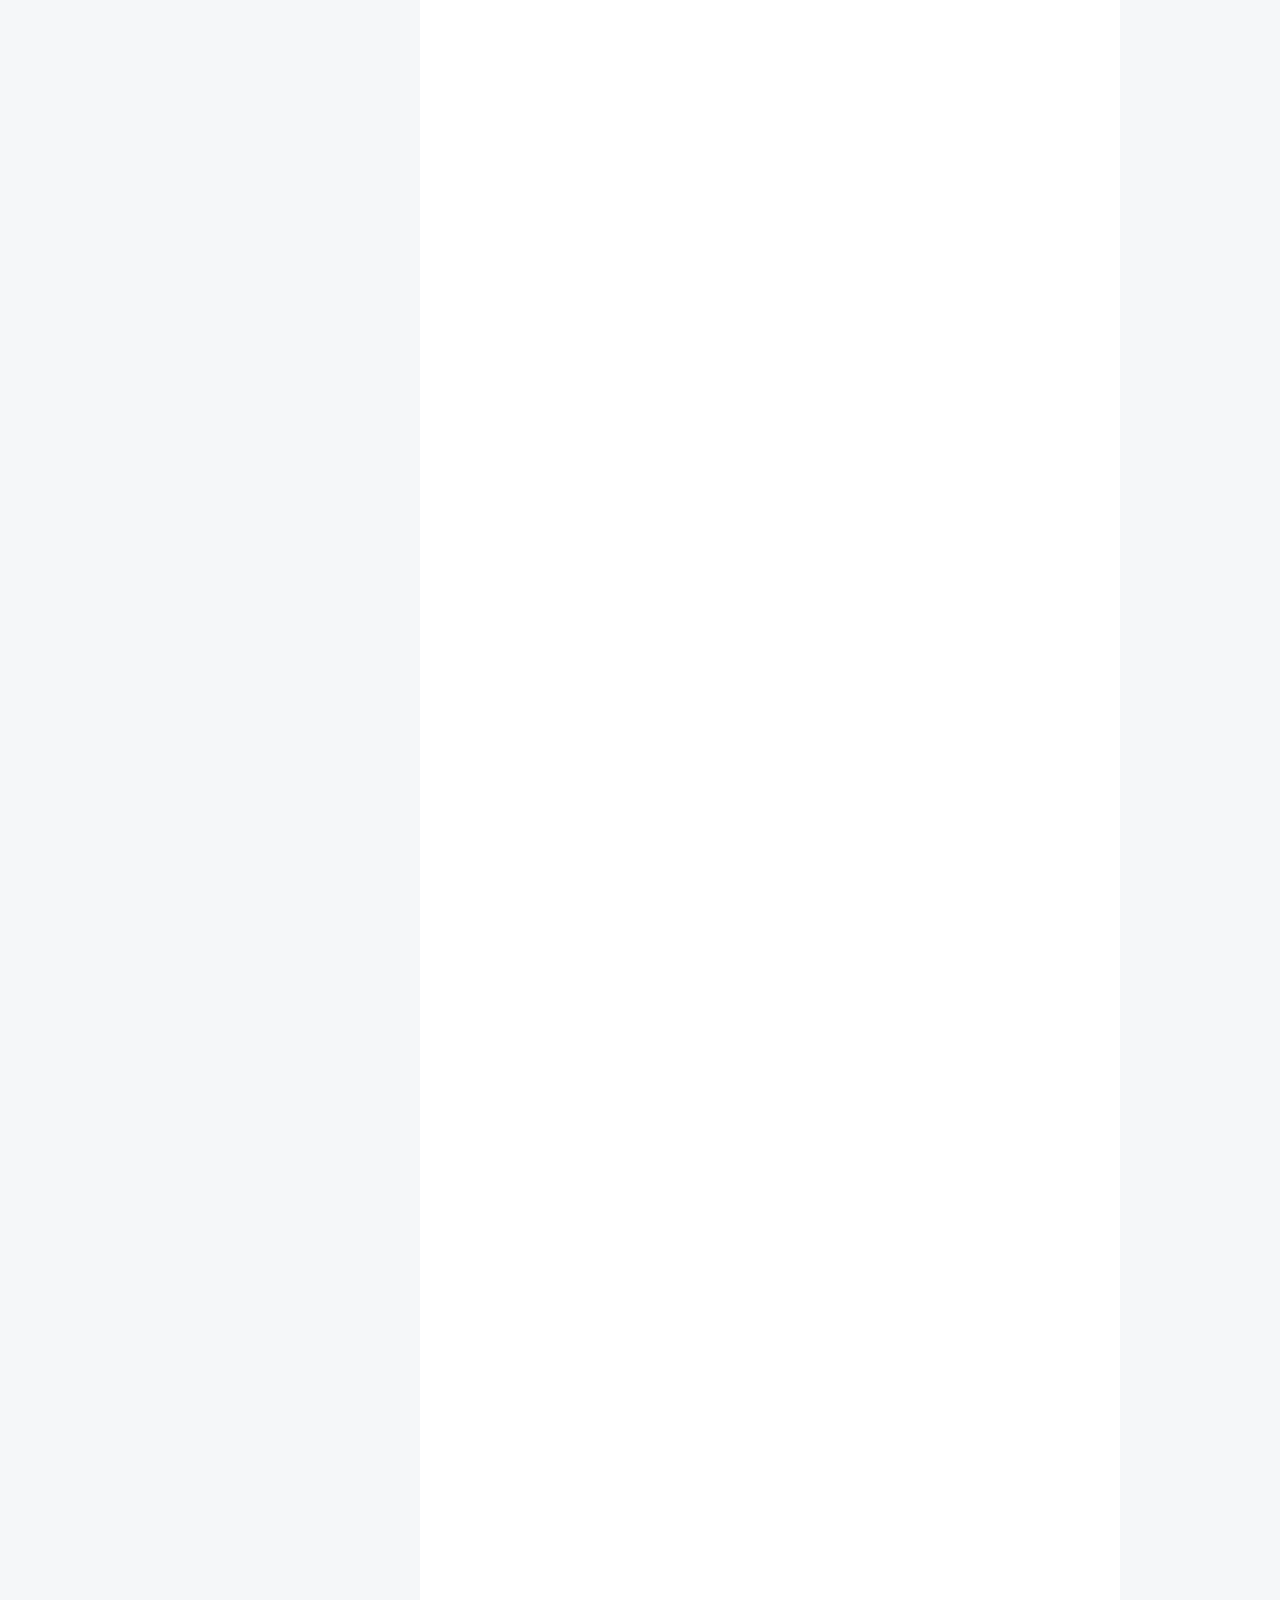
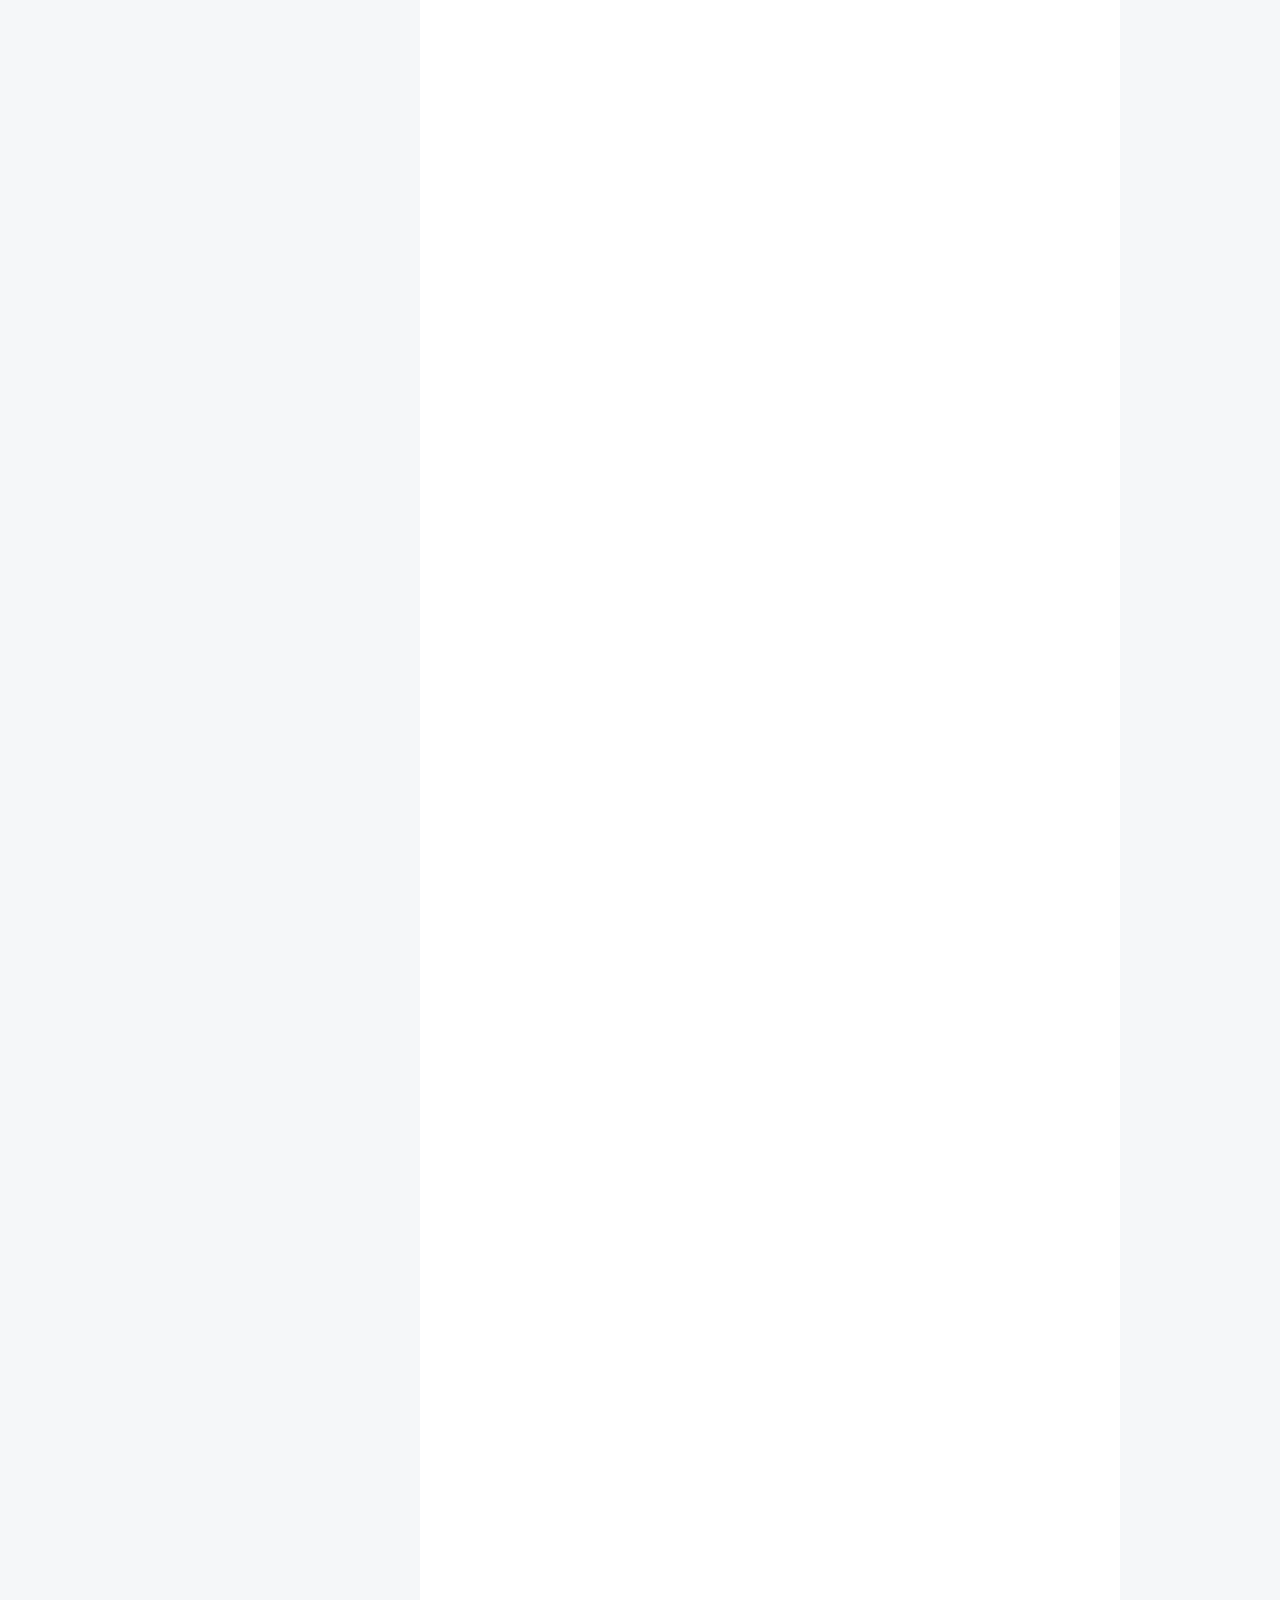
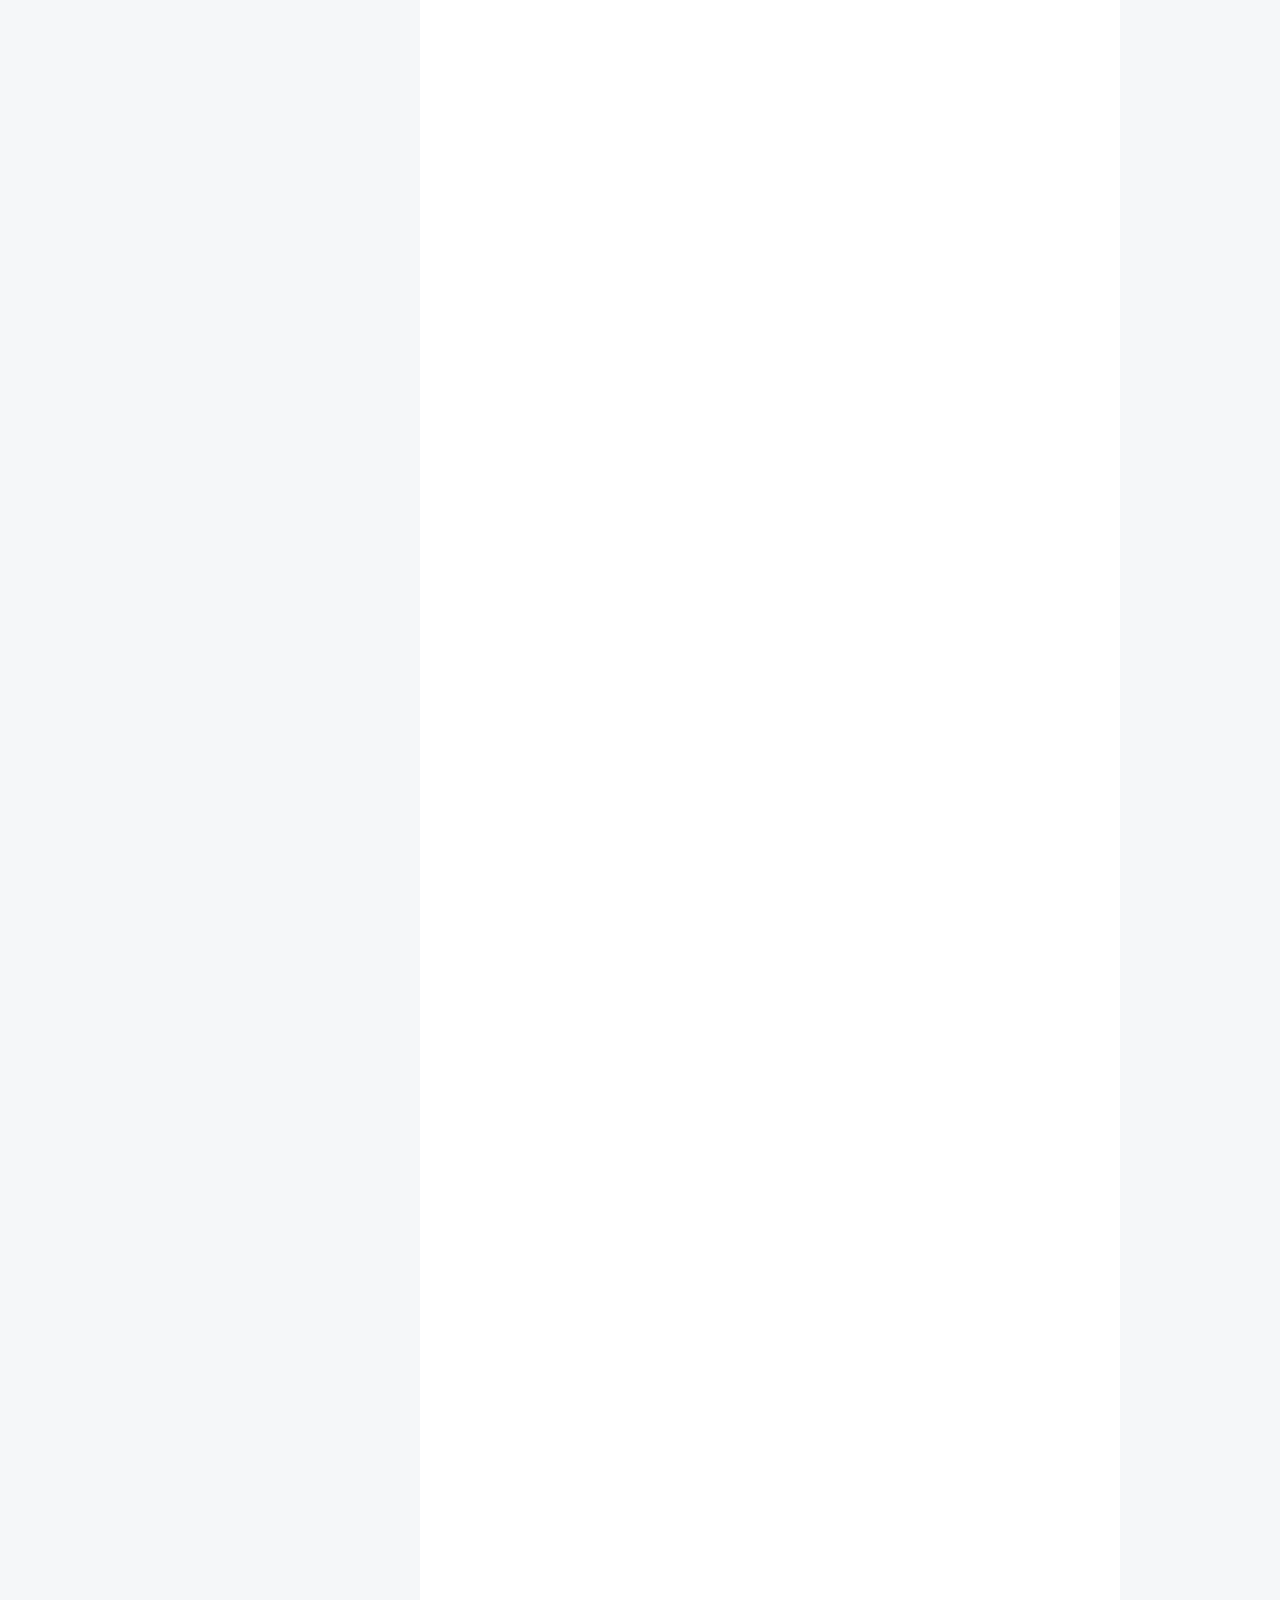
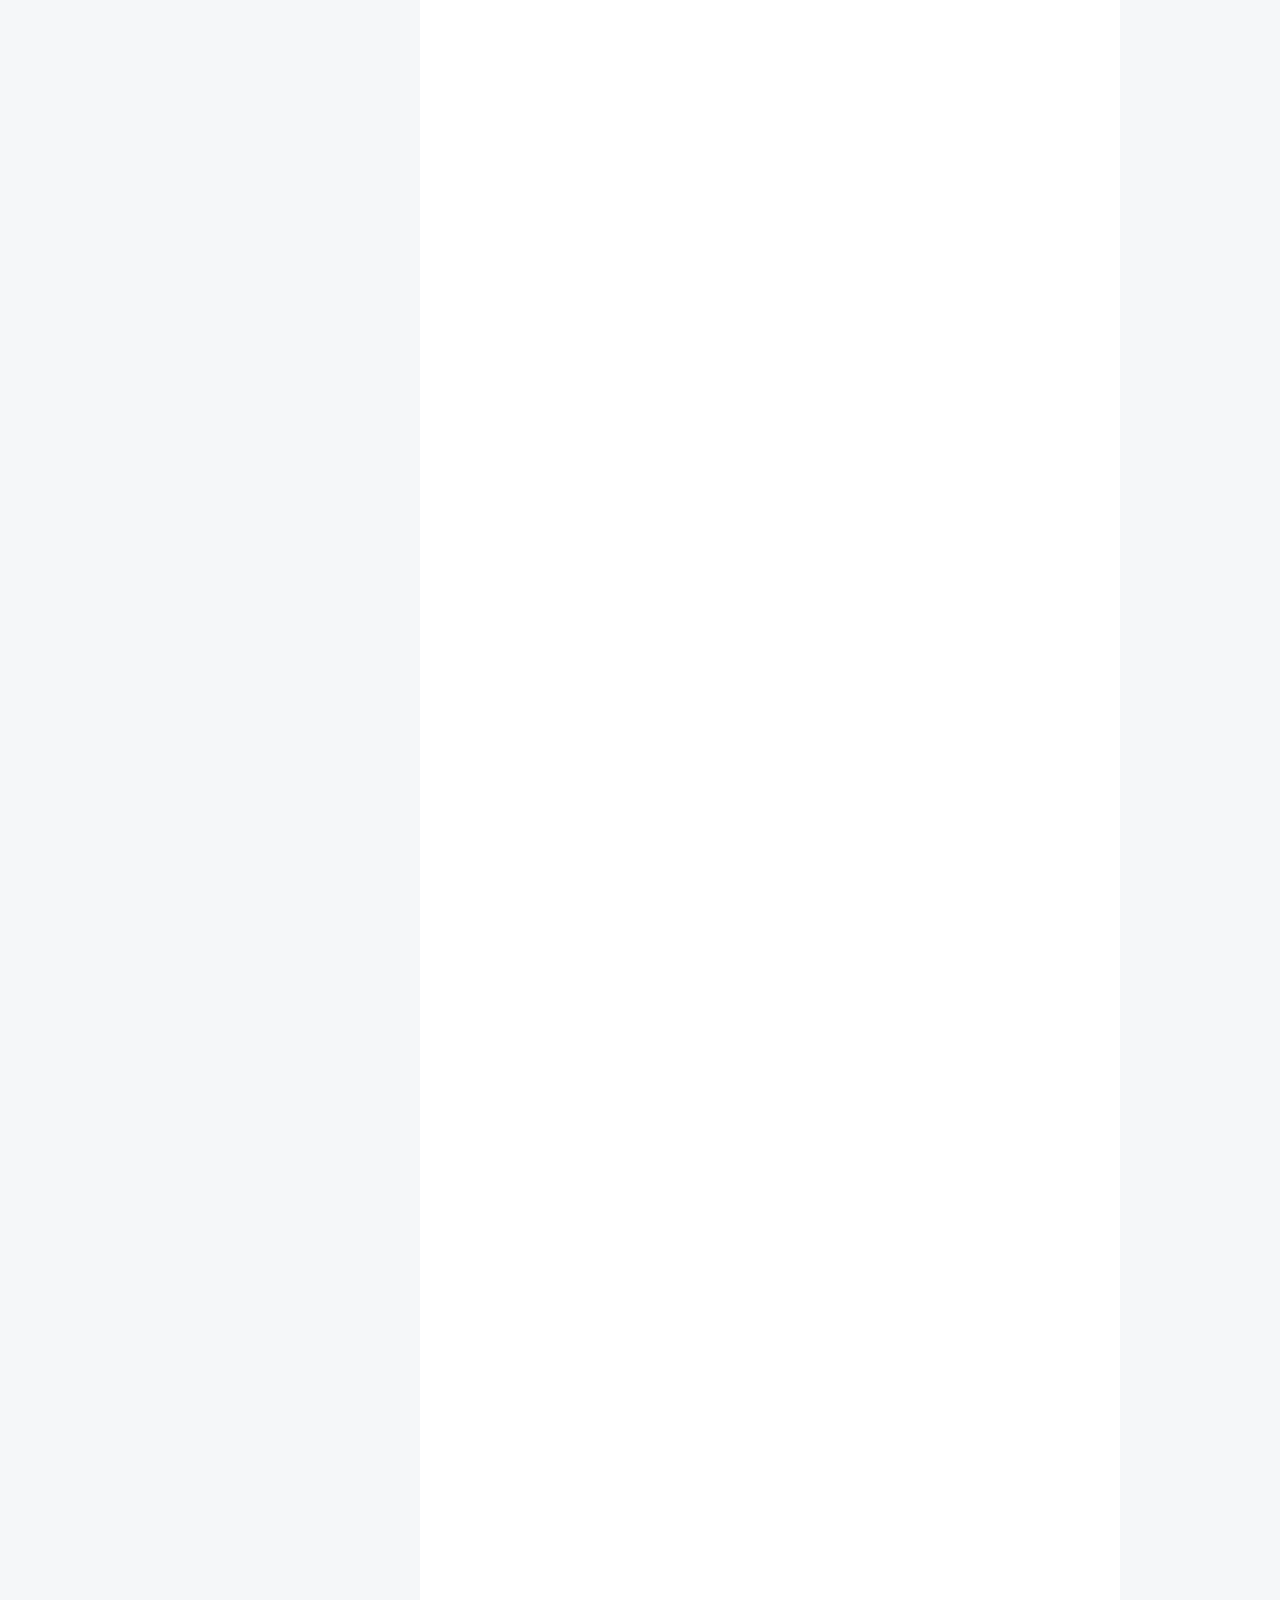
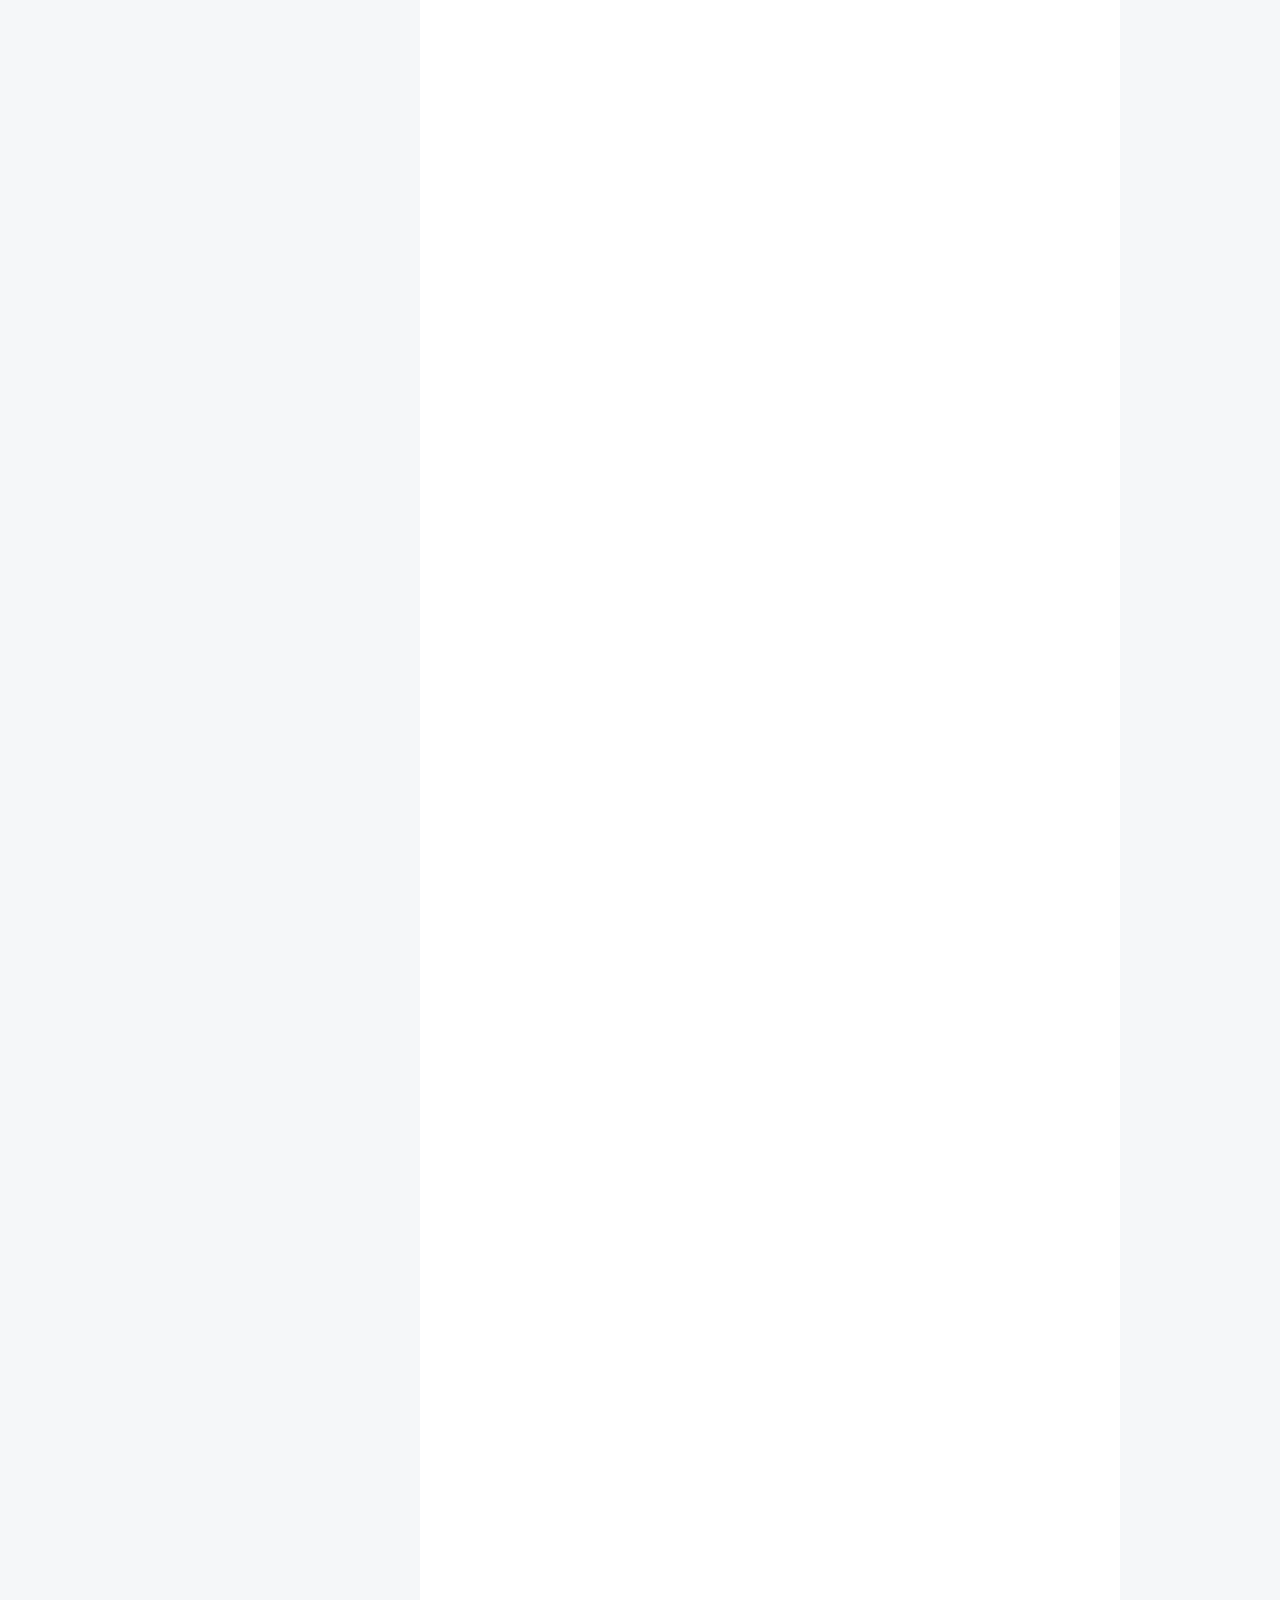
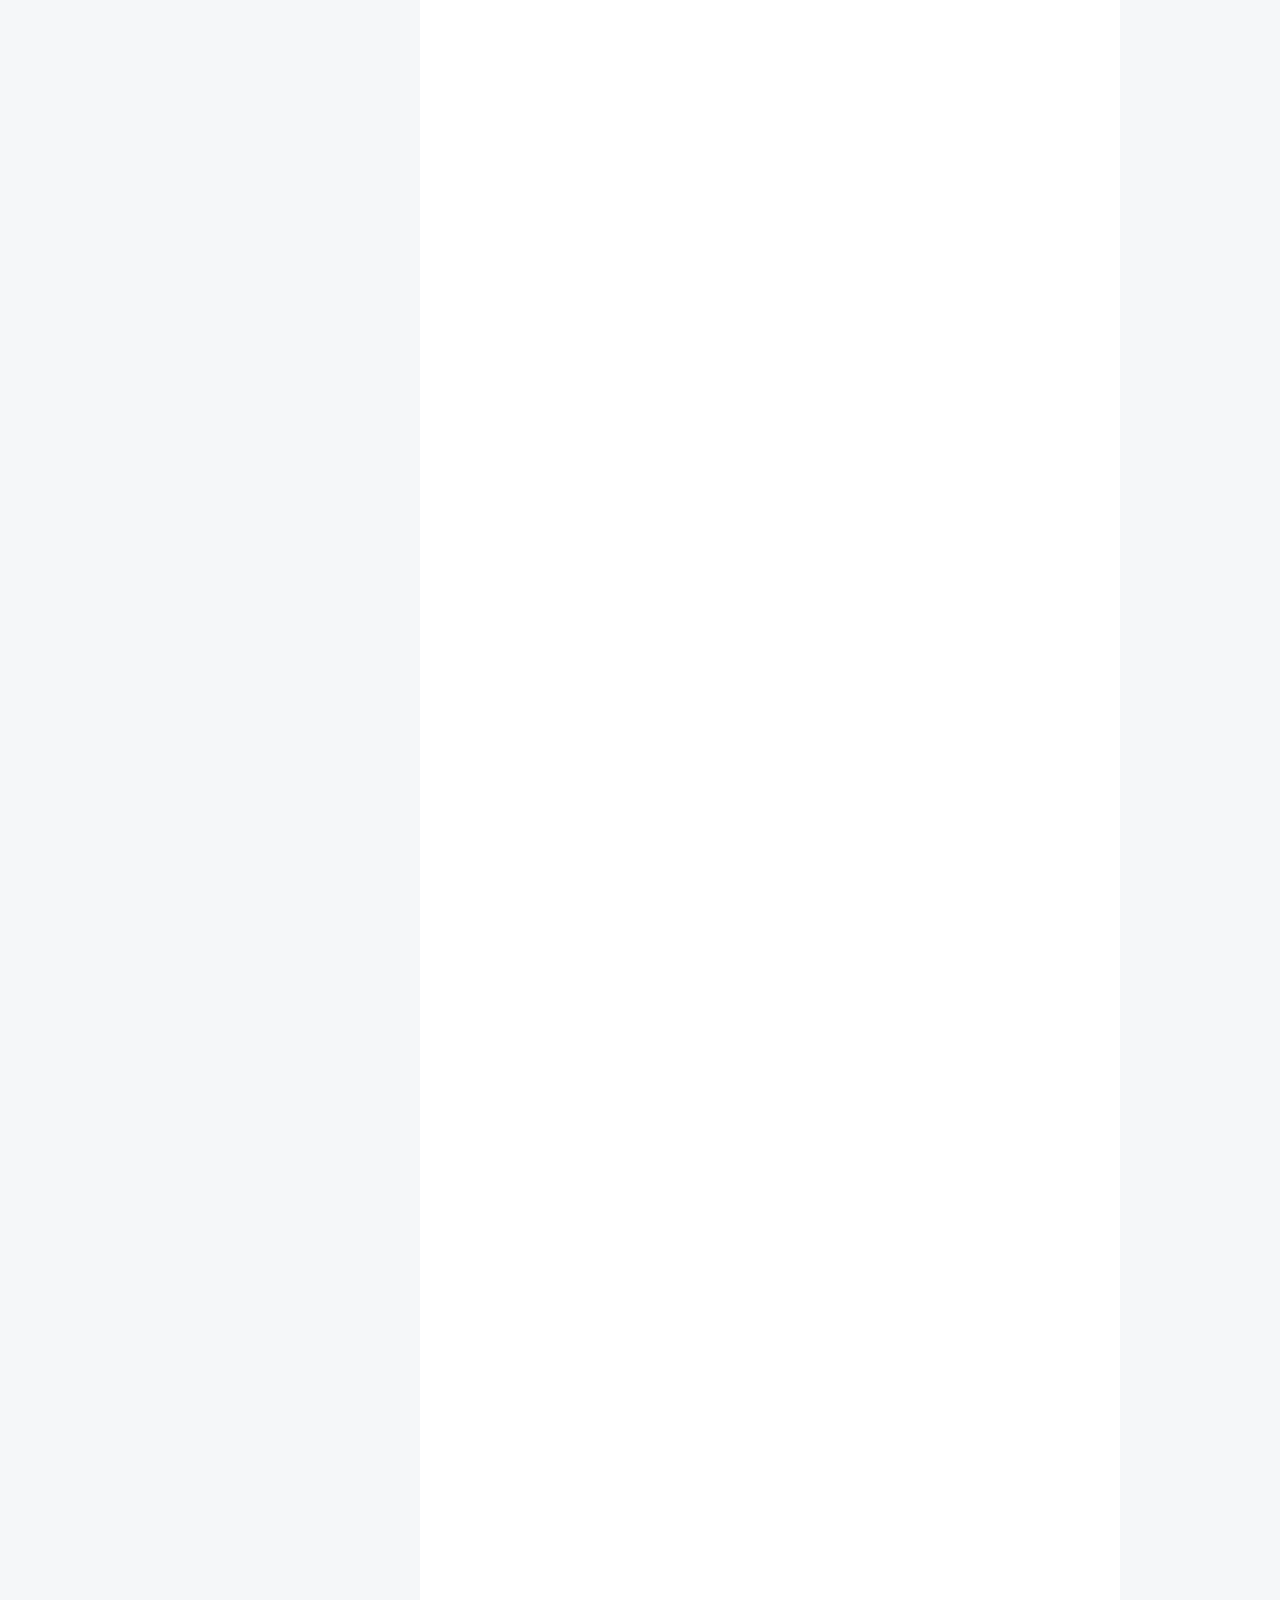
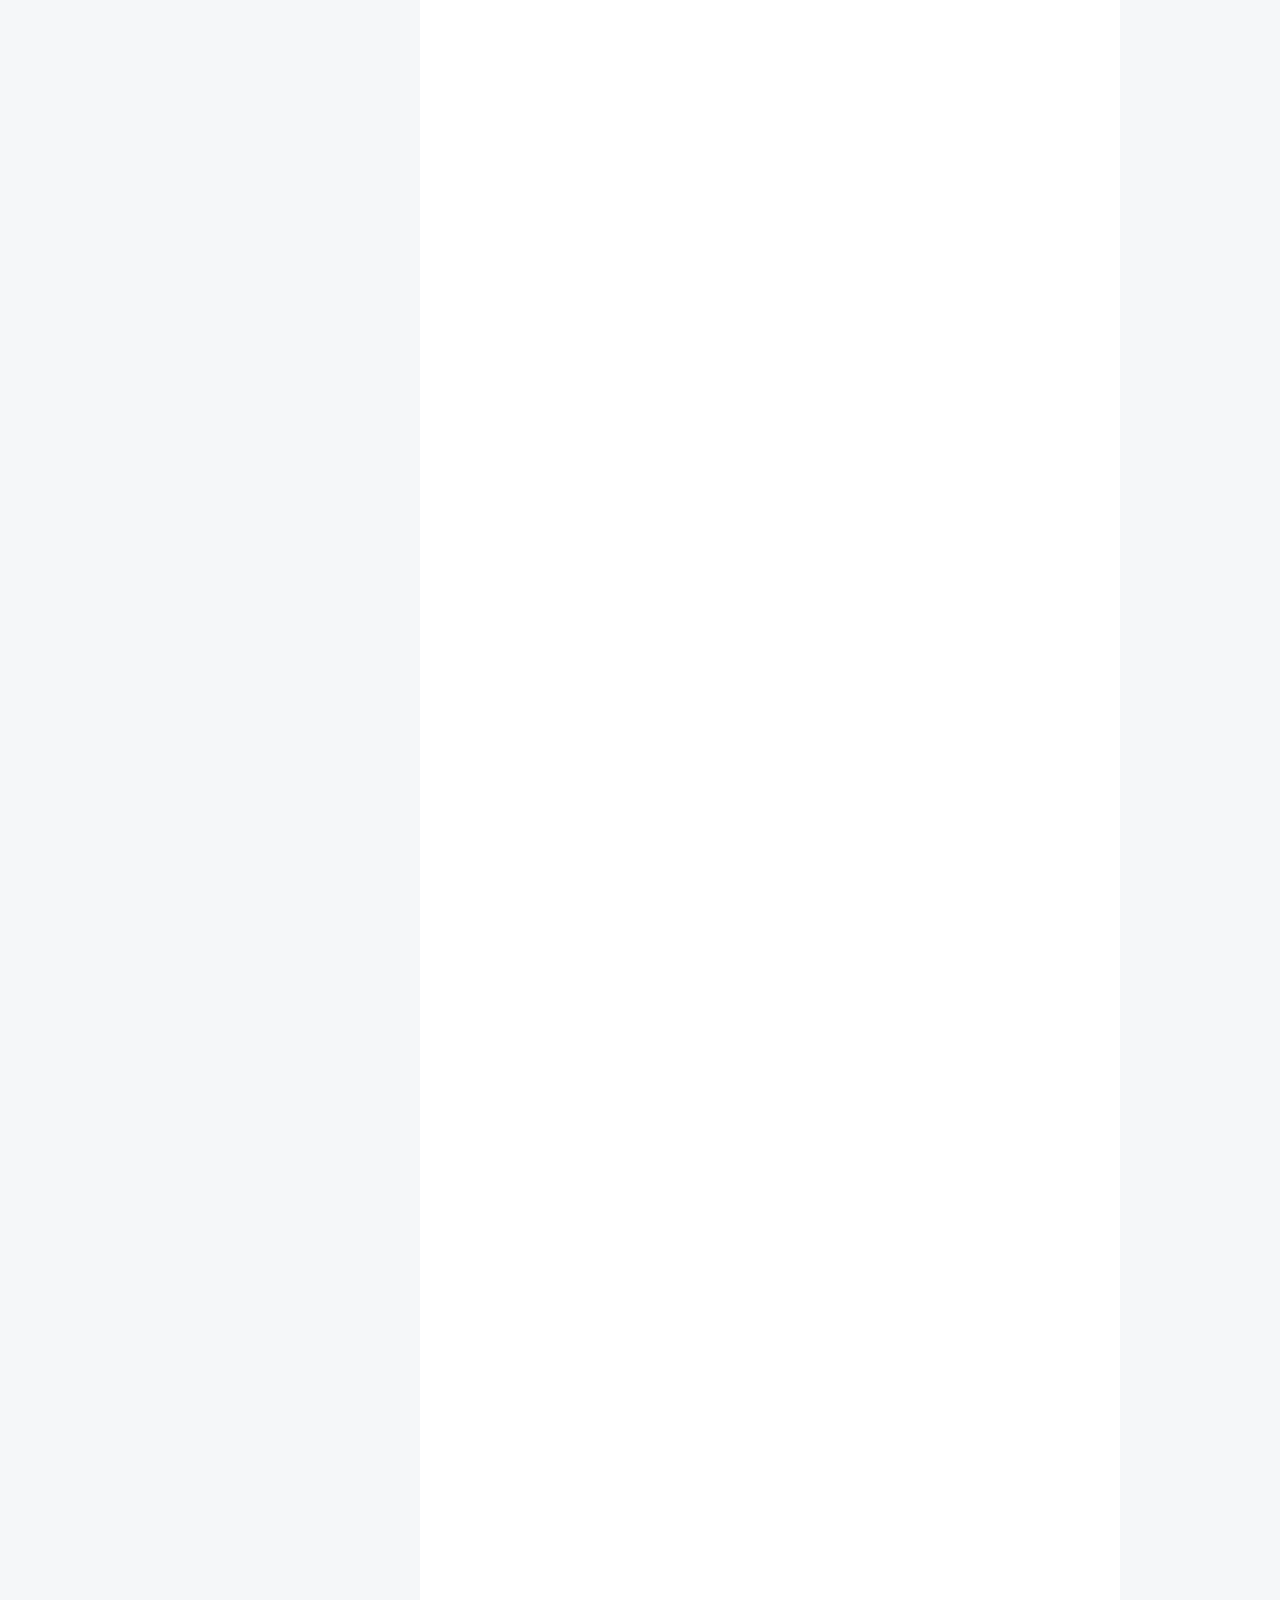
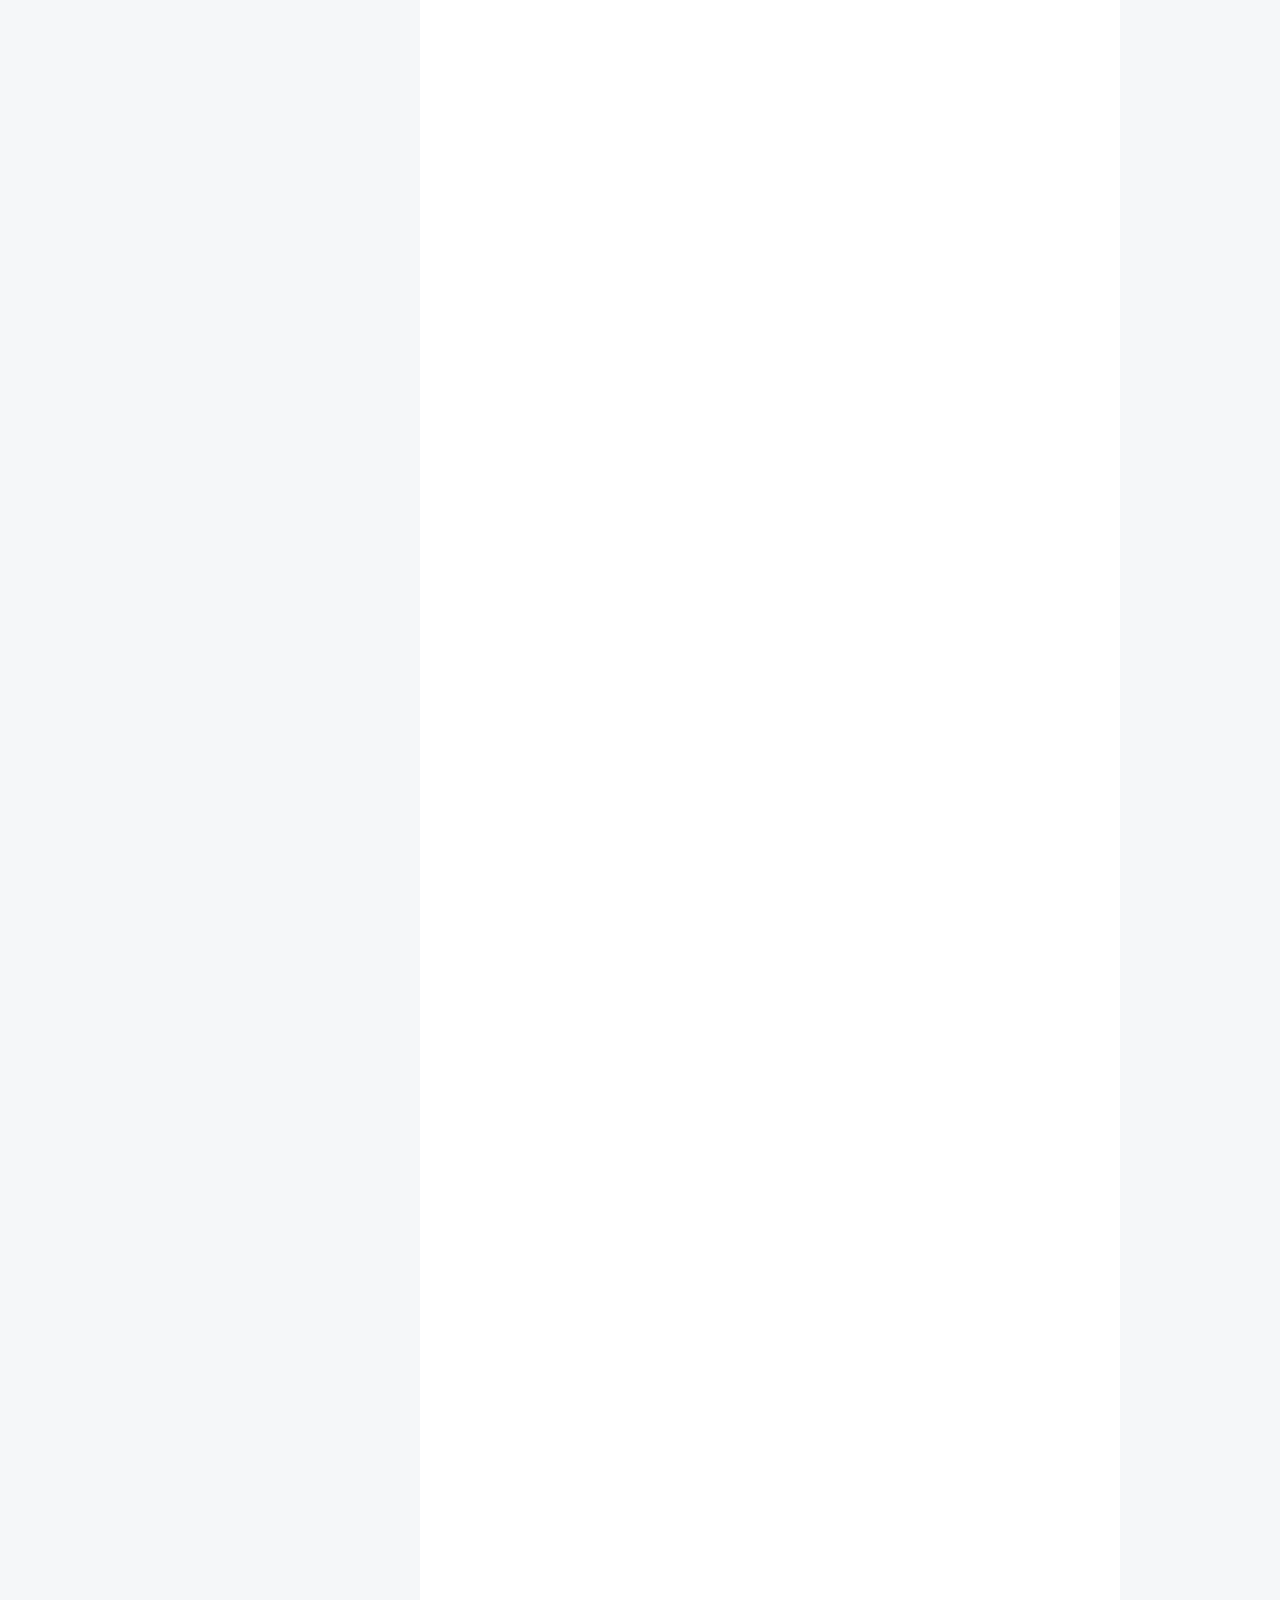
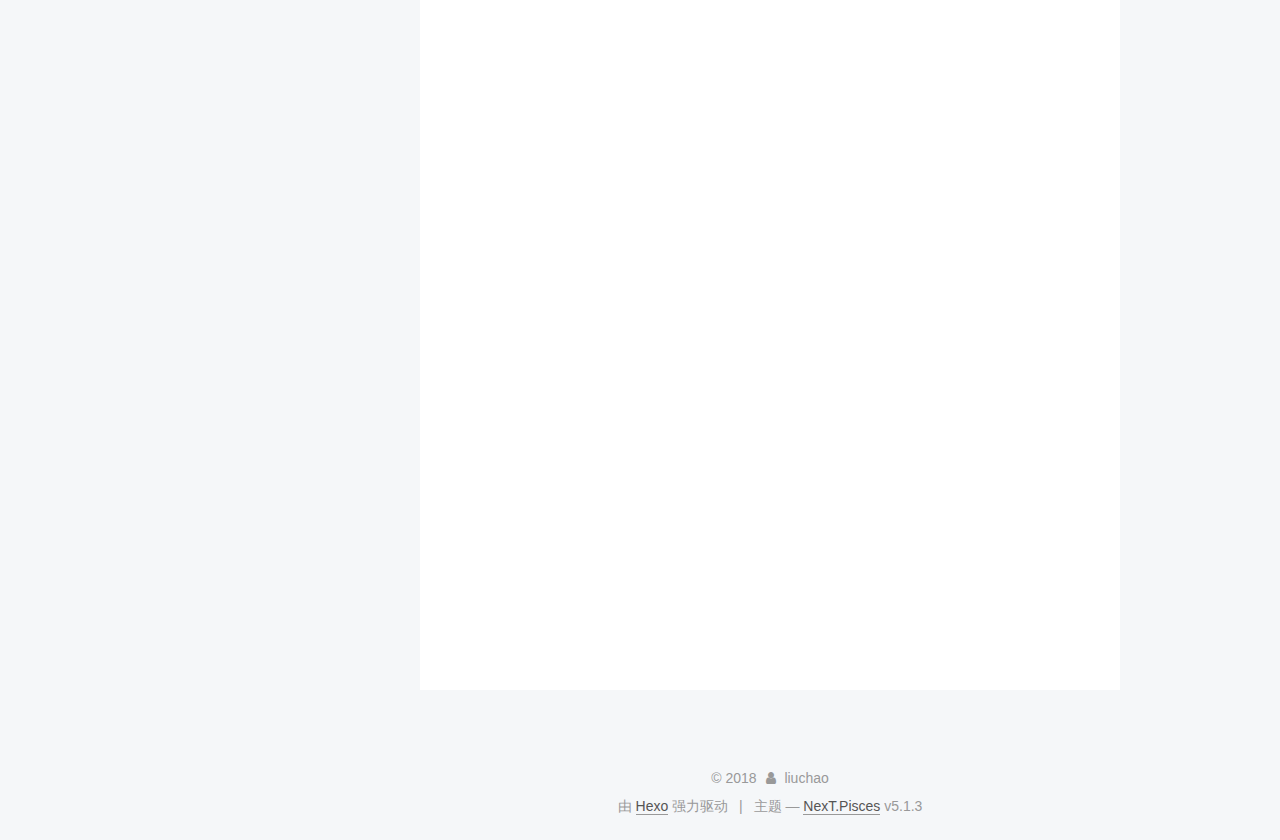
==== commit 7c14d0fc: "Site updated: 2018-01-14 21:04:29" ====
--- a/index.html
+++ b/index.html
@@ -597,6 +597,242 @@
 </ul>
 </li>
 </ol>
+<h2 id="使用存储过程"><a href="#使用存储过程" class="headerlink" title="使用存储过程"></a>使用存储过程</h2><ol>
+<li>什么是存储过程<ul>
+<li>简单的说，就是一组SQL语句集，功能强大，可以实现一些比较复杂的逻辑功能，类似于JAVA语言中的方法； </li>
+<li>有输入输出参数，可以声明变量，有if/else, case,while等控制语句，通过编写存储过程，可以实现复杂的逻辑功能；</li>
+<li>函数的普遍特性：模块化，封装，代码复用；</li>
+<li>速度快，只有首次执行需经过编译和优化步骤，后续被调用可以直接执行，省去以上步骤；</li>
+</ul>
+</li>
+<li>背景<ul>
+<li>经常需要有一些复杂的操作需要多条语句才能完成.<blockquote>
+<p>例如: 为了处理订单,必须核对以保证库存中有响应的物品.<br>如果物品有库存,需要预订,不再出售给别的人,并且减少物品数据以反映正确的库存量<br>库存中没有的物品需要订购,这需要与供应商进行某种交互.<br>关于哪些物品入库(并且可以立即发货)和哪些物品退订,需要通知相应的顾客.<br>执行这些处理需要针对许多表的多条SQL语句.此外,需要执行的具体SQL语句及其次序也不是固定的.如何编写SQL.<br>可以创建存储过程.简单来说,存储过程就是为以后使用而保存的一条或多条SQL语句.可将其视为批处文件,虽然它们的作用不仅限于批处理.</p>
+</blockquote>
+</li>
+</ul>
+</li>
+<li>支持<ul>
+<li>Microsoft Access 和SQLite 不支持存储过程.MySQL 5 已经支持,早起的MySQL版本并不支持.</li>
+</ul>
+</li>
+<li><p>为何使用存储过程</p>
+<ul>
+<li>通过把处理封装在一个易用的单元中,可以简化复杂操作.</li>
+<li>由于不要求反复建立一系列处理步骤.因而保证了数据的一致性.如果所有开发人员和应用程序都使用同一存储过程,则所使用的代码都是相同的.这样能够防止错误.保证了数据的一致性.</li>
+<li>简化对变动的管理.如果表名,列明或业务逻辑有变化,那么只需要更改存储过程的代码.使用的人不需要知道这些变化.这样就是提高了安全性.通过存储过程限制对基础数据的访问,减少了数据讹误的机会.</li>
+<li>因为存储过程通常以编译过的形式存储,所以DBMS处理命令的工作较少,提高了性能.</li>
+<li><p>存在一些只能用单个请求的SQL元素和特性,存储过程可以使用它们来编写功能更为灵活的代码.</p>
+</li>
+<li><p>缺点:不同DBMS中的存储过程语法有所不同.编写可移植的存储过程几乎是不可能的.</p>
+</li>
+</ul>
+</li>
+<li>执行存储过程<ul>
+<li>执行EXECUTE. 接受存储过程名和需要传递给它的任何参数. </li>
+</ul>
+</li>
+<li><p>创建存储过程</p>
+<ul>
+<li>百度MySQL的存储过程DEMO.</li>
+<li><p>调用存储过程关键字: call</p>
+<pre><code>-- ----------------------------
+-- Procedure structure for `proc_adder`
+-- ----------------------------
+DROP PROCEDURE IF EXISTS `proc_adder`;
+DELIMITER ;;
+CREATE DEFINER=`root`@`localhost` PROCEDURE `proc_adder`(IN a int, IN b int, OUT sum int)
+BEGIN
+    DECLARE c int;
+    if a is null then set a = 0; 
+    end if;
+
+    if b is null then set b = 0;
+    end if;
+    set sum  = a + b;
+END
+;;
+DELIMITER ;
+调用方式:
+
+set @a = 12;
+set @b = 42;
+call proc_adder(@a,@b,@s);
+select @s as sum ;
+结果为:54.传入小数类型,会直接省去小数.可以申明方法入参和出参为float或者double类型,可以使用带小数.
+
+但是经过一些测试:发现有一些特点:以数字开头的字符串可以相加.相加的数字长度直到出现非数字为止.double 类型的会出现精度丢失问题.
+
+DROP PROCEDURE IF EXISTS `proc_adder`;
+DELIMITER ;;
+CREATE PROCEDURE `proc_adder`(IN a double, IN b double, OUT sum double)
+BEGIN
+    #Routine body goes here...
+    DECLARE c int;
+    if a is null then set a = 0; 
+    end if;
+
+    if b is null then set b = 0;
+    end if;
+    set sum  = a + b;
+END
+;;
+DELIMITER ;
+set @a = &apos;12.3&apos;;
+set @b = &apos;42.22&apos;;
+call proc_adder(@a,@b,@s);
+select @s as sum ;
+结果为: 54.519999999999996 
+
+如上结果,改为decimal类型,可以避免出现这种精度丢失问题.
+
+DROP PROCEDURE IF EXISTS `proc_adder`;
+DELIMITER ;;
+CREATE PROCEDURE `proc_adder`(IN a decimal(24,2), IN b decimal(24,2), OUT sum decimal(24,2))
+BEGIN
+    #Routine body goes here...
+    DECLARE c int;
+    if a is null then set a = 0; 
+    end if;
+
+    if b is null then set b = 0;
+    end if;
+    set sum  = a + b;
+END
+;;
+DELIMITER ;
+set @a = &apos;12.3&apos;;
+set @b = &apos;42.22&apos;;
+call proc_adder(@a,@b,@s);
+select @s as sum ;
+结果为: 54.52 
+
+同样有其他if语法,循环语法,case语法,语法类似shell语法.如下网页:
+
+https://www.cnblogs.com/chenpi/p/5136483.html
+</code></pre></li>
+</ul>
+</li>
+<li><p>弊端</p>
+<ul>
+<li>不同数据库，语法差别很大，移植困难，换了数据库，需要重新编写；不好管理，把过多业务逻辑写在存储过程不好维护，不利于分层管理，容易混乱，一般存储过程适用于个别对性能要求较高的业务，其它的必要性不是很大；</li>
+</ul>
+</li>
+</ol>
+<h2 id="管理事物处理"><a href="#管理事物处理" class="headerlink" title="管理事物处理"></a>管理事物处理</h2><ol>
+<li>事物处理<ul>
+<li>通过确保成批的SQL操作要么完全执行,要么完全不执行,来维护数据库的完整性.</li>
+<li>事物:指一组SQL语句.</li>
+<li>回退:指撤销指定SQL语句的过程.</li>
+<li>提交:指将未存储的SQL语句结果写入数据库表.   </li>
+<li>保留点:指事物处理中设置的临时占位符,可以对它发布回退(与回退整个事物处理不同).             </li>
+</ul>
+</li>
+<li>回退作用范围<ul>
+<li>事物用来管理INSERT ,UPDATE 和DELETE语句.不能回退SELECT(也没必要),也不能回退CREATE 或DROP 操作.事物中可以处理这些语句,但进行回退时,这些操作也不能撤销.                                </li>
+</ul>
+</li>
+<li>控制事物处理<ul>
+<li>不同的DBMS会有不同的语法.管理事物的关键在于将SQL语句组分解为逻辑块,并明确规定数据何时应该回退,何时不应该回退.</li>
+</ul>
+</li>
+<li>使用保留点<ul>
+<li>MYSQL,Oracle,MariaDB中创建占位符,可以使用SAVEPOINT 语句.</li>
+<li>保留点越多越好,就能够越灵活地进行回退.</li>
+<li>SAVE TRANSACTION </li>
+</ul>
+</li>
+</ol>
+<h2 id="游标"><a href="#游标" class="headerlink" title="游标"></a>游标</h2><ol>
+<li>定义<ul>
+<li>游标是一个存储在DBMS服务器上的数据库查询,它不是一条SELECT语句,而是被该语句检索出来的结果集.在存储了游标之后,应用程序可以根据需要滚动或浏览其中数据.</li>
+</ul>
+</li>
+<li>特性<ul>
+<li>能够标记游标为只读,使数据能读取,但不能更新和删除.</li>
+<li>能控制可以执行的定向操作(向前,向后,第一,最后,绝对位置,相对位置)</li>
+<li>能标记某些列为可编辑的,某些列为不可编辑的.</li>
+<li>指示DBMS对检索出的数据进行复制,是数据在游标打开和访问期间不变化.</li>
+<li>游标主要用于交互式应用,其中用户需要滚动屏幕上的数据,并对数据进行浏览或做出更改.</li>
+<li>游标对基于Web的应用用处不大.</li>
+</ul>
+</li>
+<li><p>使用</p>
+<ul>
+<li><p>使用前必须声明它.一旦声明就必须打开游标以供使用.对于填有数据的游标,根据需要取出各行.在结束游标使用时,必须关闭游标,释放游标.</p>
+<p>  DECLARE CustCursor CURSOR FOR SELECT * FROM Customers WHERE cust_email is null<br>  打开:<br>  OPEN CURSOR CustCursor<br>  检索:<br>  FETCH CustCursor INTO CustRecord<br>  FETCH检索当前行,自动从第一行开始.<br>  关闭:<br>  CLOSE CustCursor;</p>
+</li>
+</ul>
+</li>
+</ol>
+<h2 id="高级SQL特性"><a href="#高级SQL特性" class="headerlink" title="高级SQL特性"></a>高级SQL特性</h2><ol>
+<li><p>约束</p>
+<ul>
+<li>主键:特殊的约束,保证一列中的值是唯一的,而且永不改动. PRIMARY KEY.</li>
+<li>外键:外键是表中的一列,其值必须列在另一表的主键中.外键是保证引用完整性的极其重要部分. REFERENCES 表 主键 来关联.</li>
+<li>唯一约束:用来保证一列中的数据是唯一的.类似主键.区别为:同表仅有一个主键,但多个唯一约束;可包含Null值;可以修改和更新;可重复使用;不能作为外键. UNIQUE .</li>
+<li><p>检查约束:用来保证一列(或一组列)中的数据满足一组指定的条件.常用:</p>
+<pre><code>检测最大或最小值.例如:防止0个物品的订单;
+指定范围.例如:保证发货日期大于等于今天的日期,但不超过今天起一年后的日期.        
+只允许特定的值.例如:在性别字段中只允许M或F.
+添加: CHECK( 列名 &gt; 0 ) ,或 CHECK (gender LIKE &apos;[MF]&apos;) 有些DBMS支持自定义数据类型,其约束会被自动应用.
+</code></pre></li>
+</ul>
+</li>
+<li><p>索引</p>
+<ul>
+<li>索引用来排序数据以加快搜索和排序操作的速度.</li>
+<li>特点:索引改善检索操作的性能,但降低了数据插入,修改和删除的性能.在执行这些操作时,DBMS必须动态地更新索引.</li>
+<li>索引数据可能要占用大量的存储空间.</li>
+<li>并非所有数据都适合做索引.取值不多的数据不如更多可能值的数据能通过索引得到那么多好处.</li>
+<li>索引用户数据过滤和数据排序.如果你经常以某种特定的顺序排序数据,则该数据可能适合做索引.</li>
+<li>可以在索引中定义多个列.(例如:州加上城市,这样的索引仅在以州加城市的顺序排序时有用,如果想按城市排序,则这种索引没有用处).</li>
+<li><p>索引使用 CREATE INDEX 语句创建.</p>
+<blockquote>
+<p>CREATE INDEX prod_name_ind ON PRODUCTS (prod_name);索引必须唯一命名.这里的索引名 prod_name_ind 在关键字 CREATE INDEX 之后定义. ON 用来指定被索引的表,而索引中包含的列在表后的圆括号中给出.</p>
+</blockquote>
+</li>
+<li><p>索引的效率随着表数据的增加或改变而变化.最好定期检查索引,并根据需要对索引进行调整.</p>
+</li>
+</ul>
+</li>
+<li><p>触发器</p>
+<ul>
+<li>触发器是特殊的存储过程,它在特定的数据库活动发生时自动执行.可以与特定表上的INSERT,UPDATE,DELETE操作(或组合)相关联.</li>
+<li>触发器与单个的表相关联.与Orders表上的INSERT操作相关联的触发器只在Orders表中插入行时执行.类似的,Customers 表上的INSERT 和 UPDATE 操作的触发器只在表上出现这些操作时执行.</li>
+<li>触发器内的代码具有以下数据的访问权:<ul>
+<li>INSERT操作中的所有新数据;</li>
+<li>UPDATE操作中的所有新数据和旧数据;</li>
+<li>DELETE操作中删除的数据.</li>
+<li>根据DBMS的不同,触发器可以在特定操作执行之前和执行之后执行.</li>
+</ul>
+</li>
+<li><p>常见用途:</p>
+<ul>
+<li>保证数据一致.例如:在INSERT 或 UPDATE 操作中将所有州名换为大写.</li>
+<li>基于某个表的变动在其他表上执行活动.例如:每当更新或删除一行时将审计跟踪记录写入某个日志表.</li>
+<li>进行额外的验证并根据需要回退数据.保证某个顾客的可用资金不超限定,如果已经超出,则阻塞插入.</li>
+<li><p>计算计算列的值或更新时间戳.</p>
+<p>  SQL SERVERT 版本</p>
+<p>  CREATE TRIGGER customer_state ON Customer FOR INSERT,UPDATE AS UPDATE Customers SET cust_state  = Upper(cust_state) WHERE Customers.cust_id = inserted.cust_id </p>
+</li>
+<li><p>一般来说,约束的处理比出发器更快,因此,在可能的时候,应该尽量时候约束.</p>
+</li>
+</ul>
+</li>
+</ul>
+</li>
+<li>数据库安全<ul>
+<li>一般来说,需要保护的操作有:</li>
+<li>对数据库管理功能(创建表,更改或删除已存在的表等)的访问.</li>
+<li>对特定数据库或表的访问.</li>
+<li>访问的类型(只读,对特定列的访问等)                                </li>
+<li>创建多层次的安全措施,从而允许多种基于登录的访问和控制.</li>
+<li>限制管理用户帐号的能力.</li>
+<li>安全性使用SQL的GRANT 和 REVOKE 语句来管理,不过,大多数DBMS提供了交互式的管理实用程序,这些实用程序内部使用GRANT 和 REVOKE 语句.</li>
+</ul>
+</li>
+</ol>
 
           
         
--- a/css/main.css
+++ b/css/main.css
@@ -1823,7 +1823,7 @@
   width: 4px;
   height: 4px;
   border-radius: 50%;
-  background: #61ffa6;
+  background: #ff3db3;
 }
 .links-of-blogroll {
   font-size: 13px;
